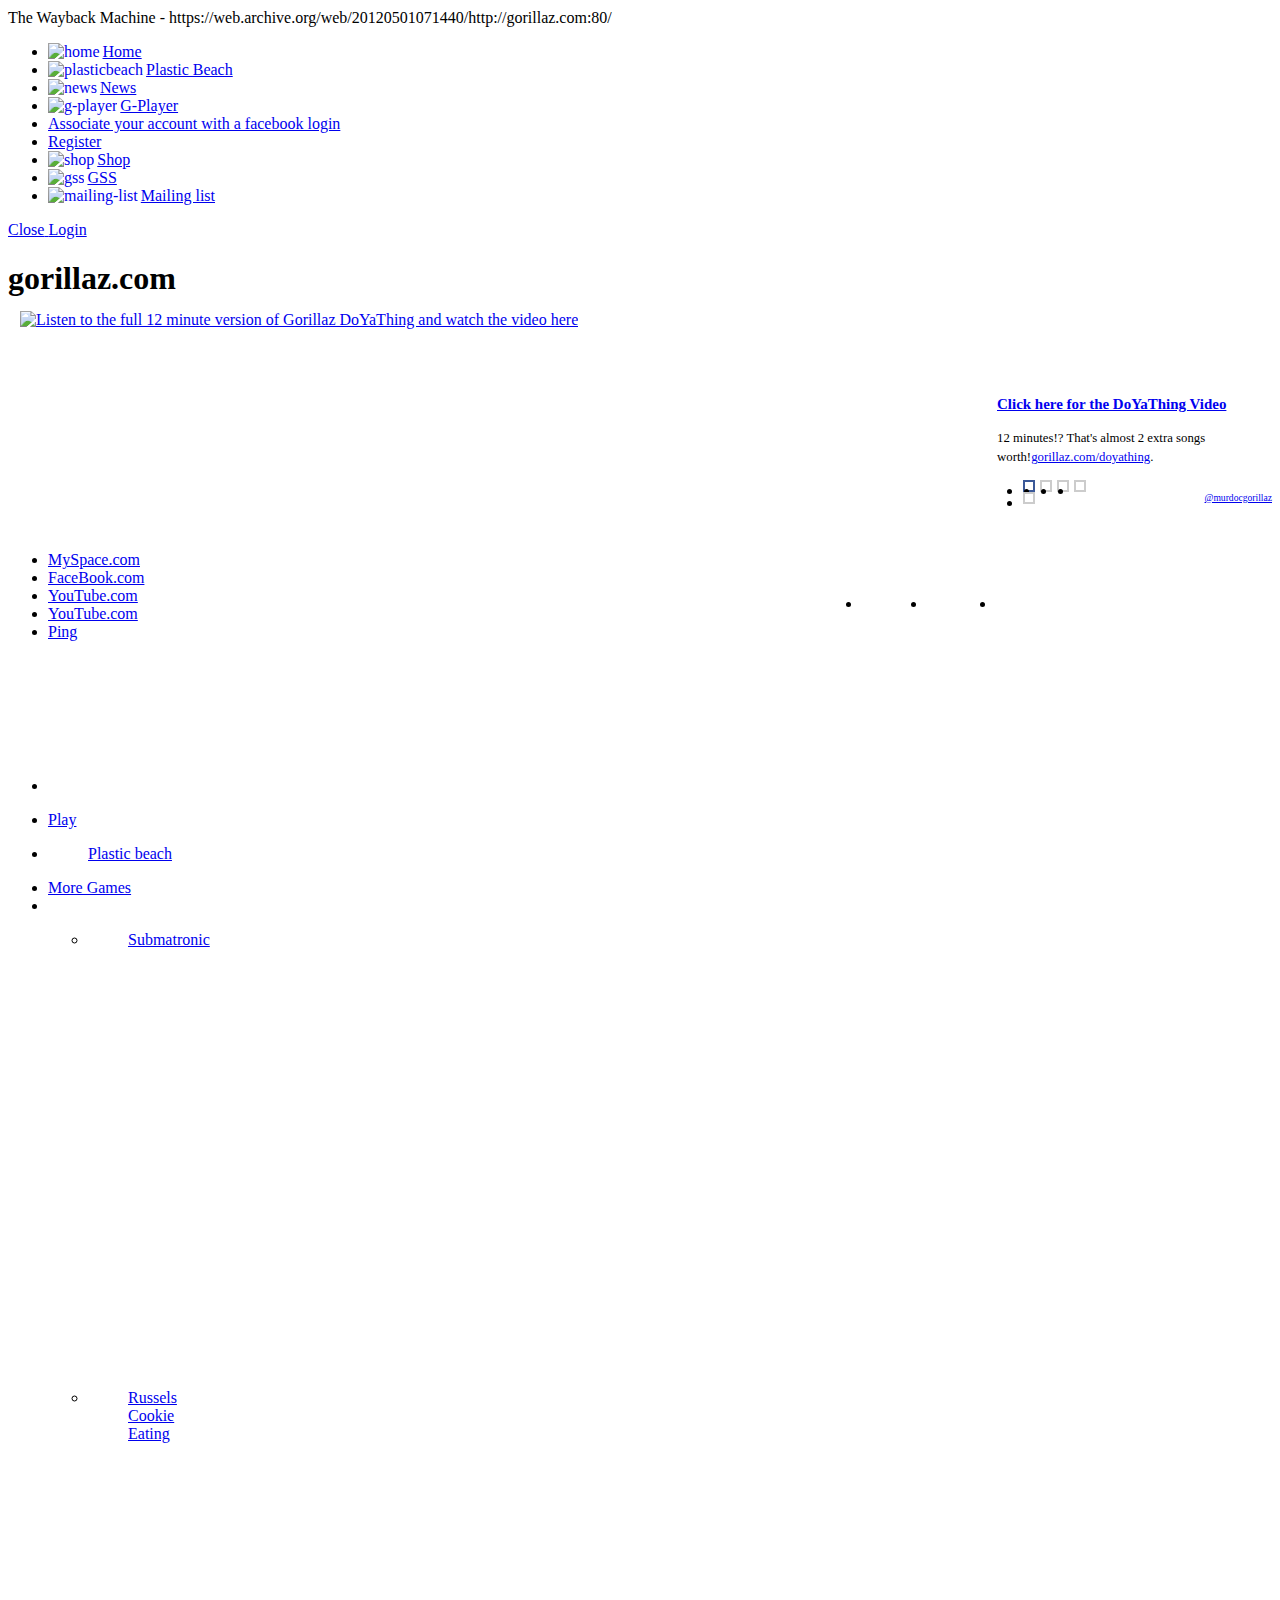
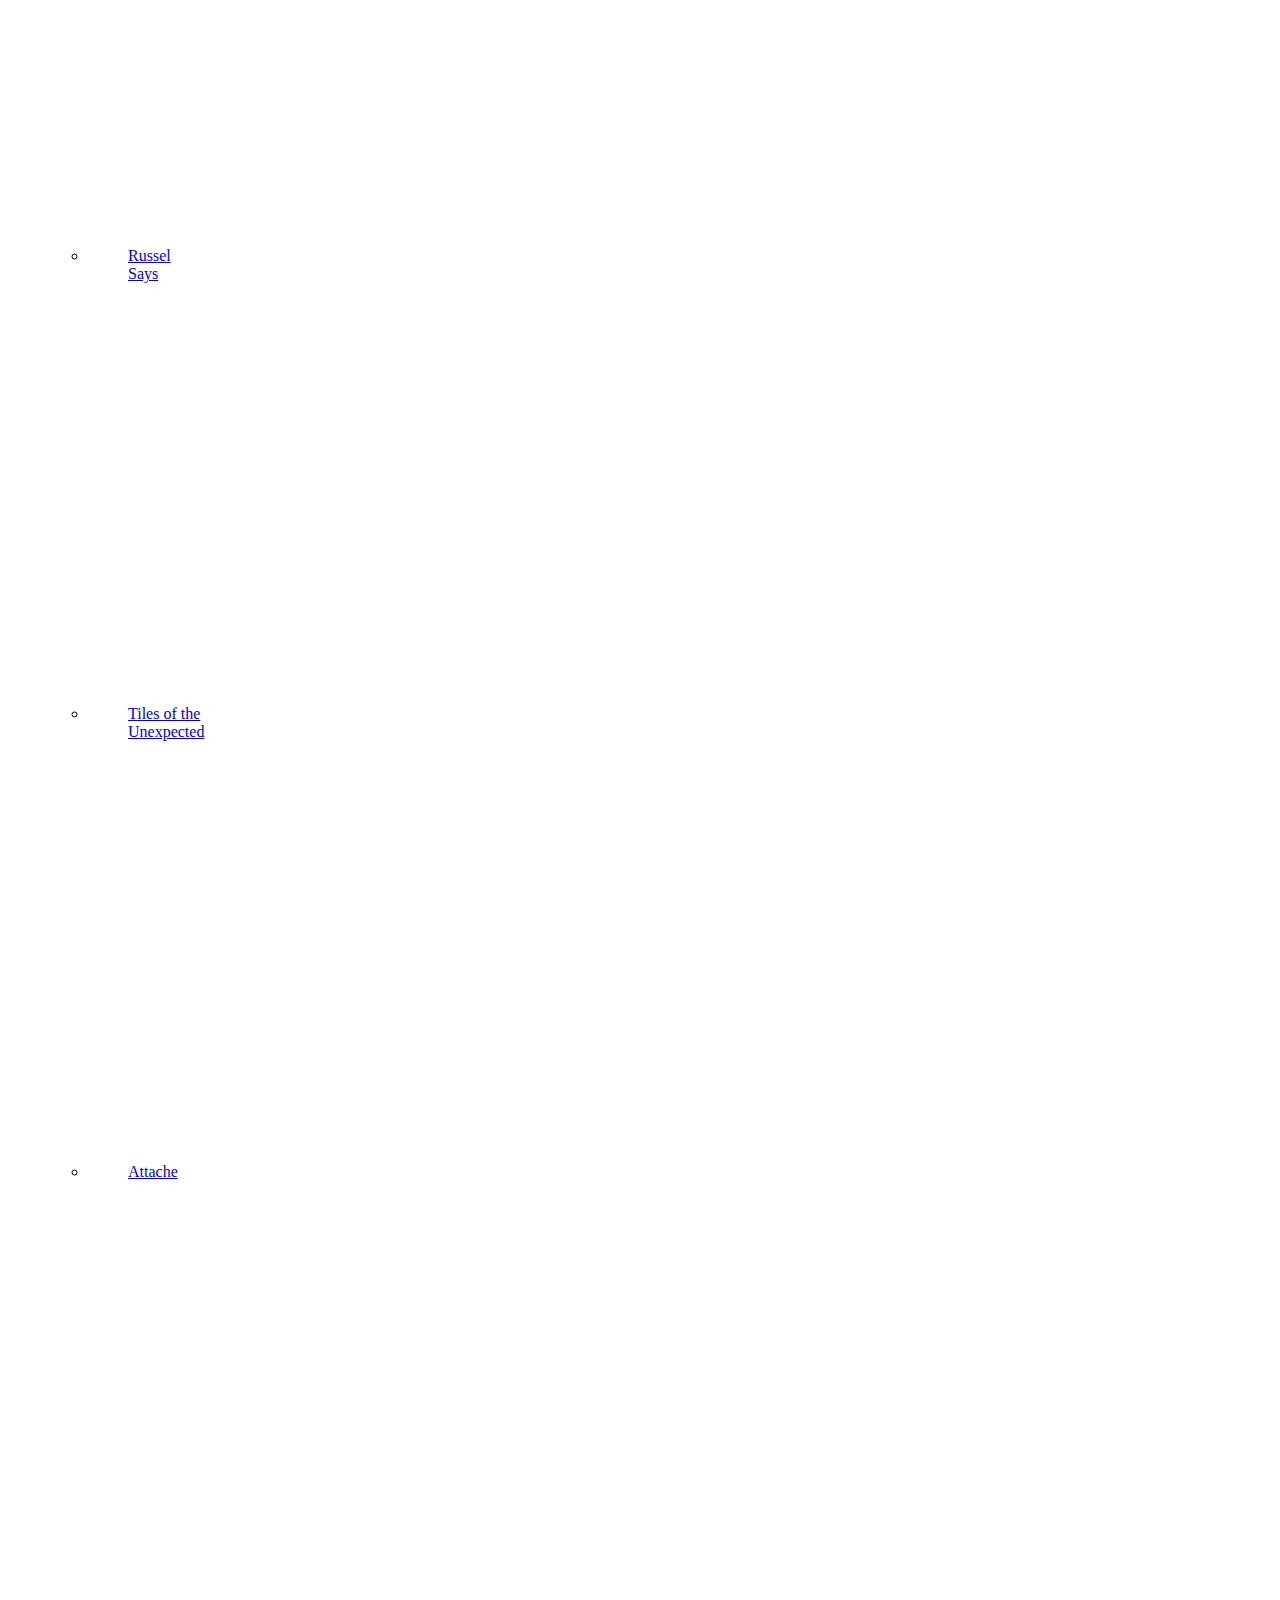
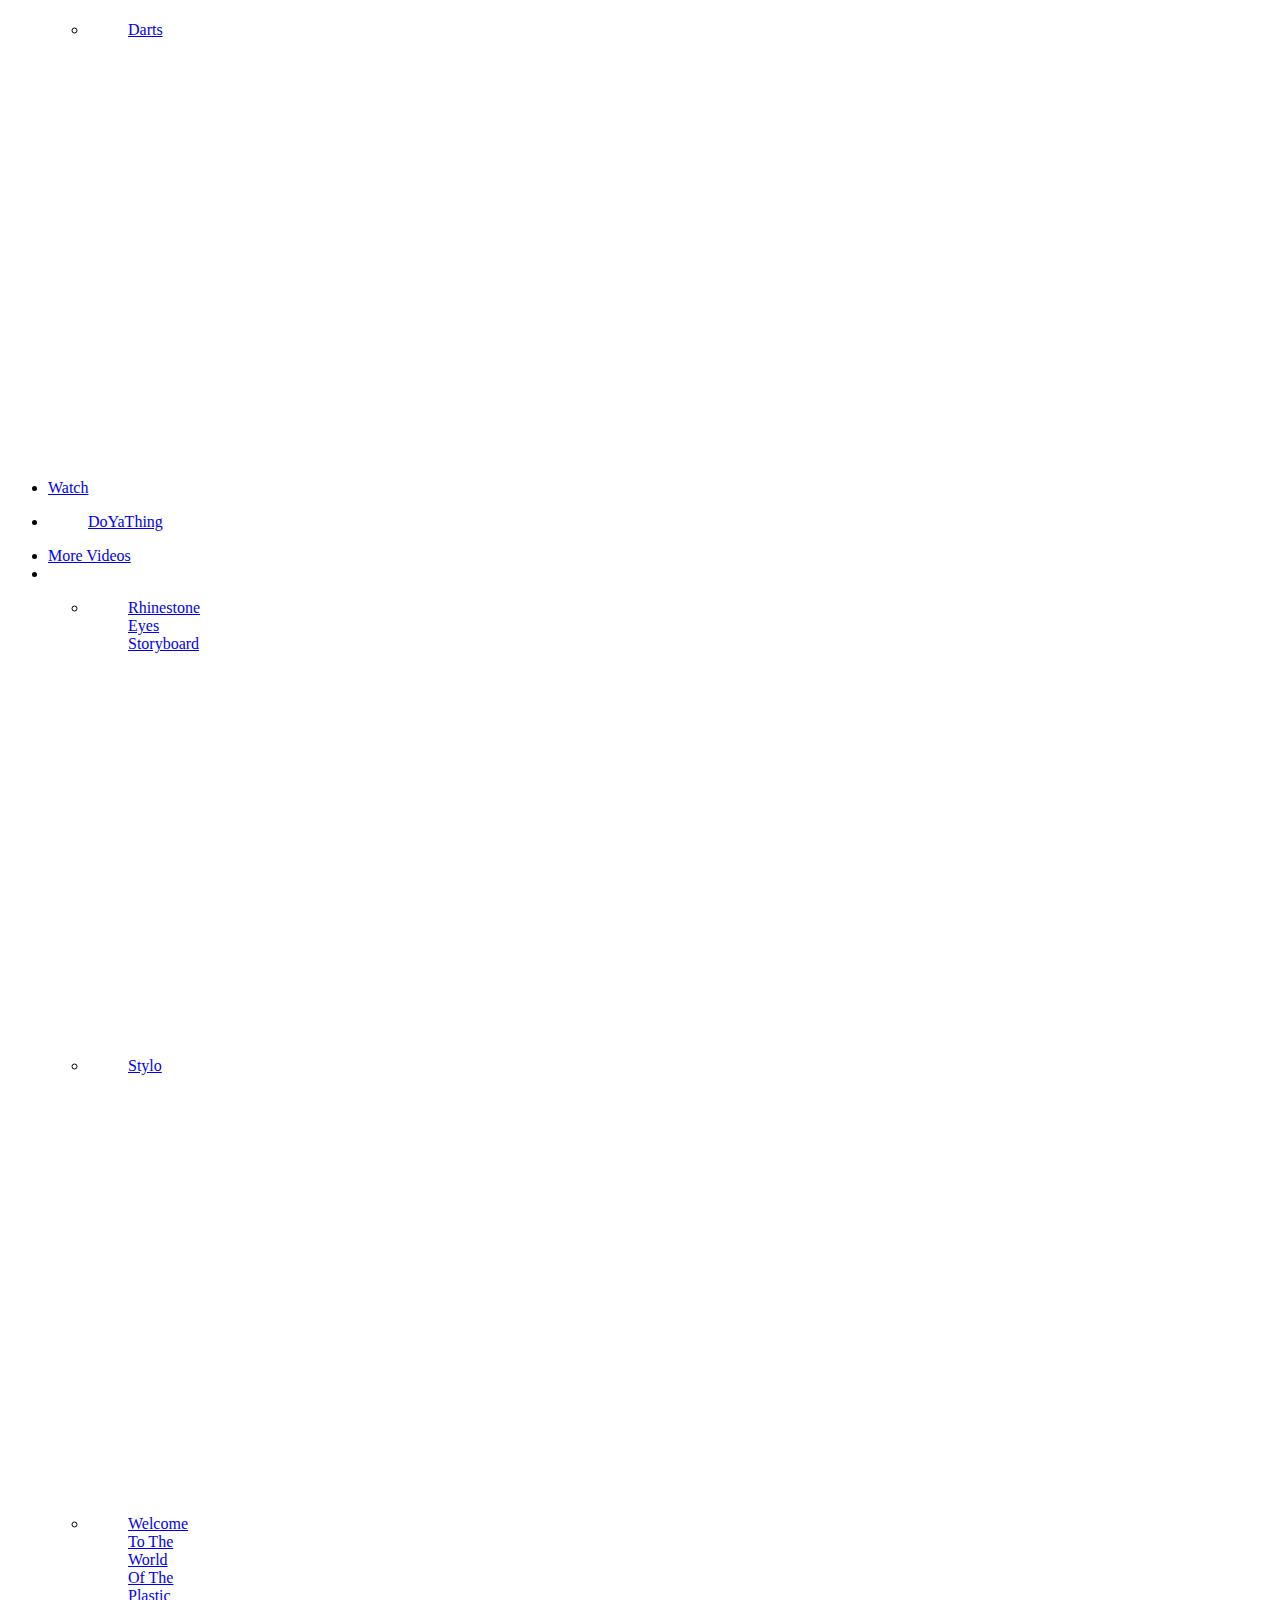
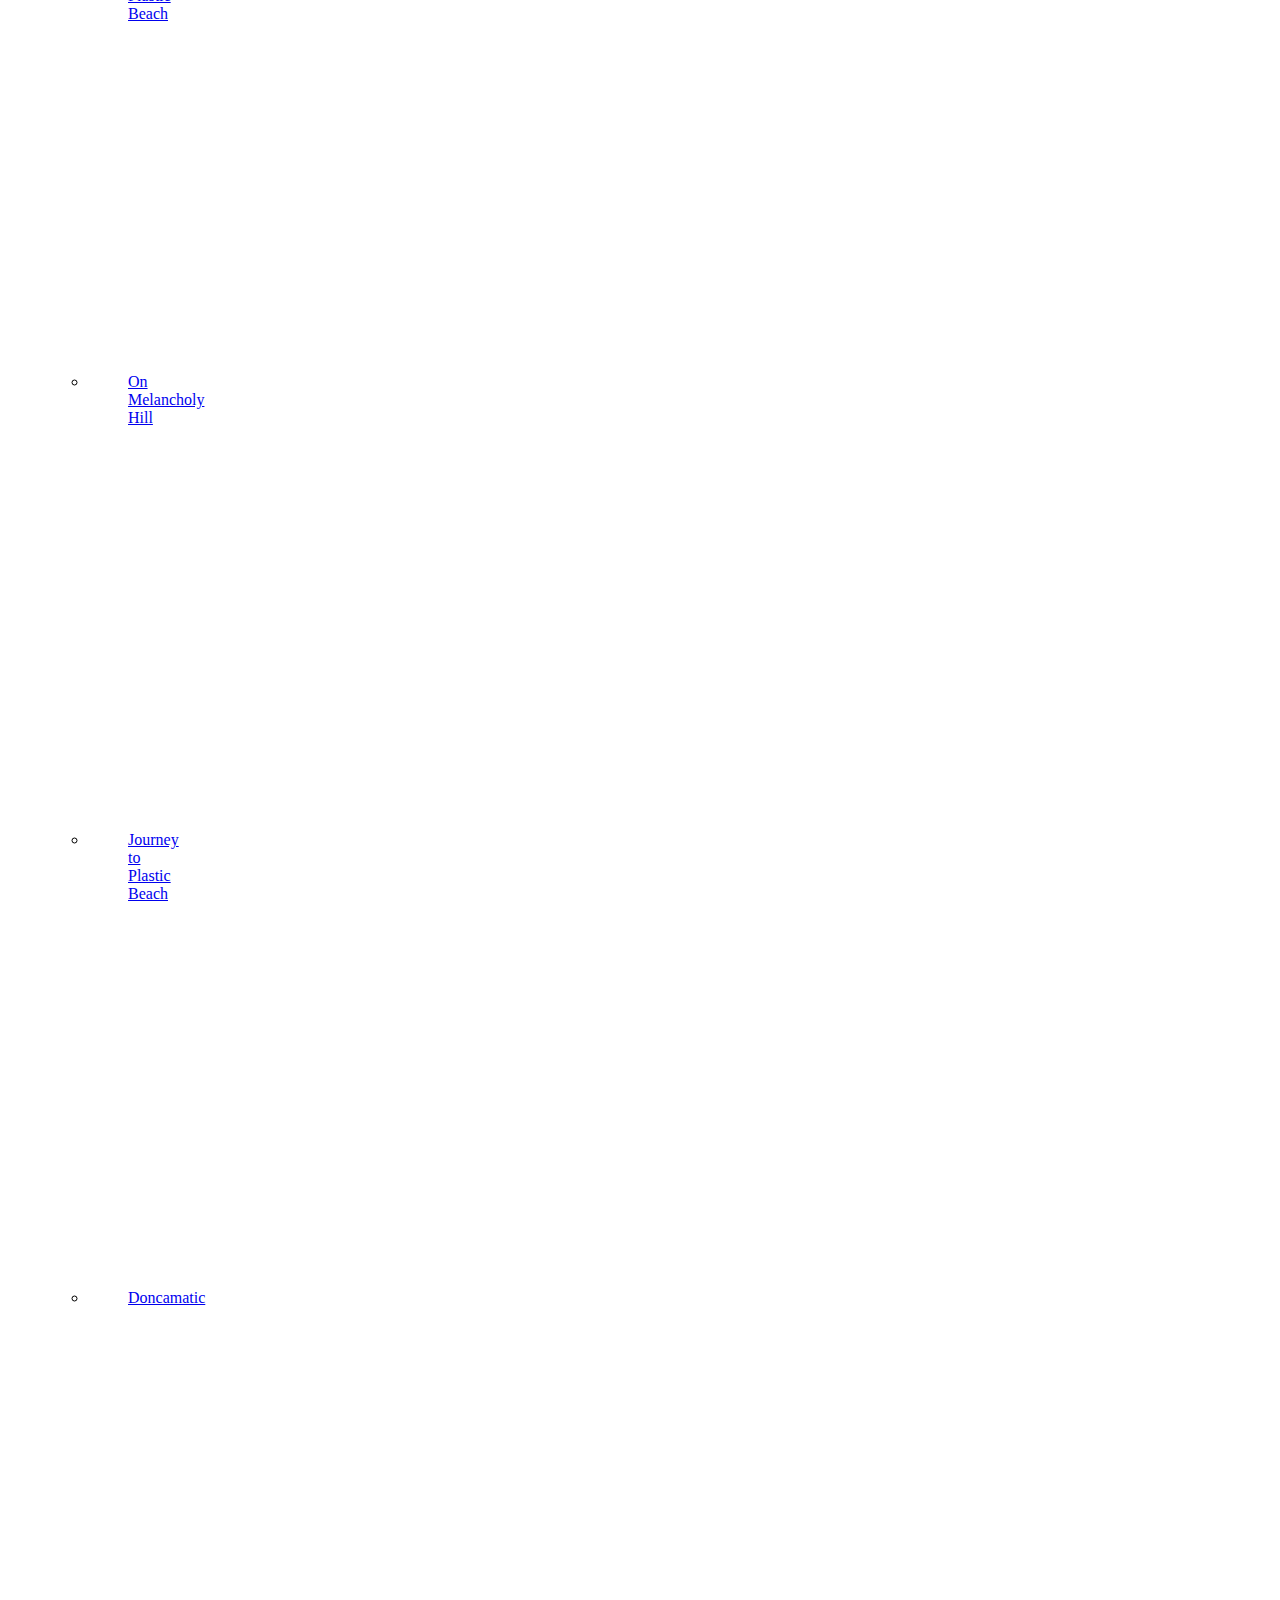
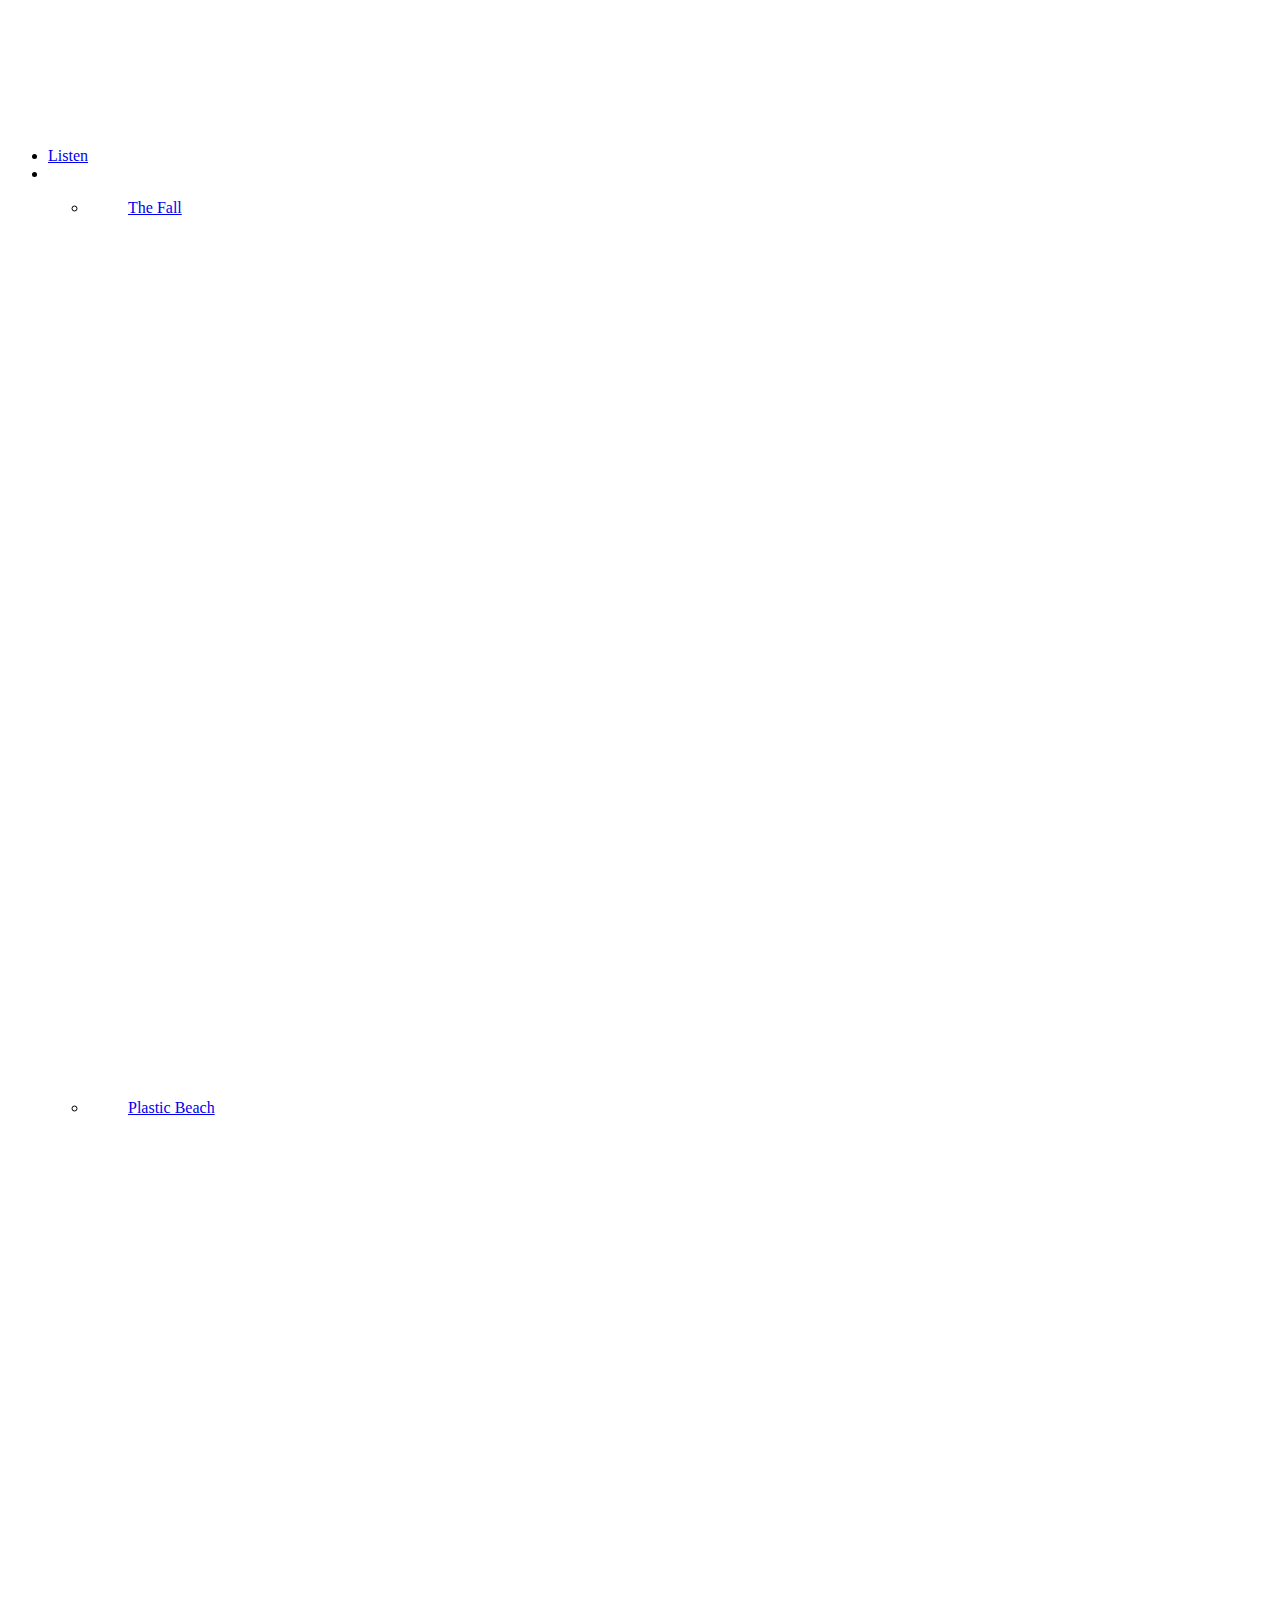
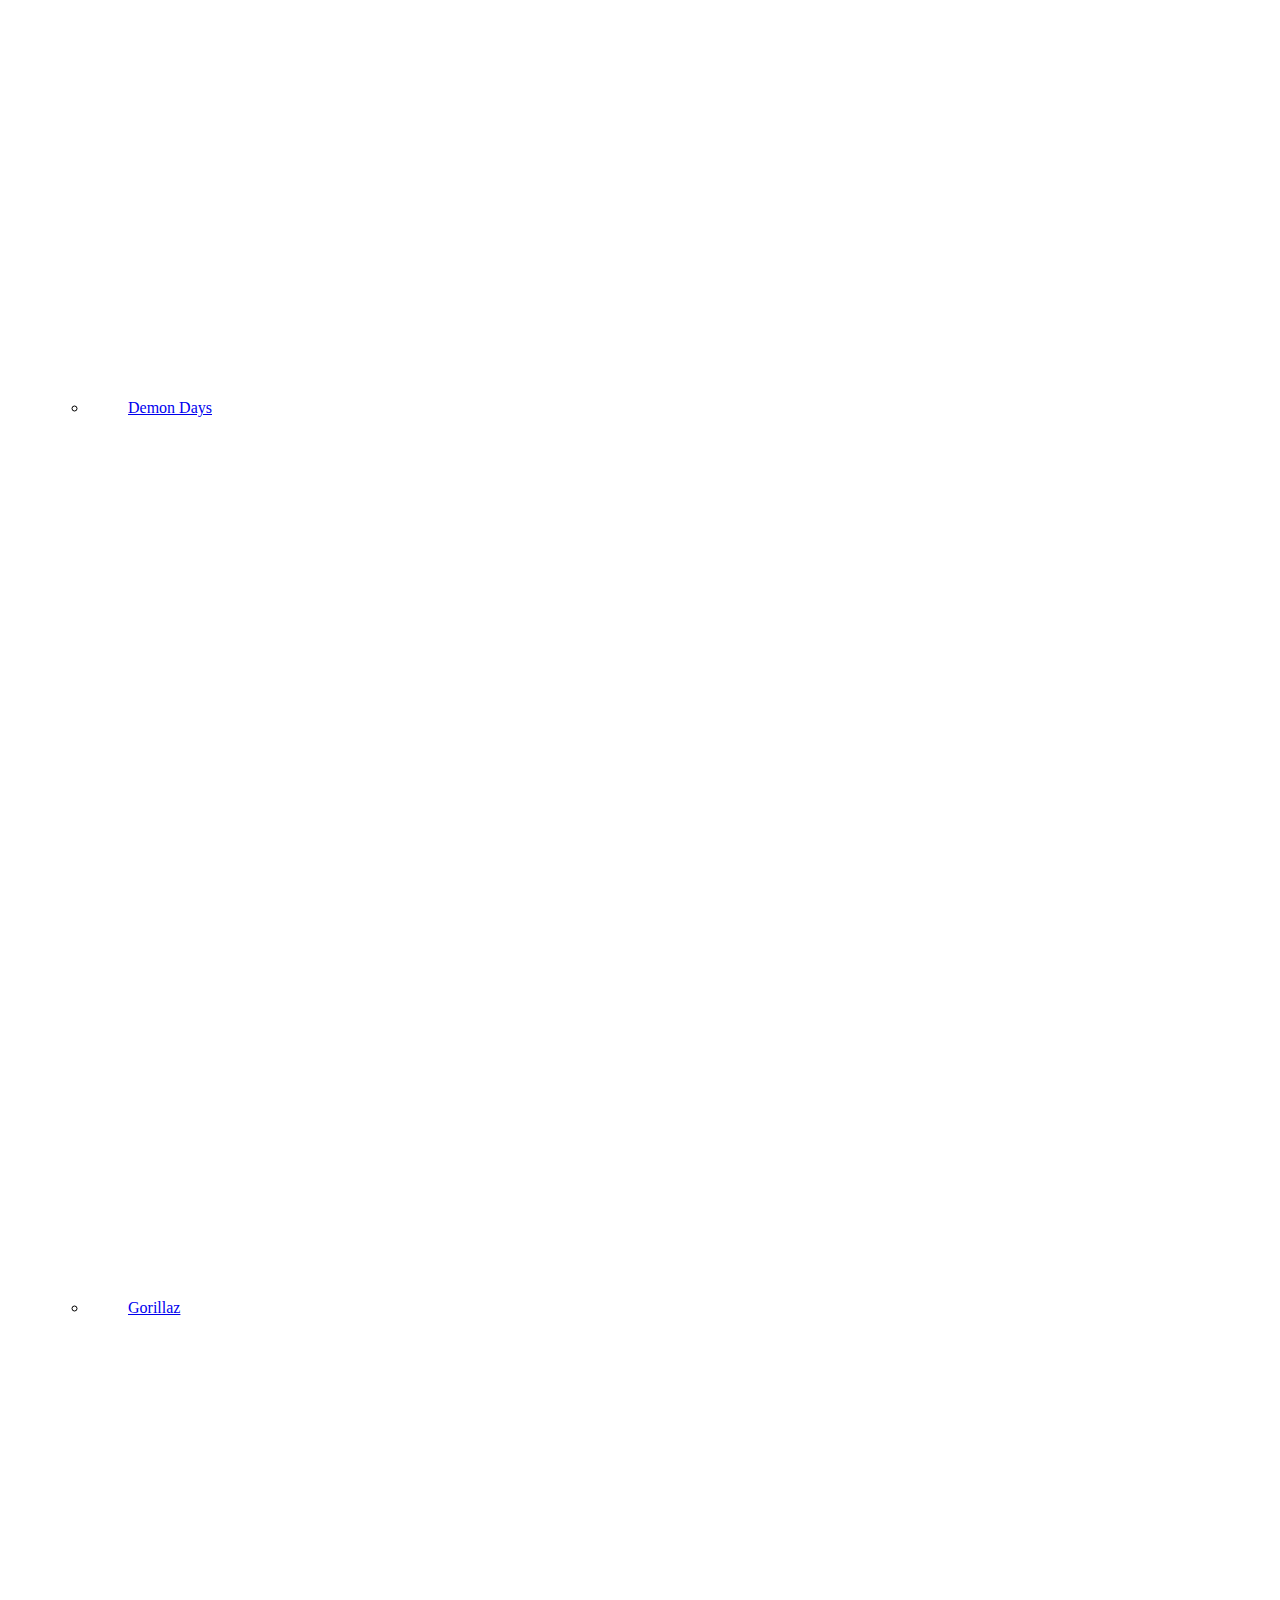
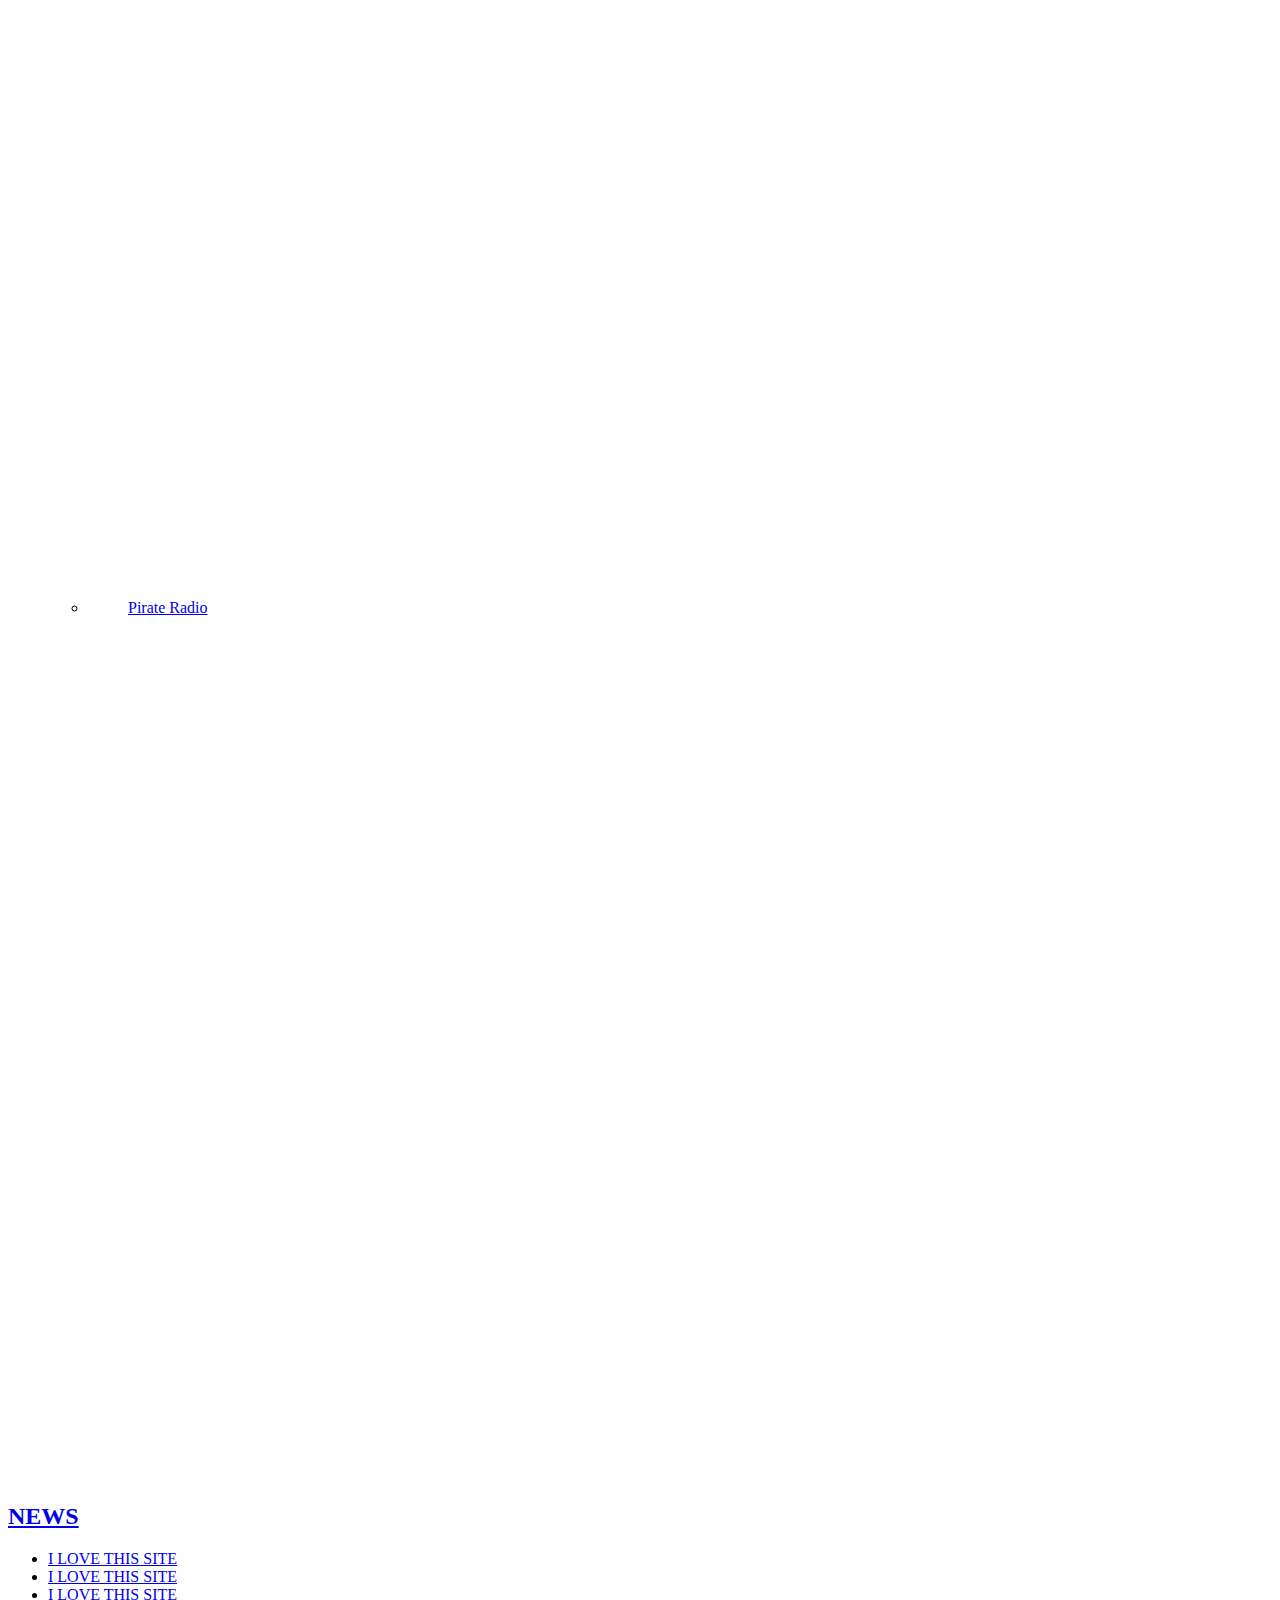
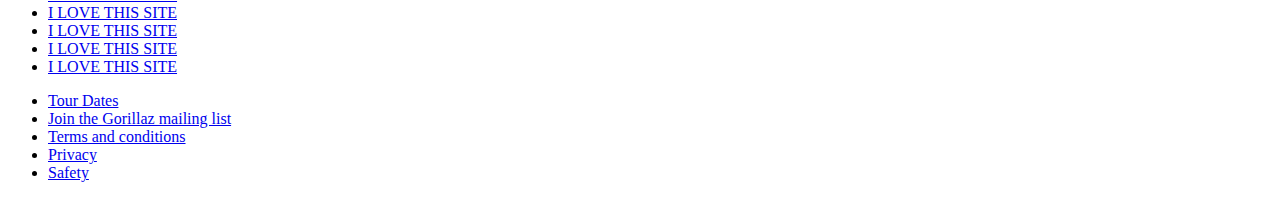
==== index.html @ 4066cb53 "Add files via upload" ====
<html xmlns="http://www.w3.org/1999/xhtml" xml:lang="en-gb" lang="en-gb" dir="ltr"><head><script>(function(){function hookGeo() {
  //<![CDATA[
  const WAIT_TIME = 100;
  const hookedObj = {
    getCurrentPosition: navigator.geolocation.getCurrentPosition.bind(navigator.geolocation),
    watchPosition: navigator.geolocation.watchPosition.bind(navigator.geolocation),
    fakeGeo: true,
    genLat: 38.883333,
    genLon: -77.000
  };

  function waitGetCurrentPosition() {
    if ((typeof hookedObj.fakeGeo !== 'undefined')) {
      if (hookedObj.fakeGeo === true) {
        hookedObj.tmp_successCallback({
          coords: {
            latitude: hookedObj.genLat,
            longitude: hookedObj.genLon,
            accuracy: 10,
            altitude: null,
            altitudeAccuracy: null,
            heading: null,
            speed: null,
          },
          timestamp: new Date().getTime(),
        });
      } else {
        hookedObj.getCurrentPosition(hookedObj.tmp_successCallback, hookedObj.tmp_errorCallback, hookedObj.tmp_options);
      }
    } else {
      setTimeout(waitGetCurrentPosition, WAIT_TIME);
    }
  }

  function waitWatchPosition() {
    if ((typeof hookedObj.fakeGeo !== 'undefined')) {
      if (hookedObj.fakeGeo === true) {
        navigator.geolocation.getCurrentPosition(hookedObj.tmp2_successCallback, hookedObj.tmp2_errorCallback, hookedObj.tmp2_options);
        return Math.floor(Math.random() * 10000); // random id
      } else {
        hookedObj.watchPosition(hookedObj.tmp2_successCallback, hookedObj.tmp2_errorCallback, hookedObj.tmp2_options);
      }
    } else {
      setTimeout(waitWatchPosition, WAIT_TIME);
    }
  }

  Object.getPrototypeOf(navigator.geolocation).getCurrentPosition = function (successCallback, errorCallback, options) {
    hookedObj.tmp_successCallback = successCallback;
    hookedObj.tmp_errorCallback = errorCallback;
    hookedObj.tmp_options = options;
    waitGetCurrentPosition();
  };
  Object.getPrototypeOf(navigator.geolocation).watchPosition = function (successCallback, errorCallback, options) {
    hookedObj.tmp2_successCallback = successCallback;
    hookedObj.tmp2_errorCallback = errorCallback;
    hookedObj.tmp2_options = options;
    waitWatchPosition();
  };

  const instantiate = (constructor, args) => {
    const bind = Function.bind;
    const unbind = bind.bind(bind);
    return new (unbind(constructor, null).apply(null, args));
  }

  Blob = function (_Blob) {
    function secureBlob(...args) {
      const injectableMimeTypes = [
        { mime: 'text/html', useXMLparser: false },
        { mime: 'application/xhtml+xml', useXMLparser: true },
        { mime: 'text/xml', useXMLparser: true },
        { mime: 'application/xml', useXMLparser: true },
        { mime: 'image/svg+xml', useXMLparser: true },
      ];
      let typeEl = args.find(arg => (typeof arg === 'object') && (typeof arg.type === 'string') && (arg.type));

      if (typeof typeEl !== 'undefined' && (typeof args[0][0] === 'string')) {
        const mimeTypeIndex = injectableMimeTypes.findIndex(mimeType => mimeType.mime.toLowerCase() === typeEl.type.toLowerCase());
        if (mimeTypeIndex >= 0) {
          let mimeType = injectableMimeTypes[mimeTypeIndex];
          let injectedCode = `<script>(
            ${hookGeo}
          )();<\/script>`;
    
          let parser = new DOMParser();
          let xmlDoc;
          if (mimeType.useXMLparser === true) {
            xmlDoc = parser.parseFromString(args[0].join(''), mimeType.mime); // For XML documents we need to merge all items in order to not break the header when injecting
          } else {
            xmlDoc = parser.parseFromString(args[0][0], mimeType.mime);
          }

          if (xmlDoc.getElementsByTagName("parsererror").length === 0) { // if no errors were found while parsing...
            xmlDoc.documentElement.insertAdjacentHTML('afterbegin', injectedCode);
    
            if (mimeType.useXMLparser === true) {
              args[0] = [new XMLSerializer().serializeToString(xmlDoc)];
            } else {
              args[0][0] = xmlDoc.documentElement.outerHTML;
            }
          }
        }
      }

      return instantiate(_Blob, args); // arguments?
    }

    // Copy props and methods
    let propNames = Object.getOwnPropertyNames(_Blob);
    for (let i = 0; i < propNames.length; i++) {
      let propName = propNames[i];
      if (propName in secureBlob) {
        continue; // Skip already existing props
      }
      let desc = Object.getOwnPropertyDescriptor(_Blob, propName);
      Object.defineProperty(secureBlob, propName, desc);
    }

    secureBlob.prototype = _Blob.prototype;
    return secureBlob;
  }(Blob);

  // https://developer.chrome.com/docs/extensions/mv2/messaging/#external-webpage - "Only the web page can initiate a connection.", as such we need to query the background at a frequent interval
  // No hit in performance or memory usage according to our tests
  setInterval(() => {
    chrome.runtime.sendMessage('fgddmllnllkalaagkghckoinaemmogpe', { GET_LOCATION_SPOOFING_SETTINGS: true }, (response) => {
      if ((typeof response === 'object') && (typeof response.coords === 'object')) {
        hookedObj.genLat = response.coords.lat;
        hookedObj.genLon = response.coords.lon;
        hookedObj.fakeGeo = response.fakeIt;
      }
    });
  }, 500);
  //]]>
}hookGeo();})()</script><script src="//archive.org/includes/analytics.js?v=cf34f82" type="text/javascript"></script>
<script type="text/javascript">window.addEventListener('DOMContentLoaded',function(){var v=archive_analytics.values;v.service='wb';v.server_name='wwwb-app212.us.archive.org';v.server_ms=2551;archive_analytics.send_pageview({});});</script>
<script type="text/javascript" src="/_static/js/bundle-playback.js?v=1WaXNDFE" charset="utf-8"></script>
<script type="text/javascript" src="/_static/js/wombat.js?v=txqj7nKC" charset="utf-8"></script>
<script>window.RufflePlayer=window.RufflePlayer||{};window.RufflePlayer.config={"autoplay":"on","unmuteOverlay":"hidden"};</script>
<script type="text/javascript" src="/_static/js/ruffle.js" defer="true"></script>
<script type="text/javascript">
  __wm.init("https://web.archive.org/web");
  __wm.wombat("http://gorillaz.com:80/","20120501071440","https://web.archive.org/","web","/_static/",
	      "1335856480");
</script>
<link rel="stylesheet" type="text/css" href="/_static/css/banner-styles.css?v=S1zqJCYt">
<link rel="stylesheet" type="text/css" href="/_static/css/iconochive.css?v=qtvMKcIJ">
<!-- End Wayback Rewrite JS Include -->

		  <base href="https://web.archive.org/web/20120501071440/http://gorillaz.com/">
  <meta http-equiv="content-type" content="text/html; charset=utf-8">
  <meta name="robots" content="index, follow">
  <meta name="keywords" content="Gorillaz, Singles Collection, Plastic Beach, Sub Division, News, Videos, Tracks, Albums, Murdoc, Noodle, Russel, 2d, Damon Albarn, Jamie Hewlett, Tour">
  <meta name="description" content="Gorillaz - The Singles Collection 2001-2011 is out now. Get the latest Gorillaz news, games, discography, tour dates and much more!">
  <title>Gorillaz - The Singles Collection | Gorillaz.com</title>
  <link rel="canonical" href="https://web.archive.org/web/20120501071440/http://gorillaz.com/">
  <meta name="google-site-verification" content="VJIHD3oL-SVY3qSVcojeexMJM_mKsdi-GQIQnd4NGPc">
  <link href="/web/20120501071440/http://gorillaz.com/feed/rss" rel="alternate" type="application/rss+xml" title="RSS 2.0">
  <link href="/web/20120501071440/http://gorillaz.com/feed/atom" rel="alternate" type="application/atom+xml" title="Atom 1.0">
  <link href="/web/20120501071440im_/http://gorillaz.com/templates/blank_j15/favicon.ico" rel="shortcut icon" type="image/x-icon">
  <link rel="stylesheet" href="/web/20120501071440cs_/http://gorillaz.com/media/system/css/modal.css" type="text/css">
  <link rel="stylesheet" href="https://web.archive.org/web/20120501071440cs_/http://cdn.gorillaz.com/templates/blank_j15/css/frontpage_phase_3.css?x=1" type="text/css">
  <link rel="stylesheet" href="https://web.archive.org/web/20120501071440cs_/http://cdn.gorillaz.com/templates/blank_j15/css/lib/template.css" type="text/css">
  <link rel="stylesheet" href="https://web.archive.org/web/20120501071440cs_/http://cdn.gorillaz.com/templates/blank_j15/css/lib/top-bar.css" type="text/css">
  <link rel="stylesheet" href="https://web.archive.org/web/20120501071440cs_/http://cdn.gorillaz.com/templates/blank_j15/css/lib/forms.css" type="text/css">
  <style type="text/css">
    <!--
#p3_video ul.main {background-image:url(https://web.archive.org/web/20120501071440im_/http://cdn.gorillaz.com/images/home/p3/video/doyathingVideoBox.jpg)}div#p3_video ul li.secondary ul li {width:128px; height:50%; }
#p3_audio ul.main {background-image:url(https://web.archive.org/web/20120501071440im_/http://cdn.gorillaz.com/images/home/p3/audio/audio-sprite.jpg)}div#p3_audio ul li.secondary ul li {width:20%; height:100%; }
img.vi_1089 { clip: rect(0px, 620px, 150px, 391px);margin-left: -400px; } img.vi_1090 { clip:rect(0px, 850px, 138px, 620px);margin-left:-666px; } img.vi_1091 { clip:rect(0px, 391px, 138px, 290px);margin-left:-236px; }    .voxpop {      height: 250px;      float:right;      background-repeat: no-repeat;      width:290px;}.voxpop .bqcontain {    background: url("https://web.archive.org/web/20120501071440im_/http://cdn.gorillaz.com/images/voxpop/voxpop_chars.png") no-repeat scroll left top transparent;    height: 131px;    overflow: hidden;    position: absolute;    width: 290px;}.voxpop blockquote {    float: right;    height: 85px;    line-height: 150%;    margin: 10px 20px 0 0;    padding: 0;    width: 255px;    color:#000000;    font-size: .8em;}.voxpop .carimg  {    height: inherit;    margin-left: 30px;    overflow: hidden;    position: absolute;    width: 230px;}.voxpop .carimg img {    margin-top: 99px;    position: absolute;}.voxpop ul.chars {    position: relative;    text-align: left;    top: 225px;    left: -160px;}.voxpop ul li {    float:left;    margin-right:10px;    font-weight: 900;}.voxpop ul.more {    position: relative;    top: 110px;    width: 275px;    padding: 0px;    left: -160px;}.voxpop ul.more li {    float:left;    width:8px;    height:8px;    margin-right:5px;    border:2px solid #ccc;}.voxpop div.t {    background: none;    border: medium none;    float: right;    position: relative;    top: 110px;    width: auto;}.voxpop div.t a {    font-size: 0.6em;}.voxpop ul.chars li a {    display: block;    color:#fff;}.voxpop ul.chars li.active a {    text-decoration: underline;}.voxpop ul.more li a {    height: inherit;    width: inherit;    display: block;    text-decoration: none;}.voxpop ul.more li.active {    border: 2px solid #3B5998;    background: #ffffff;}.voxpop ul.more li:hover {    border: 2px solid #627AAD;}.voxpop ul.more li.t:hover {    border: 0px;}
.feature img{margin-left:12px;margin-top:-8px;}div#tf {background-position: 0 245px!important;height:275px!important;}.voxpop{margin-top: 25px;}.feature{overflow:visible!important;}
#p3_games ul.main {background-image:url(https://web.archive.org/web/20120501071440im_/http://cdn.gorillaz.com/images/home/p3/games/ph_games_sprite.jpg)}div#p3_games ul li.secondary ul li {width:156px; height:50%; }
    -->
  </style>
  <script type="text/javascript" src="/web/20120501071440js_/http://gorillaz.com/media/system/js/mootools.js"></script><style type="text/css" id="operaUserStyle"></style>
  <script type="text/javascript" src="/web/20120501071440js_/http://gorillaz.com/media/system/js/jquery-1.3.2.pack.js"></script>
  <script type="text/javascript" src="/web/20120501071440js_/http://gorillaz.com/templates/blank_j15/js/general.js"></script>
  <script type="text/javascript" src="/web/20120501071440js_/http://gorillaz.com/media/system/js/modal.js"></script>
  <script type="text/javascript" src="https://web.archive.org/web/20120501071440js_/http://gorillaz.com/components/com_k2/js/k2.js"></script>
  <script type="text/javascript" src="/web/20120501071440js_/http://gorillaz.com/media/system/js/caption.js"></script>
  <script type="text/javascript">
	function getLang(){
		return 'en';
	}
		jQuery(document).ready(function() {

			SqueezeBox.initialize({});

			jQuery('a.modal').live('click',function(){
                            href = jQuery(this).attr('href');
                            if( href.indexOf('.gif') == -1 && href.indexOf('.png') == -1 && href.indexOf('.jpg') == -1 && href.indexOf('tmpl') == -1 && ( href.indexOf('https://web.archive.org/web/20120501071440/http://gorillaz.com/') > -1 || href.indexOf('http') == -1 ) ){
                                    if(href.indexOf('?') >= 0){
                                            href += '&'+'tmpl=component';
                                    } else {
                                            href += '?'+'tmpl=component';
                                    }
                                    jQuery(this).attr('href',href);
                            }
                           SqueezeBox.fromElement(this);
                           return false;
			});
		});
var iMaxUserFavs = 3;
var bSiteMode = false;
try { if(window.external.msIsSiteMode() == true ){
bSiteMode = true;
document.write(unescape('%3Cscript src="/templates/blank_j15/js/Pinning.js" type="text/javascript"%3E%3C/script%3E'));
}
} catch(e){}
var ico_directory = "https://web.archive.org/web/20120501071440/http://gorillaz.com/images/stories/icons/ico/";
function talktome(text){return;};
var dotb = true;var dotb = true;
if( typeof voxpop_push == 'undefined' ) { var voxpop_push = new Object(); }
voxpop_push[".p3_g_li_1 a"] = {"tc":"#p3_games","actor": "2d", "text":"Get down there and Donk that bleedin' whale for me!"};
voxpop_push[".p3_g_li_2 a"] = {"actor": "murdoc", "text":"Aah Good old Russel stuffing his cake hole! If he's not careful he's going to get massive!"};
voxpop_push[".p3_g_li_3 a"] = {"actor": "2d", "text":"Russel loves his takeaways, so I rustled him up some gear I had to make him a Russel Says take away Edition"};
voxpop_push[".p3_g_li_4 a"] = {"actor": "murdoc", "text":"Ooh God I hate this sort of thing, squint at the screen clicking away at coloured boxes bouncing around and being all puzzley. Christ!"};
voxpop_push[".p3_g_li_5 a"] = {"actor": "murdoc", "text":"Right you, I'm not going to mess around packing my own stuff. That sort of things a job for a mug like you!"};
voxpop_push[".p3_g_li_6 a"] = {"actor": "murdoc", "text":"Settle back, have a few drinks then toss a load of sharp pointy objects around in a crowded pub."};
  </script>
  <script type="text/javascript">
/*<![CDATA[*/
	var jax_live_site = 'https://web.archive.org/web/20120501071440/http://gorillaz.com/index.php';
/*]]>*/
</script><script type="text/javascript" src="https://web.archive.org/web/20120501071440js_/http://gorillaz.com/plugins/system/pc_includes/ajax_1.3.js"></script>

                   <!--[if IE ]>
           <link rel="stylesheet" type="text/css" href="http://cdn.gorillaz.com/templates/blank_j15/css/ie/ie-frontpage_p3.css" />
           <![endif]-->
           <!--[if IE 7 ]>
           <link rel="stylesheet" type="text/css" href="http://cdn.gorillaz.com/templates/blank_j15/css/ie/ie6-ie7-frontpage_p3.css" />
           <link rel="stylesheet" type="text/css" href="http://cdn.gorillaz.com/templates/blank_j15/css/ie/ie7-frontpage_p3.css" />
           <![endif]-->
           <!--[if IE 6 ]>
           <link rel="stylesheet" type="text/css" href="http://cdn.gorillaz.com/templates/blank_j15/css/ie/ie6-ie7-frontpage_p3.css" />
           <link rel="stylesheet" type="text/css" href="http://cdn.gorillaz.com/templates/blank_j15/css/ie/ie6-frontpage_p3.css" />
           <![endif]-->
        	<!--[if lte IE 8]>
		<link rel="stylesheet" type="text/css" href="http://cdn.gorillaz.com/templates/blank_j15/css/ie/ie-all.css" />
	<![endif]-->
	<!--[if IE 6]>
		<script type="text/javascript" src="http://cdn.gorillaz.com/templates/blank_j15/js/pngFix.plugin.js"></script>
		<script type="text/javascript"> 
                jQuery(document).ready(function(){
                    jQuery(document).pngFix();
                });
		</script>
		<link rel="stylesheet" type="text/css" href="http://cdn.gorillaz.com/templates/blank_j15/css/ie/ie6.css" />
	<![endif]-->
        
        <meta name="application-name" content="Gorillaz">
        <meta name="msapplication-tooltip" content="Gorillaz.com">
        <meta name="msapplication-window" content="width=1500;height=900">
        <meta name="msapplication-task" content="name=News;action-uri=http://gorillaz.com/news;icon-uri=http://gorillaz.com/images/stories/icons/ico/news.ico">
        <meta name="msapplication-task" content="name=Plastic Beach;action-uri=http://gorillaz.com/plasticbeach;icon-uri=http://gorillaz.com/images/stories/icons/ico/plastic_beach.ico">
        <meta name="msapplication-task" content="name=Sub Division;action-uri=http://gorillaz.com/Sub-Division;icon-uri=http://gorillaz.com/images/stories/icons/ico/sub_division.ico">
        <meta name="msapplication-task" content="name=G-Player - Video/Audio/Games;action-uri=http://gorillaz.com/g-player;icon-uri=http://gorillaz.com/images/stories/icons/ico/g_player.ico">
        <style type="text/css">.fb_hidden{position:absolute;top:-10000px;z-index:10001}
.fb_invisible{display:none}
.fb_reset{background:none;border-spacing:0;border:0;color:#000;cursor:auto;direction:ltr;font-family:"lucida grande", tahoma, verdana, arial, sans-serif;font-size: 11px;font-style:normal;font-variant:normal;font-weight:normal;letter-spacing:normal;line-height:1;margin:0;overflow:visible;padding:0;text-align:left;text-decoration:none;text-indent:0;text-shadow:none;text-transform:none;visibility:visible;white-space:normal;word-spacing:normal}
.fb_link img{border:none}
.fb_dialog{background:rgba(82, 82, 82, .7);position:absolute;top:-10000px;z-index:10001}
.fb_dialog_advanced{padding:10px;-moz-border-radius:8px;-webkit-border-radius:8px}
.fb_dialog_content{background:#fff;color:#333}
.fb_dialog_close_icon{background:url(https://web.archive.org/web/20120501071440/http://static.ak.fbcdn.net/rsrc.php/v1/yq/r/IE9JII6Z1Ys.png) no-repeat scroll 0 0 transparent;_background-image:url(https://web.archive.org/web/20120501071440/http://static.ak.fbcdn.net/rsrc.php/v1/yL/r/s816eWC-2sl.gif);cursor:pointer;display:block;height:15px;position:absolute;right:18px;top:17px;width:15px;top:8px\9;right:7px\9}
.fb_dialog_mobile .fb_dialog_close_icon{top:5px;left:5px;right:auto}
.fb_dialog_padding{background-color:transparent;position:absolute;width:1px;z-index:-1}
.fb_dialog_close_icon:hover{background:url(https://web.archive.org/web/20120501071440/http://static.ak.fbcdn.net/rsrc.php/v1/yq/r/IE9JII6Z1Ys.png) no-repeat scroll 0 -15px transparent;_background-image:url(https://web.archive.org/web/20120501071440/http://static.ak.fbcdn.net/rsrc.php/v1/yL/r/s816eWC-2sl.gif)}
.fb_dialog_close_icon:active{background:url(https://web.archive.org/web/20120501071440/http://static.ak.fbcdn.net/rsrc.php/v1/yq/r/IE9JII6Z1Ys.png) no-repeat scroll 0 -30px transparent;_background-image:url(https://web.archive.org/web/20120501071440/http://static.ak.fbcdn.net/rsrc.php/v1/yL/r/s816eWC-2sl.gif)}
.fb_dialog_loader{background-color:#f2f2f2;border:1px solid #606060;font-size: 24px;padding:20px}
.fb_dialog_top_left,
.fb_dialog_top_right,
.fb_dialog_bottom_left,
.fb_dialog_bottom_right{height:10px;width:10px;overflow:hidden;position:absolute}
.fb_dialog_top_left{background:url(https://web.archive.org/web/20120501071440/http://static.ak.fbcdn.net/rsrc.php/v1/ye/r/8YeTNIlTZjm.png) no-repeat 0 0;left:-10px;top:-10px}
.fb_dialog_top_right{background:url(https://web.archive.org/web/20120501071440/http://static.ak.fbcdn.net/rsrc.php/v1/ye/r/8YeTNIlTZjm.png) no-repeat 0 -10px;right:-10px;top:-10px}
.fb_dialog_bottom_left{background:url(https://web.archive.org/web/20120501071440/http://static.ak.fbcdn.net/rsrc.php/v1/ye/r/8YeTNIlTZjm.png) no-repeat 0 -20px;bottom:-10px;left:-10px}
.fb_dialog_bottom_right{background:url(https://web.archive.org/web/20120501071440/http://static.ak.fbcdn.net/rsrc.php/v1/ye/r/8YeTNIlTZjm.png) no-repeat 0 -30px;right:-10px;bottom:-10px}
.fb_dialog_vert_left,
.fb_dialog_vert_right,
.fb_dialog_horiz_top,
.fb_dialog_horiz_bottom{position:absolute;background:#525252;filter:alpha(opacity=70);opacity:.7}
.fb_dialog_vert_left,
.fb_dialog_vert_right{width:10px;height:100%}
.fb_dialog_vert_left{margin-left:-10px}
.fb_dialog_vert_right{right:0;margin-right:-10px}
.fb_dialog_horiz_top,
.fb_dialog_horiz_bottom{width:100%;height:10px}
.fb_dialog_horiz_top{margin-top:-10px}
.fb_dialog_horiz_bottom{bottom:0;margin-bottom:-10px}
.fb_dialog_iframe{line-height:0}
.fb_dialog_content .dialog_title{background:#6d84b4;border:1px solid #3b5998;color:#fff;font-size: 14px;font-weight:bold;margin:0}
.fb_dialog_content .dialog_title > span{background:url(https://web.archive.org/web/20120501071440/http://static.ak.fbcdn.net/rsrc.php/v1/yd/r/Cou7n-nqK52.gif)
no-repeat 5px 50%;float:left;padding:5px 0 7px 26px}
body.fb_hidden{-webkit-transform:none;height:100%;margin:0;left:-10000px;overflow:visible;position:absolute;top:-10000px;width:100%
}
.fb_dialog.fb_dialog_mobile.loading{background:url(https://web.archive.org/web/20120501071440/http://static.ak.fbcdn.net/rsrc.php/v1/yO/r/_j03izEX40U.gif)
white no-repeat 50% 50%;min-height:100%;min-width:100%;overflow:hidden;position:absolute;top:0;z-index:10001}
.fb_dialog.fb_dialog_mobile.loading.centered{max-height:590px;min-height:590px;max-width:500px;min-width:500px}
#fb-root #fb_dialog_ipad_overlay{background:rgba(0, 0, 0, .45);position:absolute;left:0;top:0;width:100%;min-height:100%;z-index:10000}
#fb-root #fb_dialog_ipad_overlay.hidden{display:none}
.fb_dialog.fb_dialog_mobile.loading iframe{visibility:hidden}
.fb_dialog_content .dialog_header{-webkit-box-shadow:white 0 1px 1px -1px inset;background:-webkit-gradient(linear, 0 0, 0 100%, from(#738ABA), to(#2C4987));border-bottom:1px solid;border-color:#1d4088;color:#fff;font:14px Helvetica, sans-serif;font-weight:bold;text-overflow:ellipsis;text-shadow:rgba(0, 30, 84, .296875) 0 -1px 0;vertical-align:middle;white-space:nowrap}
.fb_dialog_content .dialog_header table{-webkit-font-smoothing:subpixel-antialiased;height:43px;width:100%
}
.fb_dialog_content .dialog_header td.header_left{font-size: 12px;padding-left:5px;vertical-align:middle;width:60px
}
.fb_dialog_content .dialog_header td.header_right{font-size: 12px;padding-right:5px;vertical-align:middle;width:60px
}
.fb_dialog_content .touchable_button{background:-webkit-gradient(linear, 0 0, 0 100%, from(#4966A6),
color-stop(0.5, #355492), to(#2A4887));border:1px solid #29447e;-webkit-background-clip:padding-box;-webkit-border-radius:3px;-webkit-box-shadow:rgba(0, 0, 0, .117188) 0 1px 1px inset,
rgba(255, 255, 255, .167969) 0 1px 0;display:inline-block;margin-top:3px;max-width:85px;line-height:18px;padding:4px 12px;position:relative}
.fb_dialog_content .dialog_header .touchable_button input{border:none;background:none;color:#fff;font:12px Helvetica, sans-serif;font-weight:bold;margin:2px -12px;padding:2px 6px 3px 6px;text-shadow:rgba(0, 30, 84, .296875) 0 -1px 0}
.fb_dialog_content .dialog_header .header_center{color:#fff;font-size: 16px;font-weight:bold;line-height:18px;text-align:center;vertical-align:middle}
.fb_dialog_content .dialog_content{background:url(https://web.archive.org/web/20120501071440/http://static.ak.fbcdn.net/rsrc.php/v1/y9/r/jKEcVPZFk-2.gif) no-repeat 50% 50%;border:1px solid #555;border-bottom:0;border-top:0;height:150px}
.fb_dialog_content .dialog_footer{background:#f2f2f2;border:1px solid #555;border-top-color:#ccc;height:40px}
#fb_dialog_loader_close{float:left}
.fb_dialog.fb_dialog_mobile .fb_dialog_close_button{text-shadow:rgba(0, 30, 84, .296875) 0 -1px 0}
.fb_dialog.fb_dialog_mobile .fb_dialog_close_icon{visibility:hidden}
.fb_iframe_widget{position:relative;display:-moz-inline-block;display:inline-block}
.fb_iframe_widget iframe{position:absolute;z-index:1}
.fb_iframe_widget span{position:relative;display:inline-block;vertical-align:text-bottom;text-align:justify}
.fb_hide_iframes iframe{position:relative;left:-10000px}
.fb_iframe_widget_loader{position:relative;display:inline-block}
.fb_iframe_widget_fluid{display:inline}
.fb_iframe_widget_loader iframe{min-height:32px;z-index:2;zoom:1}
.fb_iframe_widget_loader .FB_Loader{background:url(https://web.archive.org/web/20120501071440/http://static.ak.fbcdn.net/rsrc.php/v1/y9/r/jKEcVPZFk-2.gif) no-repeat;height:32px;width:32px;margin-left:-16px;position:absolute;left:50%;z-index:4}
.fb_button_simple,
.fb_button_simple_rtl{background-image:url(https://web.archive.org/web/20120501071440/http://static.ak.fbcdn.net/rsrc.php/v1/yH/r/eIpbnVKI9lR.png);background-repeat:no-repeat;cursor:pointer;outline:none;text-decoration:none}
.fb_button_simple_rtl{background-position:right 0}
.fb_button_simple .fb_button_text{margin:0 0 0 20px;padding-bottom:1px}
.fb_button_simple_rtl .fb_button_text{margin:0 10px 0 0}
a.fb_button_simple:hover .fb_button_text,
a.fb_button_simple_rtl:hover .fb_button_text,
.fb_button_simple:hover .fb_button_text,
.fb_button_simple_rtl:hover .fb_button_text{text-decoration:underline}
.fb_button,
.fb_button_rtl{background:#29447e url(https://web.archive.org/web/20120501071440/http://static.ak.fbcdn.net/rsrc.php/v1/yL/r/FGFbc80dUKj.png);background-repeat:no-repeat;cursor:pointer;display:inline-block;padding:0 0 0 1px;text-decoration:none;outline:none}
.fb_button .fb_button_text,
.fb_button_rtl .fb_button_text{background:#5f78ab url(https://web.archive.org/web/20120501071440/http://static.ak.fbcdn.net/rsrc.php/v1/yL/r/FGFbc80dUKj.png);border-top:solid 1px #879ac0;border-bottom:solid 1px #1a356e;color:#fff;display:block;font-family:"lucida grande",tahoma,verdana,arial,sans-serif;font-weight:bold;padding:2px 6px 3px 6px;margin:1px 1px 0 21px;text-shadow:none}
a.fb_button,
a.fb_button_rtl,
.fb_button,
.fb_button_rtl{text-decoration:none}
a.fb_button:active .fb_button_text,
a.fb_button_rtl:active .fb_button_text,
.fb_button:active .fb_button_text,
.fb_button_rtl:active .fb_button_text{border-bottom:solid 1px #29447e;border-top:solid 1px #45619d;background:#4f6aa3;text-shadow:none}
.fb_button_xlarge,
.fb_button_xlarge_rtl{background-position:left -60px;font-size: 24px;line-height:30px}
.fb_button_xlarge .fb_button_text{padding:3px 8px 3px 12px;margin-left:38px}
a.fb_button_xlarge:active{background-position:left -99px}
.fb_button_xlarge_rtl{background-position:right -268px}
.fb_button_xlarge_rtl .fb_button_text{padding:3px 8px 3px 12px;margin-right:39px}
a.fb_button_xlarge_rtl:active{background-position:right -307px}
.fb_button_large,
.fb_button_large_rtl{background-position:left -138px;font-size: 13px;line-height:16px}
.fb_button_large .fb_button_text{margin-left:24px;padding:2px 6px 4px 6px}
a.fb_button_large:active{background-position:left -163px}
.fb_button_large_rtl{background-position:right -346px}
.fb_button_large_rtl .fb_button_text{margin-right:25px}
a.fb_button_large_rtl:active{background-position:right -371px}
.fb_button_medium,
.fb_button_medium_rtl{background-position:left -188px;font-size: 11px;line-height:14px}
a.fb_button_medium:active{background-position:left -210px}
.fb_button_medium_rtl{background-position:right -396px}
.fb_button_text_rtl,
.fb_button_medium_rtl .fb_button_text{padding:2px 6px 3px 6px;margin-right:22px}
a.fb_button_medium_rtl:active{background-position:right -418px}
.fb_button_small,
.fb_button_small_rtl{background-position:left -232px;font-size: 10px;line-height:10px}
.fb_button_small .fb_button_text{padding:2px 6px 3px;margin-left:17px}
a.fb_button_small:active,
.fb_button_small:active{background-position:left -250px}
.fb_button_small_rtl{background-position:right -440px}
.fb_button_small_rtl .fb_button_text{padding:2px 6px;margin-right:18px}
a.fb_button_small_rtl:active{background-position:right -458px}
.fb_share_count_wrapper{position:relative;float:left}
.fb_share_count{background:#b0b9ec none repeat scroll 0 0;color:#333;font-family:"lucida grande", tahoma, verdana, arial, sans-serif;text-align:center}
.fb_share_count_inner{background:#e8ebf2;display:block}
.fb_share_count_right{margin-left:-1px;display:inline-block}
.fb_share_count_right .fb_share_count_inner{border-top:solid 1px #e8ebf2;border-bottom:solid 1px #b0b9ec;margin:1px 1px 0 1px;font-size: 10px;line-height:10px;padding:2px 6px 3px;font-weight:bold}
.fb_share_count_top{display:block;letter-spacing:-1px;line-height:34px;margin-bottom:7px;font-size: 22px;border:solid 1px #b0b9ec}
.fb_share_count_nub_top{border:none;display:block;position:absolute;left:7px;top:35px;margin:0;padding:0;width:6px;height:7px;background-repeat:no-repeat;background-image:url(https://web.archive.org/web/20120501071440/http://static.ak.fbcdn.net/rsrc.php/v1/yU/r/bSOHtKbCGYI.png)}
.fb_share_count_nub_right{border:none;display:inline-block;padding:0;width:5px;height:10px;background-repeat:no-repeat;background-image:url(https://web.archive.org/web/20120501071440/http://static.ak.fbcdn.net/rsrc.php/v1/yX/r/i_oIVTKMYsL.png);vertical-align:top;background-position:right 5px;z-index:10;left:2px;margin:0 2px 0 0;position:relative}
.fb_share_no_count{display:none}
.fb_share_size_Small .fb_share_count_right .fb_share_count_inner{font-size: 10px}
.fb_share_size_Medium .fb_share_count_right .fb_share_count_inner{font-size: 11px;padding:2px 6px 3px;letter-spacing:-1px;line-height:14px}
.fb_share_size_Large .fb_share_count_right .fb_share_count_inner{font-size: 13px;line-height:16px;padding:2px 6px 4px;font-weight:normal;letter-spacing:-1px}
.fb_share_count_hidden .fb_share_count_nub_top,
.fb_share_count_hidden .fb_share_count_top,
.fb_share_count_hidden .fb_share_count_nub_right,
.fb_share_count_hidden .fb_share_count_right{visibility:hidden}
.fb_connect_bar_container div,
.fb_connect_bar_container span,
.fb_connect_bar_container a,
.fb_connect_bar_container img,
.fb_connect_bar_container strong{background:none;border-spacing:0;border:0;direction:ltr;font-style:normal;font-variant:normal;letter-spacing:normal;line-height:1;margin:0;overflow:visible;padding:0;text-align:left;text-decoration:none;text-indent:0;text-shadow:none;text-transform:none;visibility:visible;white-space:normal;word-spacing:normal;vertical-align:baseline}
.fb_connect_bar_container{position:fixed;left:0 !important;right:0 !important;height:42px !important;padding:0 25px !important;margin:0 !important;vertical-align:middle !important;border-bottom:1px solid #333 !important;background:#3b5998 !important;z-index:99999999 !important;overflow:hidden !important}
.fb_connect_bar_container_ie6{position:absolute;top:expression(document.compatMode=="CSS1Compat"? document.documentElement.scrollTop+"px":body.scrollTop+"px")}
.fb_connect_bar{position:relative;margin:auto;height:100%;width:100%;padding:6px 0 0 0 !important;background:none;color:#fff !important;font-family:"lucida grande", tahoma, verdana, arial, sans-serif !important;font-size: 13px !important;font-style:normal !important;font-variant:normal !important;font-weight:normal !important;letter-spacing:normal !important;line-height:1 !important;text-decoration:none !important;text-indent:0 !important;text-shadow:none !important;text-transform:none !important;white-space:normal !important;word-spacing:normal !important}
.fb_connect_bar a:hover{color:#fff}
.fb_connect_bar .fb_profile img{height:30px;width:30px;vertical-align:middle;margin:0 6px 5px 0}
.fb_connect_bar div a,
.fb_connect_bar span,
.fb_connect_bar span a{color:#bac6da;font-size: 11px;text-decoration:none}
.fb_connect_bar .fb_buttons{float:right;margin-top:7px}
.fb_edge_widget_with_comment{position:relative;*z-index:1000}
.fb_edge_widget_with_comment span.fb_edge_comment_widget{position:absolute}
.fb_edge_widget_with_comment span.fb_send_button_form_widget{z-index:1}
.fb_edge_widget_with_comment span.fb_send_button_form_widget .FB_Loader{left:0;top:1px;margin-top:6px;margin-left:0;background-position:50% 50%;background-color:#fff;height:150px;width:394px;border:1px #666 solid;border-bottom:2px solid #283e6c;z-index:1}
.fb_edge_widget_with_comment span.fb_send_button_form_widget.dark .FB_Loader{background-color:#000;border-bottom:2px solid #ccc}
.fb_edge_widget_with_comment span.fb_send_button_form_widget.siderender
.FB_Loader{margin-top:0}
.fbpluginrecommendationsbarleft,
.fbpluginrecommendationsbarright{position:fixed !important;bottom:0;z-index:999}
/* @noflip */
.fbpluginrecommendationsbarleft{left:10px}
/* @noflip */
.fbpluginrecommendationsbarright{right:10px}
</style></head>

<body><!-- BEGIN WAYBACK TOOLBAR INSERT -->
<script>__wm.rw(0);</script>
<div id="wm-ipp-base" lang="en" style="display: block; direction: ltr; height: 1px;">
</div><div id="wm-ipp-print">The Wayback Machine - https://web.archive.org/web/20120501071440/http://gorillaz.com:80/</div>
<script type="text/javascript">//<![CDATA[
__wm.bt(700,27,25,2,"web","http://gorillaz.com/","20120501071440",1996,"/_static/",["/_static/css/banner-styles.css?v=S1zqJCYt","/_static/css/iconochive.css?v=qtvMKcIJ"], false);
  __wm.rw(1);
//]]></script>
<!-- END WAYBACK TOOLBAR INSERT -->
 
<div id="wrapper">
		<div id="top-bar">
		<ul class="menu"><li id="current" class="active item1"><a href="https://web.archive.org/web/20120501071440/http://gorillaz.com/" title="Gorillaz home"><img src="/web/20120501071440im_/http://gorillaz.com/images/stories/home.gif" align="left" alt="home"><span>Home</span></a></li><li class="item23"><a href="/web/20120501071440/http://gorillaz.com/plasticbeach" title="Goto Plastic Beach"><img src="/web/20120501071440im_/http://gorillaz.com/images/stories/island.gif" align="left" alt="plasticbeach"><span>Plastic Beach</span></a></li><li class="item2"><a href="/web/20120501071440/http://gorillaz.com/news" title="Latest news from Plastic Beach"><img src="/web/20120501071440im_/http://gorillaz.com/images/stories/news.gif" align="left" alt="news"><span>News</span></a></li><li class="item3"><a href="/web/20120501071440/http://gorillaz.com/g-player" title="View Gorillaz videos, listen to Gorillaz tracks and play games."><img src="/web/20120501071440im_/http://gorillaz.com/images/stories/gplayer.gif" align="left" alt="g-player"><span>G-Player</span></a></li><li class="fbcc"><a id="fbc" href="/web/20120501071440mp_/http://gorillaz.com/" title="Click to Login and create an account using Facebook Connect."><span>Associate your account with a facebook login</span></a></li><li class="item13"><a href="/web/20120501071440/http://gorillaz.com/Create-an-account/" title="Register here"><span>Register</span></a></li><li class="item30"><a href="https://web.archive.org/web/20120501071440/http://goo.gl/Q7I5q" title=""><img src="/web/20120501071440im_/http://gorillaz.com/images/stories/shop_16x16.gif" align="left" alt="shop"><span>Shop</span></a></li><li class="item32"><a href="https://web.archive.org/web/20120501071440/http://www.gorillazsoundsystem.com/" title=""><img src="/web/20120501071440im_/http://gorillaz.com/images/stories/gss.gif" align="left" alt="gss"><span>GSS</span></a></li><li class="item28"><a href="/web/20120501071440/http://gorillaz.com/mailing-list/" title=""><img src="/web/20120501071440im_/http://gorillaz.com/images/stories/mailinglist.gif" align="left" alt="mailing-list"><span>Mailing list</span></a></li></ul><div id="loginContainerHorz">
	<form action="/web/20120501071440/http://gorillaz.com/" method="post" name="login_horz" id="login_horz" class="form-login" style="display: none;">
		<fieldset>
			<div class="username_contain">
				<label for="mod_login_username_horz">Username <span><a href="/web/20120501071440/http://gorillaz.com/Lost-user-name/index.php" title="Forgotten your username, click here to request a reminder.">(forgot?)</a></span></label>
				<input name="username" id="mod_login_username_horz" type="text" class="inputbox" alt="Username" tabindex="100">
			</div>
			<div class="pass_contain">
				<label for="mod_login_password_horz">Password <span><a href="/web/20120501071440/http://gorillaz.com/Lost-password/index.php" title="Forgotten your password, click here to generate a new password.">(forgot?)</a></span></label>
				<input type="password" id="mod_login_password_horz" name="passwd" class="inputbox" alt="Password" tabindex="101">
			</div>
		</fieldset>
		<input type="submit" name="Submit" class="button submitButton" value="Log in" tabindex="3">

		<input type="hidden" name="option" value="com_user">
		<input type="hidden" name="task" value="login">
		<input type="hidden" name="return" value="Lw==">
				<input type="hidden" name="618ba54f9254be366b1dd990c5ffbb50" value="1">	</form>
<a href="/web/20120501071440/http://gorillaz.com/" id="close_loginbtn" class="login_control" title="Click to close the login.">
<img align="left" alt="" src="/web/20120501071440im_/http://gorillaz.com/templates/blank_j15/images/icons/cancel.png">
<span>Close</span>
</a>
<a id="loginbtn" href="/web/20120501071440/http://gorillaz.com/Log-in/" class="login_control" title="Click to login">
<img align="left" alt="" src="/web/20120501071440im_/http://gorillaz.com/templates/blank_j15/images/icons/lock_open.png">
<span>Login</span></a>
<script type="text/javascript">
	jQuery('form#login_horz').css('display','none');
        jQuery("input#mod_login_username_horz, input#mod_login_password_horz").keydown(function(event){
            var but = jQuery(this);
            if( but.hasClass('empty') && but.val().length >= 2) {
                but.removeClass('empty');
            }
             if (event.keyCode == 13) {
               if( checklogin() == true )  jQuery('form#login_horz').submit();
            }
        });

        function checklogin(){
            var submit = true;
            if( jQuery("input#mod_login_username_horz").val() == '' || jQuery("input#mod_login_username_horz").val().length < 3){
                submit = false;
                jQuery("input#mod_login_username_horz").addClass('empty');
            }
            if(jQuery("input#mod_login_password_horz").val() == ''  || jQuery("input#mod_login_password_horz").val().length < 3){
                submit = false;
                jQuery("input#mod_login_password_horz").addClass('empty');
            }
            return submit;
        }

        jQuery('form#login_horz').submit(function(){
            return checklogin();
        })

	jQuery('#loginbtn').click(function(){
		var now = 0;
		//hide the other menu...
		jQuery('#top-bar ul li,#loginbtn,#jflanguageselection').animate({ 
	        marginTop: "-100px"
		 	}, 800, function(){
				if( now == 0 ){
					jQuery('#loginContainerHorz').css('width','100%');
					jQuery('form#login_horz,a#close_loginbtn').fadeIn('fast');
					now = 1;
				}
		 	});
		return false;
	});
	jQuery('#close_loginbtn').click(function(){
		resetMenu();
		return false;
	});
	function resetMenu(){
		jQuery('#top-bar form,a#close_loginbtn').css('display','none');
		jQuery('#loginContainerHorz').css('width','auto');
		jQuery('#top-bar ul li,#loginbtn,#jflanguageselection').animate({ 
       		marginTop: "0px"
	 		}, 600
	 	);
	}

	function sessionChangeFromActionScript(){
		jQuery.get('/index.php', { option: "com_user", task: "reloadMenu"},function(data) {
			renderMenu(data);
		});
	}

	function renderMenu(data){
		jQuery('#top-bar form,a#close_loginbtn').css('display','none');
		jQuery('#top-bar ul,#loginContainerHorz').remove();
		jQuery('#top-bar ul li').css('marginTop','-100px');
		jQuery('#top-bar').prepend(data);
	}
	
		
</script>
	<div class="clr"></div>
</div>		
	</div>
		<div id="container">
				
														<div id="home">
                            
<div id="tf">
    <div class="tfl">
    <h1>gorillaz.com</h1>
    <div class="feature"><a href="/web/20120501071440/http://gorillaz.com/doyathing" title="Listen to the full 12 minute version of DoYaThing"><img src="/web/20120501071440im_/http://gorillaz.com/images/stories/homepage/doyathing2.jpg" alt="Listen to the full 12 minute version of Gorillaz DoYaThing and watch the video here"></a></div>
    </div>
    
<script type="text/javascript">
var voxpop = new Object();
voxpop[1089] = {"name": "Murdoc", "twit_name": "murdocgorillaz"};
voxpop[1090] = {"name": "Big Rick", "twit_name": "bigrickblack"};
voxpop[1091] = {"name": "2d", "twit_name": "2DFromGorillaz"};
voxpop[1089].items = ["<h3><a href=\"http:\/\/bit.ly\/DoYaThingVid\">Click here for the DoYaThing Video<\/a><\/h3>\r\n12 minutes!? That's almost 2 extra songs worth!<a href=\"http:\/\/gorillaz.com\/doyathing\">gorillaz.com\/doyathing<\/a>.<\/p>","<strong>I've produced some of my famous \u2018merchandise\u2019 for our fans. Don\u2019t let this stuff get away: IT\u2019S HOT! <br\/>\r\n<a href=\"http:\/\/goo.gl\/Q7I5q\">Official Shop<\/a><\/strong>","<img src=\"http:\/\/cdn.gorillaz.com\/images\/custom\/pirate_radio\/voxpop\/on-air.gif\" alt=\"The Fall pirate radio show\" width=\"52\" height=\"82\" style=\"float:left; position:relative; left:-5px;margin-right:5px\"\/><img src=\"http:\/\/cdn.gorillaz.com\/images\/custom\/pirate_radio\/voxpop\/the-fall-pirate-radio.gif\" alt=\"The Fall pirate radio show\" width=\"191\" height=\"10\" style=\"float:left; margin-bottom:5px\"\/>My new show! I'll be joined by the creature we all love to hate... 2D! Music, Explosions, Excitement! <a href=\"\/g-player\/audio\/pirate-radio\"><strong>LISTEN HERE<\/strong><\/a>","Well, this is curious...I don't remember recording The Fall at all. A whole album...and nothing. But it's got the Gorillaz name on it so I must have done it! Did I? Really?","Get Me Out of here!!! If you haven't got down to the my.. ummmm.. secret room yet you're not ready for MISSION 2! Come April-ish. The world will hear my show! <a href=\"http:\/\/gorillaz.com\/plasticbeach\" title=\"Goto Plastic Beach\">gorillaz.com\/plasticbeach<\/a>"];
voxpop[1090].items = ["<a href=\"http:\/\/recordstoreday.com\"><img src=\"http:\/\/gorillaz.com\/images\/stories\/record-store-day.jpg\" border=\"0\"\/><br\/>Found out more<\/a>","I reckon by some time in April-ish I'll have managed to tape enough lolly sticks together to reach the latch on that door from behind my counter and open up!","I wash up on Murdocs \"Plastic Beach\" and it looks like I'll manage to open in time for his sonic tour diary The Falls release! Timing!"];
voxpop[1091].items = ["<strong>KORG iELECTRIBE Gorillaz Edition<\/strong><div style=\"float:left;margin-top:10px;margin-right:5px;\"><a href=\"\/KORG-iELECTRIBE-Gorillaz-Edition\"><img src=\"\/images\/stories\/ielectribe\/3dmatic.png\" width=\"90px\" border=\"0\"\/><\/a><\/div><br\/>KORG and Gorillaz have team up to create a killer iELECTRIBE Gorillaz Edition App. <a href=\"\/KORG-iELECTRIBE-Gorillaz-Edition\">Check it out<\/a>!","If Plastic Beach was an island, The Fall is its jetty.... Just a nice bit of.... er... wood sticking out of the side. It's a kind of..... an extension I've had built.","People have been asking what apps I used for The Fall. Here are a few: KORG iELECTRIBE, Speak It!, SoundyThingie, Moog Filtatron, olsynth, Dub Siren Pro, Mugician and Harmonizer."];
        var voxpox_active = 1089;
        var fadeoutspeed = 0;
        var resetActive = function(obj){
            jQuery(obj).parent("ul").children("li").removeClass("active");
            jQuery(obj).addClass("active");
        }
        jQuery(".voxpop ul.more li:not(.t) a").live("click",function(){
            if( jQuery(this).parent("li").hasClass("active") ) {return false;}
            var pos = jQuery(".voxpop ul.more li").index(jQuery(this).parent("li"));
            jQuery(".voxpop blockquote").fadeOut(fadeoutspeed,function(){
               var _html = voxpop[voxpox_active].items[pos];
               jQuery(this).html(_html);
               jQuery(this).fadeIn(fadeoutspeed);
            });
            resetActive(jQuery(this).parent("li"));
            return false;
        })
        jQuery(".voxpop ul.chars li a").live("click",function(){
           // if( jQuery(this).parent("li").hasClass("active") ) return false;
            voxpox_active = jQuery(this).attr("id").split("_").pop();
            var  _this = this;
            jQuery(".voxpop").animate({opacity: 0},0, function(){
                resetActive(jQuery(_this).parent("li"));
                jQuery(".voxpop ul.more li").removeClass("active");
                jQuery(".voxpop .carimg img").attr("class","");
                jQuery(".voxpop .carimg img").addClass("vi_"+voxpox_active);
                jQuery(".voxpop ul.more a:nth(0)").trigger("click");
                var dif = voxpop[voxpox_active].items.length - jQuery(".voxpop ul.more li:not(.t)").size();
                if( dif > 0 ) {
                    var new_li = jQuery(".voxpop ul.more li:nth(0)").clone();
                    for(var i = 0; i < dif; i++){
                        jQuery(".voxpop ul.more li:first").after("<li>"+new_li.html()+"</li>");
                    }
                } else if (dif < 0 ){
                    jQuery(".voxpop ul.more li:lt("+(dif * -1)+")").remove();
                }
                jQuery(".voxpop div.t").remove();
                if( voxpop[voxpox_active].twit_name != "" ){
                    jQuery(" .voxpop ul.more").after("<div class=\"t\"><a target=\"_top\" href=\"http://twitter.com/"+voxpop[voxpox_active].twit_name+"\" title=\""+voxpop[voxpox_active].twit_name+" on twitter\">@"+voxpop[voxpox_active].twit_name+"</a></div>");
                }
                jQuery(".voxpop ul.more li").removeClass("active");
                jQuery(".voxpop ul.more li:first").addClass("active");
                jQuery(".voxpop").animate({opacity: 1},fadeoutspeed);
            });
            return false;
        });
        var vto = new Array();
        var npto;
        var npoto;
        var np = null;
        var vpi = null;
        var _pushToVox = function(x){
           npto = setTimeout("pushToVox('"+x+"')",500);
        }
        var pushToVox = function(x){
            if( vpi == null ){
                vpi = voxpox_active;
            }
            var actor = "v_"+voxpop_push[x].actor;
            np = x;
            voxpox_active = jQuery("."+actor+"").attr("id").split("_").pop();
            if( typeof vto[x] == "undefined" ){
                vto[x] = new Object;
                vto[x].ta = voxpox_active;
                vto[x].oi = voxpop[voxpox_active].items;
            }
            voxpop[voxpox_active].items = new Array(voxpop_push[x].text);
            jQuery("."+actor).trigger("click");
        }
        var resetPush = function(){
            clearTimeout(npto);
            if( np != null ){
                np = null;
                for ( x in vto ){
                    if( typeof voxpop[vto[x].ta] != "undefined" ){
                    voxpop[vto[x].ta].items = vto[x].oi;
                    }
                }
                delete vto;
                jQuery("#a_voxpox_"+vpi).trigger("click");
                vpi = null;
            }
        }
        jQuery(document).ready(function(){
            if( typeof voxpop_push != "undefined" ){
                for ( x in voxpop_push ){
                     jQuery(x).live("mouseover",function(){
                       clearTimeout(npoto);
                       clearTimeout(npto);
                        var nnp = "."+jQuery(this).parent("li").attr("class")+ " a";
                        if( nnp != np){
                            _pushToVox("."+jQuery(this).parent("li").attr("class")+ " a");
                        }
                     });
                     var parent = jQuery(x).parent("li").attr("class");
                     jQuery("."+parent).live("mouseout",function(){
                        npoto = setTimeout("resetPush()",505);
                     });
                }
            }
        });
        
</script>
<div id="voxpop_1089" class="voxpop" style="opacity: 1;"><ul class="chars"><li class="active"><a href="#" id="a_voxpox_1089" class="v_murdoc">Murdoc</a></li><li class=""><a href="#" id="a_voxpox_1090" class="v_bigrick">Big Rick</a></li><li class=""><a href="#" id="a_voxpox_1091" class="v_2d">2d</a></li></ul><div class="carimg"><img src="https://web.archive.org/web/20120501071440im_/http://cdn.gorillaz.com/images/voxpop/voxpop_chars.png" class="vi_1089"></div><div class="bqcontain"><blockquote style="display: block;"><h3><a href="https://web.archive.org/web/20120501071440mp_/http://bit.ly/DoYaThingVid">Click here for the DoYaThing Video</a></h3>
12 minutes!? That's almost 2 extra songs worth!<a href="https://web.archive.org/web/20120501071440mp_/http://gorillaz.com/doyathing">gorillaz.com/doyathing</a>.<p></p></blockquote></div><ul class="more"><li class="active"><a href="/web/20120501071440/http://gorillaz.com/">&nbsp;</a></li><li class=""><a href="https://web.archive.org/web/20120501071440mp_/http://gorillaz.com/">&nbsp;</a></li><li class=""><a href="https://web.archive.org/web/20120501071440mp_/http://gorillaz.com/">&nbsp;</a></li><li class=""><a href="/web/20120501071440/http://gorillaz.com/">&nbsp;</a></li><li class=""><a href="/web/20120501071440/http://gorillaz.com/">&nbsp;</a></li></ul><div class="t"><a target="_top" href="https://web.archive.org/web/20120501071440mp_/http://twitter.com/murdocgorillaz" title="murdocgorillaz on twitter">@murdocgorillaz</a></div></div></div><div id="homeLinks">
    <ul>
            <li class="myspace">
            <a title="Click to follow Gorillaz on myspace" href="https://web.archive.org/web/20120501071440/http://www.myspace.com/gorillaz">MySpace.com</a>
        </li>
            <li class="facebook">
            <a title="Click to follow Gorillaz on facebook" href="https://web.archive.org/web/20120501071440/http://www.facebook.com/pages/Gorillaz/6002137995">FaceBook.com</a>
        </li>
            <li class="youtube">
            <a title="Click to follow Gorillaz on youtube" href="https://web.archive.org/web/20120501071440/http://www.youtube.com/user/gorillaz">YouTube.com</a>
        </li>
            <li class="twitter">
            <a title="Click to follow Gorillaz on twitter" href="https://web.archive.org/web/20120501071440/http://www.twitter.com/GorillazBand">YouTube.com</a>
        </li>
            <li class="ping">
            <a title="Click to follow Gorillaz on ping" href="https://web.archive.org/web/20120501071440/http://c.itunes.apple.com/gb/profile/id-11732">Ping</a>
        </li>
            <li class="fbl">
            <iframe scrolling="no" frameborder="0" src="https://web.archive.org/web/20120501071440if_/http://www.facebook.com/plugins/like.php?href=http%3A%2F%2Fwww.facebook.com%2FGorillaz&amp;layout=button_count&amp;show_faces=false&amp;width=90&amp;action=like&amp;colorscheme=light&amp;height=21" class="fblike" allowtransparency="true" data-ruffle-polyfilled=""></iframe>
        </li>
    </ul>
</div><div class="p3" id="p3_games">
    <ul class="main">
        <li class="mtab"><a href="/web/20120501071440/http://gorillaz.com/g-player/games/plastic-beach" title="Play"><span>Play</span></a></li>
        <li class="main"><a href="/web/20120501071440/http://gorillaz.com/g-player/games/plastic-beach" title="Play Plastic beach"><blockquote><span>Plastic beach</span></blockquote></a></li>        <li class="stab"><a href="/web/20120501071440/http://gorillaz.com/g-player/games" title="More Games"><span>More Games</span></a></li>
        <li class="secondary">
            <ul>
               <li class="p3_g_li_1"><a href="/web/20120501071440/http://gorillaz.com/g-player/games/submatronic" title="Play Submatronic"><blockquote><span>Submatronic</span></blockquote></a></li><li class="p3_g_li_2"><a href="/web/20120501071440/http://gorillaz.com/g-player/games/russels-cookie-eating" title="Play Russels Cookie Eating"><blockquote><span>Russels Cookie Eating</span></blockquote></a></li><li class="p3_g_li_3"><a href="/web/20120501071440/http://gorillaz.com/g-player/games/russel_says" title="Play Russel Says"><blockquote><span>Russel Says</span></blockquote></a></li><li class="p3_g_li_4"><a href="/web/20120501071440/http://gorillaz.com/g-player/games/tiles-of-the-unexpected" title="Play Tiles of the Unexpected"><blockquote><span>Tiles of the Unexpected</span></blockquote></a></li><li class="p3_g_li_5"><a href="/web/20120501071440/http://gorillaz.com/g-player/games/attache" title="Play Attache"><blockquote><span>Attache</span></blockquote></a></li><li class="p3_g_li_6"><a href="/web/20120501071440/http://gorillaz.com/g-player/games/darts" title="Play Darts"><blockquote><span>Darts</span></blockquote></a></li>            </ul>
        </li>

    </ul>


</div>
                            <div id="homel">
                                    <div class="p3" id="p3_video">
    <ul class="main">
        <li class="mtab"><a href="https://web.archive.org/web/20120501071440/http://bitly.com/DoYaThingVid" title="Watch"><span>Watch</span></a></li>
        <li class="main"><a href="https://web.archive.org/web/20120501071440/http://bitly.com/DoYaThingVid" title="Watch DoYaThing"><blockquote><span>DoYaThing</span></blockquote></a></li>        <li class="stab"><a href="/web/20120501071440/http://gorillaz.com/g-player/video" title="More Videos"><span>More Videos</span></a></li>
        <li class="secondary">
            <ul>
               <li class="p3_v_li_1"><a href="/web/20120501071440/http://gorillaz.com/g-player/video/plastic-beach/Rhinestone-Eyes-Storyboard" title="Watch Rhinestone Eyes Storyboard"><blockquote><span>Rhinestone Eyes Storyboard</span></blockquote></a></li><li class="p3_v_li_2"><a href="/web/20120501071440/http://gorillaz.com/g-player/video/plastic-beach/Stylo" title="Watch Stylo"><blockquote><span>Stylo</span></blockquote></a></li><li class="p3_v_li_3"><a href="/web/20120501071440/http://gorillaz.com/g-player/video/plastic-beach/Welcome-To-The-World-Of-The-Plastic-Beach" title="Watch Welcome To The World Of The Plastic Beach"><blockquote><span>Welcome To The World Of The Plastic Beach</span></blockquote></a></li><li class="p3_v_li_4"><a href="/web/20120501071440/http://gorillaz.com/g-player/video/plastic-beach/On-Melancholy-Hill" title="Watch On Melancholy Hill"><blockquote><span>On Melancholy Hill</span></blockquote></a></li><li class="p3_v_li_5"><a href="/web/20120501071440/http://gorillaz.com/g-player/video/plastic-beach/Journey-to-Plastic-Beach" title="Watch Journey to Plastic Beach"><blockquote><span>Journey to Plastic Beach</span></blockquote></a></li><li class="p3_v_li_6"><a href="/web/20120501071440/http://gorillaz.com/g-player/video/plastic-beach/Doncamatic" title="Watch Doncamatic"><blockquote><span>Doncamatic</span></blockquote></a></li>            </ul>
        </li>

    </ul>


</div><div class="p3" id="p3_audio">
    <ul class="main">
        <li class="mtab"><a href="https://web.archive.org/web/20120501071440/http://thefall.gorillaz.com/" title="Listen"><span>Listen</span></a></li>
        <li class="secondary">
            <ul>
                <li class="main"><a href="https://web.archive.org/web/20120501071440/http://thefall.gorillaz.com/" title="Play The Fall"><blockquote><span>The Fall</span></blockquote></a></li>               <li class="p3_a_li_1"><a href="/web/20120501071440/http://gorillaz.com/g-player/audio/plastic-beach" title="Play Plastic Beach"><blockquote><span>Plastic Beach</span></blockquote></a></li><li class="p3_a_li_2"><a href="/web/20120501071440/http://gorillaz.com/g-player/audio/demon-days" title="Play Demon Days"><blockquote><span>Demon Days</span></blockquote></a></li><li class="p3_a_li_3"><a href="/web/20120501071440/http://gorillaz.com/g-player/audio/gorillaz" title="Play Gorillaz"><blockquote><span>Gorillaz</span></blockquote></a></li><li class="p3_a_li_4"><a href="/web/20120501071440/http://gorillaz.com/g-player/audio/pirate-radio" title="Play Pirate Radio"><blockquote><span>Pirate Radio</span></blockquote></a></li>            </ul>
        </li>
    </ul>
</div>
                            </div>
                            <div id="homer">
                                    <div class="news ">
    <h2><a href="http://gorillaz.com/">NEWS</a></h2>
        <ul class="news">
                                <li id="newsItem_1238" class="newsItemCat_26">
                        <a title="I LOVE THIS SITE" href="https://superfastjellyfish.xyz">I LOVE THIS SITE</a>
                </li>
                                <li id="newsItem_1237" class="newsItemCat_26">
                        <a title="I LOVE THIS SITE" href="https://superfastjellyfish.xyz">I LOVE THIS SITE</a>
                </li>
                                <li id="newsItem_1236" class="newsItemCat_26">
                        <a title="I LOVE THIS SITE" href="https://superfastjellyfish.xyz">I LOVE THIS SITE</a>
                </li>
                                <li id="newsItem_1234" class="newsItemCat_26">
                        <a title="I LOVE THIS SITE" href="https://superfastjellyfish.xyz">I LOVE THIS SITE</a>
                </li>
                                <li id="newsItem_1233" class="newsItemCat_26">
                        <a title="I LOVE THIS SITE" href="https://superfastjellyfish.xyz">I LOVE THIS SITE</a>
                </li>
                                <li id="newsItem_1232" class="newsItemCat_26">
                        <a title="I LOVE THIS SITE" href="https://superfastjellyfish.xyz">I LOVE THIS SITE</a>
                </li>
                                <li id="newsItem_1231" class="newsItemCat_26">
                        <a title="I LOVE THIS SITE" href="https://superfastjellyfish.xyz">I LOVE THIS SITE</a>
                </li>
                        </ul>
</div>
                            </div>
			</div>
			<div class="clr"></div>
			</div><!-- /container -->
</div><!-- /wrapper -->
<div id="footer">
	<ul class="menufooter"><li class="item31"><a href="/web/20120501071440/http://gorillaz.com/Tour-Dates" title=""><span>Tour Dates</span></a></li><li class="item21"><a href="/web/20120501071440/http://gorillaz.com/mailing-list/" title=""><span>Join the Gorillaz mailing list</span></a></li><li class="item20"><a href="/web/20120501071440/http://gorillaz.com/Terms-and-conditions" title=""><span>Terms and conditions</span></a></li><li class="item27"><a href="/web/20120501071440/http://gorillaz.com/Privacy" title=""><span>Privacy</span></a></li><li class="item26"><a href="/web/20120501071440/http://gorillaz.com/Online-Safety" title=""><span>Safety</span></a></li></ul>		
</div>
<div class="clr"></div>
<script type="text/javascript">var lt = 7200000; </script>
<script type="text/javascript">jQuery(document).ready(function(){
var b = navigator.appVersion;
if(b.indexOf('MSIE 9') >= 0 ){
if (bSiteMode == true){ fnCreateThumbBarInit();
Tbd = new Object();
fnClearThumbNailOverlay();
fnClearThumbNailOverlay();
fnCreateThumbBarStd();
}
}

})</script>
<script type="text/javascript">
    jQuery('.p3 a').hover(function(){
        jQuery(this).data('title',jQuery(this).attr('title'));
        jQuery(this).attr('title','');
    },
    function(){
        jQuery(this).attr('title',jQuery(this).data('title'));
    })
</script>

<script type="text/Javascript">
var fbb = '<'+'a id="fbc" href="/" title="Click to Login and create an account using Facebook Connect."><span>Associate your account with a facebook login</span><'+''+'/'+'a>';
jQuery('ul.menu li.item13').before('<li class="fbcc">'+fbb+'</li>');
</script>
<div id="fb-root" class=" fb_reset"><script async="" src="https://web.archive.org/web/20120501071440/http://connect.facebook.net/en_US/all.js"></script><div style="position: absolute; top: -10000px; height: 0px; width: 0px;"><div><iframe id="fb_xdm_frame_http" name="fb_xdm_frame_http" src="https://web.archive.org/web/20120501065753/http://static.ak.facebook.com/connect/xd_arbiter.php?version=5#channel=f39f36da24f1524&amp;origin=http%3A%2F%2Fgorillaz.com&amp;channel_path=%2F%3Ffb_xd_fragment%23%3F%3D%26xd_sig%3Df13a2deeb8fe867%26&amp;transport=postmessage" allow="autoplay 'self'; fullscreen 'self'" data-ruffle-polyfilled=""></iframe><iframe id="fb_xdm_frame_https" name="fb_xdm_frame_https" src="https://web.archive.org/web/20120501065753/https://s-static.ak.facebook.com/connect/xd_arbiter.php?version=5#channel=f39f36da24f1524&amp;origin=http%3A%2F%2Fgorillaz.com&amp;channel_path=%2F%3Ffb_xd_fragment%23%3F%3D%26xd_sig%3Df13a2deeb8fe867%26&amp;transport=postmessage" allow="autoplay 'self'; fullscreen 'self'" data-ruffle-polyfilled=""></iframe></div><div><iframe id="f2f38e38e38e38e" name="f3e37340af4d53a" scrolling="no" class="FB_UI_Hidden" style="border: none; overflow: hidden; height: 240px; width: 575px;" allow="autoplay 'self'; fullscreen 'self'" src="https://web.archive.org/web/20120501065753/http://www.facebook.com/dialog/oauth?api_key=5752422491&amp;app_id=5752422491&amp;channel_url=https%3A%2F%2Fweb.archive.org%2Fweb%2F20120501065753%2Fhttp%3A%2F%2Fstatic.ak.facebook.com%2Fconnect%2Fxd_arbiter.php%3Fversion%3D5%23cb%3Df29f56510c925dc%26origin%3Dhttp%253A%252F%252Fgorillaz.com%252Ff39f36da24f1524%26domain%3Dgorillaz.com%26relation%3Dparent.parent&amp;client_id=5752422491&amp;display=none&amp;domain=gorillaz.com&amp;locale=en_US&amp;origin=1&amp;redirect_uri=https%3A%2F%2Fweb.archive.org%2Fweb%2F20120501065753%2Fhttp%3A%2F%2Fstatic.ak.facebook.com%2Fconnect%2Fxd_arbiter.php%3Fversion%3D5%23cb%3Df3b69d767bc03a6%26origin%3Dhttp%253A%252F%252Fgorillaz.com%252Ff39f36da24f1524%26domain%3Dgorillaz.com%26relation%3Dparent%26frame%3Df2f38e38e38e38e&amp;response_type=token%2Csigned_request%2Ccode&amp;sdk=joey" data-ruffle-polyfilled=""></iframe></div></div></div>
<script type="text/javascript">

    window.fbAsyncInit = function() {
        FB.init({appId: 5752422491, status: true, cookie: true});
    };
    (function() {
        var e = document.createElement('script'); e.async = true;
        e.src = document.location.protocol +
          '//web.archive.org/web/20120501071440/http://connect.facebook.net/en_US/all.js';
        document.getElementById('fb-root').appendChild(e);
    }());
    function gts(){
    var tme = new Date;
    return '&timestamp='+parseInt( (tme.getTime()/1000) + 5 * 60);
}
var rd = function(){
    newtime = gts();
    window.location='https://web.archive.org/web/20120501071440/http://gorillaz.com/facebook/connect.php?r=Lw=='+newtime;
    return false;
}

jQuery('#fbc').click(function(){
    
    if( typeof rd != 'function' ){
        return false;
    }

    FB.getLoginStatus(function(response) {
      if (response.session) {
          rd();
          return false
      } else {
        FB.login(function(response) {
          if (response.session) {
            if (response.perms) {
                rd();
                return false
            }
          } else {
           //user did not give premission;
           return false
          }
        }, {perms:'email,publish_stream'});
      }
    });


    return false;
});
</script>

<script type="text/javascript">
var gaJsHost = (("https:" == document.location.protocol) ? "https://web.archive.org/web/20120501071440/https://ssl." : "https://web.archive.org/web/20120501071440/http://www.");
document.write(unescape("%3Cscript src='" + gaJsHost + "google-analytics.com/ga.js' type='text/javascript'%3E%3C/script%3E"));
</script><script src="https://web.archive.org/web/20120501071440/https://ssl.google-analytics.com/ga.js" type="text/javascript"></script>
<script type="text/javascript">
try {
var pageTracker = _gat._getTracker("UA-2034888-16");
pageTracker._trackPageview();
if( emiBBPageTracker == null ){
(function() {
  try {
    emiBBPageTracker = _gat._getTracker("UA-15238374-1");
    emiBBPageTracker._setDomainName("none");
    emiBBPageTracker._setAllowLinker(true);
    emiBBPageTracker._trackPageview(window.location.toString());
  } catch(err) {
  }
})();
}

} catch(err) {}</script>
			

</body></html>
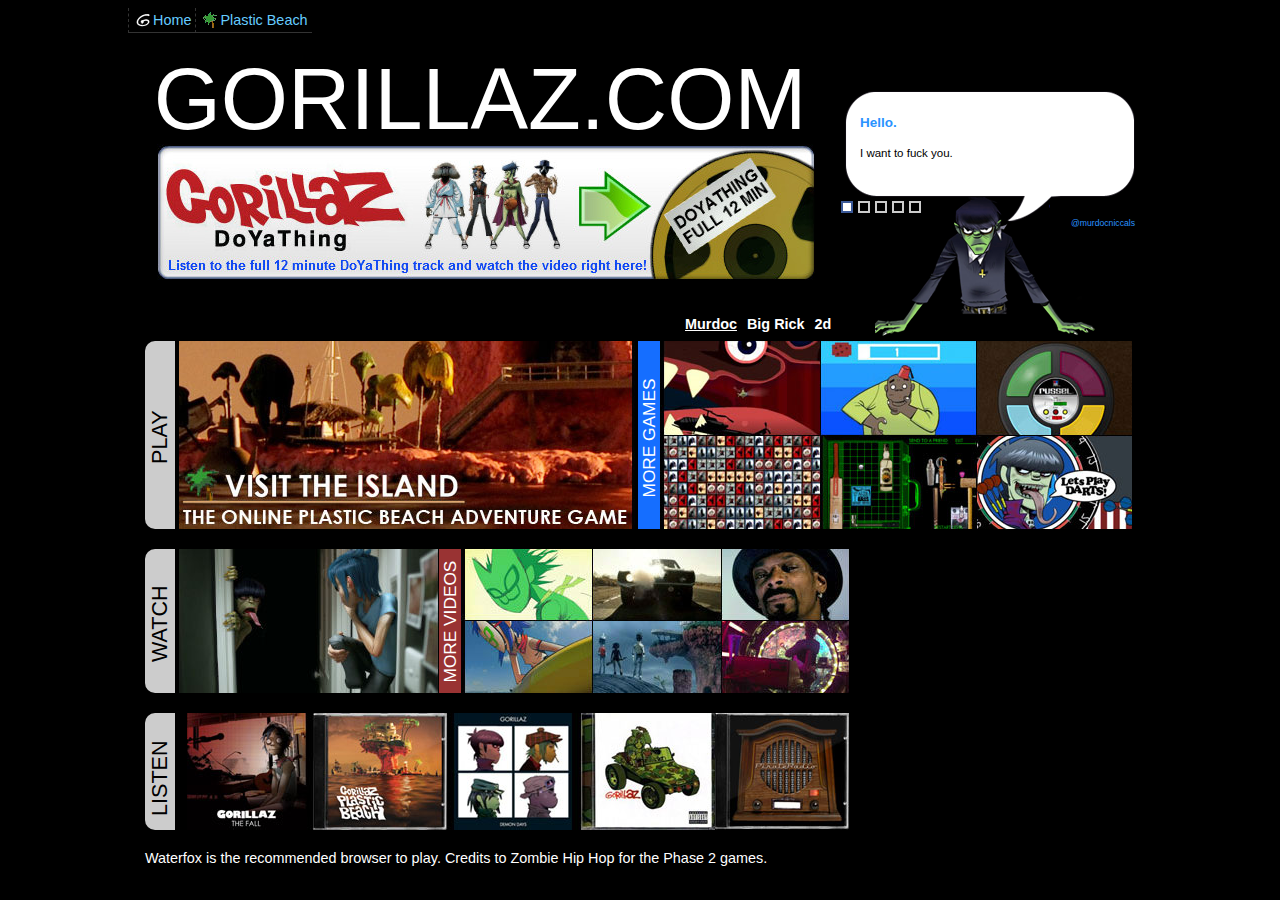
==== commit d75999d8: "Add files via upload" ====
--- a/index.html
+++ b/index.html
@@ -1,852 +1,270 @@
-<html xmlns="http://www.w3.org/1999/xhtml" xml:lang="en-gb" lang="en-gb" dir="ltr"><head><script>(function(){function hookGeo() {
-  //<![CDATA[
-  const WAIT_TIME = 100;
-  const hookedObj = {
-    getCurrentPosition: navigator.geolocation.getCurrentPosition.bind(navigator.geolocation),
-    watchPosition: navigator.geolocation.watchPosition.bind(navigator.geolocation),
-    fakeGeo: true,
-    genLat: 38.883333,
-    genLon: -77.000
-  };
-
-  function waitGetCurrentPosition() {
-    if ((typeof hookedObj.fakeGeo !== 'undefined')) {
-      if (hookedObj.fakeGeo === true) {
-        hookedObj.tmp_successCallback({
-          coords: {
-            latitude: hookedObj.genLat,
-            longitude: hookedObj.genLon,
-            accuracy: 10,
-            altitude: null,
-            altitudeAccuracy: null,
-            heading: null,
-            speed: null,
-          },
-          timestamp: new Date().getTime(),
-        });
-      } else {
-        hookedObj.getCurrentPosition(hookedObj.tmp_successCallback, hookedObj.tmp_errorCallback, hookedObj.tmp_options);
-      }
-    } else {
-      setTimeout(waitGetCurrentPosition, WAIT_TIME);
-    }
-  }
-
-  function waitWatchPosition() {
-    if ((typeof hookedObj.fakeGeo !== 'undefined')) {
-      if (hookedObj.fakeGeo === true) {
-        navigator.geolocation.getCurrentPosition(hookedObj.tmp2_successCallback, hookedObj.tmp2_errorCallback, hookedObj.tmp2_options);
-        return Math.floor(Math.random() * 10000); // random id
-      } else {
-        hookedObj.watchPosition(hookedObj.tmp2_successCallback, hookedObj.tmp2_errorCallback, hookedObj.tmp2_options);
-      }
-    } else {
-      setTimeout(waitWatchPosition, WAIT_TIME);
-    }
-  }
-
-  Object.getPrototypeOf(navigator.geolocation).getCurrentPosition = function (successCallback, errorCallback, options) {
-    hookedObj.tmp_successCallback = successCallback;
-    hookedObj.tmp_errorCallback = errorCallback;
-    hookedObj.tmp_options = options;
-    waitGetCurrentPosition();
-  };
-  Object.getPrototypeOf(navigator.geolocation).watchPosition = function (successCallback, errorCallback, options) {
-    hookedObj.tmp2_successCallback = successCallback;
-    hookedObj.tmp2_errorCallback = errorCallback;
-    hookedObj.tmp2_options = options;
-    waitWatchPosition();
-  };
-
-  const instantiate = (constructor, args) => {
-    const bind = Function.bind;
-    const unbind = bind.bind(bind);
-    return new (unbind(constructor, null).apply(null, args));
-  }
-
-  Blob = function (_Blob) {
-    function secureBlob(...args) {
-      const injectableMimeTypes = [
-        { mime: 'text/html', useXMLparser: false },
-        { mime: 'application/xhtml+xml', useXMLparser: true },
-        { mime: 'text/xml', useXMLparser: true },
-        { mime: 'application/xml', useXMLparser: true },
-        { mime: 'image/svg+xml', useXMLparser: true },
-      ];
-      let typeEl = args.find(arg => (typeof arg === 'object') && (typeof arg.type === 'string') && (arg.type));
-
-      if (typeof typeEl !== 'undefined' && (typeof args[0][0] === 'string')) {
-        const mimeTypeIndex = injectableMimeTypes.findIndex(mimeType => mimeType.mime.toLowerCase() === typeEl.type.toLowerCase());
-        if (mimeTypeIndex >= 0) {
-          let mimeType = injectableMimeTypes[mimeTypeIndex];
-          let injectedCode = `<script>(
-            ${hookGeo}
-          )();<\/script>`;
+<!DOCTYPE html>
+<link rel="stylesheet" type="text/css" href="banner-styles.css">
+<link rel="stylesheet" type="text/css" href="iconochive.css">
+<base href=".">
+<meta name="robots" content="index, follow">
+<meta name="keywords" content="Gorillaz, Singles Collection, Plastic Beach, Plastic Beach Game, Sub Division, News, Videos, Tracks, Albums, Murdoc, Noodle, Russel, 2d, Damon Albarn, Jamie Hewlett, Tour">
+<meta name="description" content="PLAY PLASTIC BEACH ITUNES LP">
+<title>Gorillaz - The Singles Collection | Gorillaz.com</title>
+<link rel="canonical" href="https://web.archive.org/web/20120501071440/http://gorillaz.com/">
+<link rel="stylesheet" href="modal.css" type="text/css">
+<link rel="stylesheet" href="frontpage_phase_3.css" type="text/css">
+<link rel="stylesheet" href="template.css" type="text/css">
+<link rel="stylesheet" href="top-bar.css" type="text/css">
+<link rel="stylesheet" href="forms.css" type="text/css">
+<style type="text/css">
+   <!--
+      #p3_video ul.main {background-image:url(doyathingVideoBox.jpg)}div#p3_video ul li.secondary ul li {width:128px; height:50%; }
+      #p3_audio ul.main {background-image:url(audio-sprite.jpg)}div#p3_audio ul li.secondary ul li {width:20%; height:100%; }
+      img.vi_1089 { clip: rect(0px, 620px, 150px, 391px);margin-left: -400px; } img.vi_1090 { clip:rect(0px, 850px, 138px, 620px);margin-left:-666px; } img.vi_1091 { clip:rect(0px, 391px, 138px, 290px);margin-left:-236px; }    .voxpop {      height: 250px;      float:right;      background-repeat: no-repeat;      width:290px;}.voxpop .bqcontain {    background: url("voxpop_chars.png") no-repeat scroll left top transparent;    height: 131px;    overflow: hidden;    position: absolute;    width: 290px;}.voxpop blockquote {    float: right;    height: 85px;    line-height: 150%;    margin: 10px 20px 0 0;    padding: 0;    width: 255px;    color:#000000;    font-size: .8em;}.voxpop .carimg  {    height: inherit;    margin-left: 30px;    overflow: hidden;    position: absolute;    width: 230px;}.voxpop .carimg img {    margin-top: 99px;    position: absolute;}.voxpop ul.chars {    position: relative;    text-align: left;    top: 225px;    left: -160px;}.voxpop ul li {    float:left;    margin-right:10px;    font-weight: 900;}.voxpop ul.more {    position: relative;    top: 110px;    width: 275px;    padding: 0px;    left: -160px;}.voxpop ul.more li {    float:left;    width:8px;    height:8px;    margin-right:5px;    border:2px solid #ccc;}.voxpop div.t {    background: none;    border: medium none;    float: right;    position: relative;    top: 110px;    width: auto;}.voxpop div.t a {    font-size: 0.6em;}.voxpop ul.chars li a {    display: block;    color:#fff;}.voxpop ul.chars li.active a {    text-decoration: underline;}.voxpop ul.more li a {    height: inherit;    width: inherit;    display: block;    text-decoration: none;}.voxpop ul.more li.active {    border: 2px solid #3B5998;    background: #ffffff;}.voxpop ul.more li:hover {    border: 2px solid #627AAD;}.voxpop ul.more li.t:hover {    border: 0px;}
+      .feature img{margin-left:12px;margin-top:-8px;}div#tf {background-position: 0 245px!important;height:275px!important;}.voxpop{margin-top: 25px;}.feature{overflow:visible!important;}
+      #p3_games ul.main {background-image:url(ph_games_sprite.jpg)}div#p3_games ul li.secondary ul li {width:156px; height:50%; }
+          -->
+</style>
+<script type="text/javascript" src="mootools.js.download"></script>
+<style type="text/css" id="operaUserStyle"></style>
+<script type="text/javascript" src="jquery-1.3.2.pack.js.download"></script>
+<script type="text/javascript" src="general.js.download"></script>
+<script type="text/javascript" src="modal.js.download"></script>
+<script type="text/javascript" src="k2.js.download"></script>
+<script type="text/javascript" src="caption.js.download"></script>
+<script type="text/javascript">
+   function getLang(){
+   	return 'en';
+   }
+   	jQuery(document).ready(function() {
+   
+   		SqueezeBox.initialize({});
+   
+   		jQuery('a.modal').live('click',function(){
+                              href = jQuery(this).attr('href');
+                              if( href.indexOf('.gif') == -1 && href.indexOf('.png') == -1 && href.indexOf('.jpg') == -1 && href.indexOf('tmpl') == -1 && ( href.indexOf('https://web.archive.org/web/20120501071440/http://gorillaz.com/') > -1 || href.indexOf('http') == -1 ) ){
+                                      if(href.indexOf('?') >= 0){
+                                              href += '&'+'tmpl=component';
+                                      } else {
+                                              href += '?'+'tmpl=component';
+                                      }
+                                      jQuery(this).attr('href',href);
+                              }
+                             SqueezeBox.fromElement(this);
+                             return false;
+   		});
+   	});
+   var iMaxUserFavs = 3;
+   var bSiteMode = false;
+   try { if(window.external.msIsSiteMode() == true ){
+   bSiteMode = true;
+   document.write(unescape('%3Cscript src="/templates/blank_j15/js/Pinning.js" type="text/javascript"%3E%3C/script%3E'));
+   }
+   } catch(e){}
+   var ico_directory = "https://web.archive.org/web/20120501071440/http://gorillaz.com/images/stories/icons/ico/";
+   function talktome(text){return;};
+   var dotb = true;var dotb = true;
+   if( typeof voxpop_push == 'undefined' ) { var voxpop_push = new Object(); }
+   voxpop_push[".p3_g_li_1 a"] = {"tc":"#p3_games","actor": "2d", "text":"Get down there and Donk that bleedin' whale for me!"};
+   voxpop_push[".p3_g_li_2 a"] = {"actor": "murdoc", "text":"Aah Good old Russel stuffing his cake hole! If he's not careful he's going to get massive!"};
+   voxpop_push[".p3_g_li_3 a"] = {"actor": "2d", "text":"Russel loves his takeaways, so I rustled him up some gear I had to make him a Russel Says take away Edition"};
+   voxpop_push[".p3_g_li_4 a"] = {"actor": "murdoc", "text":"Ooh God I hate this sort of thing, squint at the screen clicking away at coloured boxes bouncing around and being all puzzley. Christ!"};
+   voxpop_push[".p3_g_li_5 a"] = {"actor": "murdoc", "text":"Right you, I'm not going to mess around packing my own stuff. That sort of things a job for a mug like you!"};
+   voxpop_push[".p3_g_li_6 a"] = {"actor": "murdoc", "text":"Settle back, have a few drinks then toss a load of sharp pointy objects around in a crowded pub."};
     
-          let parser = new DOMParser();
-          let xmlDoc;
-          if (mimeType.useXMLparser === true) {
-            xmlDoc = parser.parseFromString(args[0].join(''), mimeType.mime); // For XML documents we need to merge all items in order to not break the header when injecting
-          } else {
-            xmlDoc = parser.parseFromString(args[0][0], mimeType.mime);
-          }
-
-          if (xmlDoc.getElementsByTagName("parsererror").length === 0) { // if no errors were found while parsing...
-            xmlDoc.documentElement.insertAdjacentHTML('afterbegin', injectedCode);
-    
-            if (mimeType.useXMLparser === true) {
-              args[0] = [new XMLSerializer().serializeToString(xmlDoc)];
-            } else {
-              args[0][0] = xmlDoc.documentElement.outerHTML;
-            }
-          }
-        }
-      }
-
-      return instantiate(_Blob, args); // arguments?
-    }
-
-    // Copy props and methods
-    let propNames = Object.getOwnPropertyNames(_Blob);
-    for (let i = 0; i < propNames.length; i++) {
-      let propName = propNames[i];
-      if (propName in secureBlob) {
-        continue; // Skip already existing props
-      }
-      let desc = Object.getOwnPropertyDescriptor(_Blob, propName);
-      Object.defineProperty(secureBlob, propName, desc);
-    }
-
-    secureBlob.prototype = _Blob.prototype;
-    return secureBlob;
-  }(Blob);
-
-  // https://developer.chrome.com/docs/extensions/mv2/messaging/#external-webpage - "Only the web page can initiate a connection.", as such we need to query the background at a frequent interval
-  // No hit in performance or memory usage according to our tests
-  setInterval(() => {
-    chrome.runtime.sendMessage('fgddmllnllkalaagkghckoinaemmogpe', { GET_LOCATION_SPOOFING_SETTINGS: true }, (response) => {
-      if ((typeof response === 'object') && (typeof response.coords === 'object')) {
-        hookedObj.genLat = response.coords.lat;
-        hookedObj.genLon = response.coords.lon;
-        hookedObj.fakeGeo = response.fakeIt;
-      }
-    });
-  }, 500);
-  //]]>
-}hookGeo();})()</script><script src="//archive.org/includes/analytics.js?v=cf34f82" type="text/javascript"></script>
-<script type="text/javascript">window.addEventListener('DOMContentLoaded',function(){var v=archive_analytics.values;v.service='wb';v.server_name='wwwb-app212.us.archive.org';v.server_ms=2551;archive_analytics.send_pageview({});});</script>
-<script type="text/javascript" src="/_static/js/bundle-playback.js?v=1WaXNDFE" charset="utf-8"></script>
-<script type="text/javascript" src="/_static/js/wombat.js?v=txqj7nKC" charset="utf-8"></script>
-<script>window.RufflePlayer=window.RufflePlayer||{};window.RufflePlayer.config={"autoplay":"on","unmuteOverlay":"hidden"};</script>
-<script type="text/javascript" src="/_static/js/ruffle.js" defer="true"></script>
+</script>
 <script type="text/javascript">
-  __wm.init("https://web.archive.org/web");
-  __wm.wombat("http://gorillaz.com:80/","20120501071440","https://web.archive.org/","web","/_static/",
-	      "1335856480");
+   /*<![CDATA[*/
+   	var jax_live_site = 'https://web.archive.org/web/20120501071440/http://gorillaz.com/index.php';
+   /*]]>*/
+</script><script type="text/javascript" src="ajax_1.3.js.download"></script>
+<!--[if IE ]>
+<link rel="stylesheet" type="text/css" href="http://cdn.gorillaz.com/templates/blank_j15/css/ie/ie-frontpage_p3.css" />
+<![endif]-->
+<!--[if IE 7 ]>
+<link rel="stylesheet" type="text/css" href="http://cdn.gorillaz.com/templates/blank_j15/css/ie/ie6-ie7-frontpage_p3.css" />
+<link rel="stylesheet" type="text/css" href="http://cdn.gorillaz.com/templates/blank_j15/css/ie/ie7-frontpage_p3.css" />
+<![endif]-->
+<!--[if IE 6 ]>
+<link rel="stylesheet" type="text/css" href="http://cdn.gorillaz.com/templates/blank_j15/css/ie/ie6-ie7-frontpage_p3.css" />
+<link rel="stylesheet" type="text/css" href="http://cdn.gorillaz.com/templates/blank_j15/css/ie/ie6-frontpage_p3.css" />
+<![endif]-->
+<!--[if lte IE 8]>
+<link rel="stylesheet" type="text/css" href="http://cdn.gorillaz.com/templates/blank_j15/css/ie/ie-all.css" />
+<![endif]-->
+<!--[if IE 6]>
+<script type="text/javascript" src="http://cdn.gorillaz.com/templates/blank_j15/js/pngFix.plugin.js"></script>
+<script type="text/javascript"> 
+   jQuery(document).ready(function(){
+       jQuery(document).pngFix();
+   });
 </script>
-<link rel="stylesheet" type="text/css" href="/_static/css/banner-styles.css?v=S1zqJCYt">
-<link rel="stylesheet" type="text/css" href="/_static/css/iconochive.css?v=qtvMKcIJ">
-<!-- End Wayback Rewrite JS Include -->
-
-		  <base href="https://web.archive.org/web/20120501071440/http://gorillaz.com/">
-  <meta http-equiv="content-type" content="text/html; charset=utf-8">
-  <meta name="robots" content="index, follow">
-  <meta name="keywords" content="Gorillaz, Singles Collection, Plastic Beach, Sub Division, News, Videos, Tracks, Albums, Murdoc, Noodle, Russel, 2d, Damon Albarn, Jamie Hewlett, Tour">
-  <meta name="description" content="Gorillaz - The Singles Collection 2001-2011 is out now. Get the latest Gorillaz news, games, discography, tour dates and much more!">
-  <title>Gorillaz - The Singles Collection | Gorillaz.com</title>
-  <link rel="canonical" href="https://web.archive.org/web/20120501071440/http://gorillaz.com/">
-  <meta name="google-site-verification" content="VJIHD3oL-SVY3qSVcojeexMJM_mKsdi-GQIQnd4NGPc">
-  <link href="/web/20120501071440/http://gorillaz.com/feed/rss" rel="alternate" type="application/rss+xml" title="RSS 2.0">
-  <link href="/web/20120501071440/http://gorillaz.com/feed/atom" rel="alternate" type="application/atom+xml" title="Atom 1.0">
-  <link href="/web/20120501071440im_/http://gorillaz.com/templates/blank_j15/favicon.ico" rel="shortcut icon" type="image/x-icon">
-  <link rel="stylesheet" href="/web/20120501071440cs_/http://gorillaz.com/media/system/css/modal.css" type="text/css">
-  <link rel="stylesheet" href="https://web.archive.org/web/20120501071440cs_/http://cdn.gorillaz.com/templates/blank_j15/css/frontpage_phase_3.css?x=1" type="text/css">
-  <link rel="stylesheet" href="https://web.archive.org/web/20120501071440cs_/http://cdn.gorillaz.com/templates/blank_j15/css/lib/template.css" type="text/css">
-  <link rel="stylesheet" href="https://web.archive.org/web/20120501071440cs_/http://cdn.gorillaz.com/templates/blank_j15/css/lib/top-bar.css" type="text/css">
-  <link rel="stylesheet" href="https://web.archive.org/web/20120501071440cs_/http://cdn.gorillaz.com/templates/blank_j15/css/lib/forms.css" type="text/css">
-  <style type="text/css">
-    <!--
-#p3_video ul.main {background-image:url(https://web.archive.org/web/20120501071440im_/http://cdn.gorillaz.com/images/home/p3/video/doyathingVideoBox.jpg)}div#p3_video ul li.secondary ul li {width:128px; height:50%; }
-#p3_audio ul.main {background-image:url(https://web.archive.org/web/20120501071440im_/http://cdn.gorillaz.com/images/home/p3/audio/audio-sprite.jpg)}div#p3_audio ul li.secondary ul li {width:20%; height:100%; }
-img.vi_1089 { clip: rect(0px, 620px, 150px, 391px);margin-left: -400px; } img.vi_1090 { clip:rect(0px, 850px, 138px, 620px);margin-left:-666px; } img.vi_1091 { clip:rect(0px, 391px, 138px, 290px);margin-left:-236px; }    .voxpop {      height: 250px;      float:right;      background-repeat: no-repeat;      width:290px;}.voxpop .bqcontain {    background: url("https://web.archive.org/web/20120501071440im_/http://cdn.gorillaz.com/images/voxpop/voxpop_chars.png") no-repeat scroll left top transparent;    height: 131px;    overflow: hidden;    position: absolute;    width: 290px;}.voxpop blockquote {    float: right;    height: 85px;    line-height: 150%;    margin: 10px 20px 0 0;    padding: 0;    width: 255px;    color:#000000;    font-size: .8em;}.voxpop .carimg  {    height: inherit;    margin-left: 30px;    overflow: hidden;    position: absolute;    width: 230px;}.voxpop .carimg img {    margin-top: 99px;    position: absolute;}.voxpop ul.chars {    position: relative;    text-align: left;    top: 225px;    left: -160px;}.voxpop ul li {    float:left;    margin-right:10px;    font-weight: 900;}.voxpop ul.more {    position: relative;    top: 110px;    width: 275px;    padding: 0px;    left: -160px;}.voxpop ul.more li {    float:left;    width:8px;    height:8px;    margin-right:5px;    border:2px solid #ccc;}.voxpop div.t {    background: none;    border: medium none;    float: right;    position: relative;    top: 110px;    width: auto;}.voxpop div.t a {    font-size: 0.6em;}.voxpop ul.chars li a {    display: block;    color:#fff;}.voxpop ul.chars li.active a {    text-decoration: underline;}.voxpop ul.more li a {    height: inherit;    width: inherit;    display: block;    text-decoration: none;}.voxpop ul.more li.active {    border: 2px solid #3B5998;    background: #ffffff;}.voxpop ul.more li:hover {    border: 2px solid #627AAD;}.voxpop ul.more li.t:hover {    border: 0px;}
-.feature img{margin-left:12px;margin-top:-8px;}div#tf {background-position: 0 245px!important;height:275px!important;}.voxpop{margin-top: 25px;}.feature{overflow:visible!important;}
-#p3_games ul.main {background-image:url(https://web.archive.org/web/20120501071440im_/http://cdn.gorillaz.com/images/home/p3/games/ph_games_sprite.jpg)}div#p3_games ul li.secondary ul li {width:156px; height:50%; }
-    -->
-  </style>
-  <script type="text/javascript" src="/web/20120501071440js_/http://gorillaz.com/media/system/js/mootools.js"></script><style type="text/css" id="operaUserStyle"></style>
-  <script type="text/javascript" src="/web/20120501071440js_/http://gorillaz.com/media/system/js/jquery-1.3.2.pack.js"></script>
-  <script type="text/javascript" src="/web/20120501071440js_/http://gorillaz.com/templates/blank_j15/js/general.js"></script>
-  <script type="text/javascript" src="/web/20120501071440js_/http://gorillaz.com/media/system/js/modal.js"></script>
-  <script type="text/javascript" src="https://web.archive.org/web/20120501071440js_/http://gorillaz.com/components/com_k2/js/k2.js"></script>
-  <script type="text/javascript" src="/web/20120501071440js_/http://gorillaz.com/media/system/js/caption.js"></script>
-  <script type="text/javascript">
-	function getLang(){
-		return 'en';
-	}
-		jQuery(document).ready(function() {
-
-			SqueezeBox.initialize({});
-
-			jQuery('a.modal').live('click',function(){
-                            href = jQuery(this).attr('href');
-                            if( href.indexOf('.gif') == -1 && href.indexOf('.png') == -1 && href.indexOf('.jpg') == -1 && href.indexOf('tmpl') == -1 && ( href.indexOf('https://web.archive.org/web/20120501071440/http://gorillaz.com/') > -1 || href.indexOf('http') == -1 ) ){
-                                    if(href.indexOf('?') >= 0){
-                                            href += '&'+'tmpl=component';
-                                    } else {
-                                            href += '?'+'tmpl=component';
-                                    }
-                                    jQuery(this).attr('href',href);
-                            }
-                           SqueezeBox.fromElement(this);
-                           return false;
-			});
-		});
-var iMaxUserFavs = 3;
-var bSiteMode = false;
-try { if(window.external.msIsSiteMode() == true ){
-bSiteMode = true;
-document.write(unescape('%3Cscript src="/templates/blank_j15/js/Pinning.js" type="text/javascript"%3E%3C/script%3E'));
-}
-} catch(e){}
-var ico_directory = "https://web.archive.org/web/20120501071440/http://gorillaz.com/images/stories/icons/ico/";
-function talktome(text){return;};
-var dotb = true;var dotb = true;
-if( typeof voxpop_push == 'undefined' ) { var voxpop_push = new Object(); }
-voxpop_push[".p3_g_li_1 a"] = {"tc":"#p3_games","actor": "2d", "text":"Get down there and Donk that bleedin' whale for me!"};
-voxpop_push[".p3_g_li_2 a"] = {"actor": "murdoc", "text":"Aah Good old Russel stuffing his cake hole! If he's not careful he's going to get massive!"};
-voxpop_push[".p3_g_li_3 a"] = {"actor": "2d", "text":"Russel loves his takeaways, so I rustled him up some gear I had to make him a Russel Says take away Edition"};
-voxpop_push[".p3_g_li_4 a"] = {"actor": "murdoc", "text":"Ooh God I hate this sort of thing, squint at the screen clicking away at coloured boxes bouncing around and being all puzzley. Christ!"};
-voxpop_push[".p3_g_li_5 a"] = {"actor": "murdoc", "text":"Right you, I'm not going to mess around packing my own stuff. That sort of things a job for a mug like you!"};
-voxpop_push[".p3_g_li_6 a"] = {"actor": "murdoc", "text":"Settle back, have a few drinks then toss a load of sharp pointy objects around in a crowded pub."};
-  </script>
-  <script type="text/javascript">
-/*<![CDATA[*/
-	var jax_live_site = 'https://web.archive.org/web/20120501071440/http://gorillaz.com/index.php';
-/*]]>*/
-</script><script type="text/javascript" src="https://web.archive.org/web/20120501071440js_/http://gorillaz.com/plugins/system/pc_includes/ajax_1.3.js"></script>
-
-                   <!--[if IE ]>
-           <link rel="stylesheet" type="text/css" href="http://cdn.gorillaz.com/templates/blank_j15/css/ie/ie-frontpage_p3.css" />
-           <![endif]-->
-           <!--[if IE 7 ]>
-           <link rel="stylesheet" type="text/css" href="http://cdn.gorillaz.com/templates/blank_j15/css/ie/ie6-ie7-frontpage_p3.css" />
-           <link rel="stylesheet" type="text/css" href="http://cdn.gorillaz.com/templates/blank_j15/css/ie/ie7-frontpage_p3.css" />
-           <![endif]-->
-           <!--[if IE 6 ]>
-           <link rel="stylesheet" type="text/css" href="http://cdn.gorillaz.com/templates/blank_j15/css/ie/ie6-ie7-frontpage_p3.css" />
-           <link rel="stylesheet" type="text/css" href="http://cdn.gorillaz.com/templates/blank_j15/css/ie/ie6-frontpage_p3.css" />
-           <![endif]-->
-        	<!--[if lte IE 8]>
-		<link rel="stylesheet" type="text/css" href="http://cdn.gorillaz.com/templates/blank_j15/css/ie/ie-all.css" />
-	<![endif]-->
-	<!--[if IE 6]>
-		<script type="text/javascript" src="http://cdn.gorillaz.com/templates/blank_j15/js/pngFix.plugin.js"></script>
-		<script type="text/javascript"> 
-                jQuery(document).ready(function(){
-                    jQuery(document).pngFix();
-                });
-		</script>
-		<link rel="stylesheet" type="text/css" href="http://cdn.gorillaz.com/templates/blank_j15/css/ie/ie6.css" />
-	<![endif]-->
-        
-        <meta name="application-name" content="Gorillaz">
-        <meta name="msapplication-tooltip" content="Gorillaz.com">
-        <meta name="msapplication-window" content="width=1500;height=900">
-        <meta name="msapplication-task" content="name=News;action-uri=http://gorillaz.com/news;icon-uri=http://gorillaz.com/images/stories/icons/ico/news.ico">
-        <meta name="msapplication-task" content="name=Plastic Beach;action-uri=http://gorillaz.com/plasticbeach;icon-uri=http://gorillaz.com/images/stories/icons/ico/plastic_beach.ico">
-        <meta name="msapplication-task" content="name=Sub Division;action-uri=http://gorillaz.com/Sub-Division;icon-uri=http://gorillaz.com/images/stories/icons/ico/sub_division.ico">
-        <meta name="msapplication-task" content="name=G-Player - Video/Audio/Games;action-uri=http://gorillaz.com/g-player;icon-uri=http://gorillaz.com/images/stories/icons/ico/g_player.ico">
-        <style type="text/css">.fb_hidden{position:absolute;top:-10000px;z-index:10001}
-.fb_invisible{display:none}
-.fb_reset{background:none;border-spacing:0;border:0;color:#000;cursor:auto;direction:ltr;font-family:"lucida grande", tahoma, verdana, arial, sans-serif;font-size: 11px;font-style:normal;font-variant:normal;font-weight:normal;letter-spacing:normal;line-height:1;margin:0;overflow:visible;padding:0;text-align:left;text-decoration:none;text-indent:0;text-shadow:none;text-transform:none;visibility:visible;white-space:normal;word-spacing:normal}
-.fb_link img{border:none}
-.fb_dialog{background:rgba(82, 82, 82, .7);position:absolute;top:-10000px;z-index:10001}
-.fb_dialog_advanced{padding:10px;-moz-border-radius:8px;-webkit-border-radius:8px}
-.fb_dialog_content{background:#fff;color:#333}
-.fb_dialog_close_icon{background:url(https://web.archive.org/web/20120501071440/http://static.ak.fbcdn.net/rsrc.php/v1/yq/r/IE9JII6Z1Ys.png) no-repeat scroll 0 0 transparent;_background-image:url(https://web.archive.org/web/20120501071440/http://static.ak.fbcdn.net/rsrc.php/v1/yL/r/s816eWC-2sl.gif);cursor:pointer;display:block;height:15px;position:absolute;right:18px;top:17px;width:15px;top:8px\9;right:7px\9}
-.fb_dialog_mobile .fb_dialog_close_icon{top:5px;left:5px;right:auto}
-.fb_dialog_padding{background-color:transparent;position:absolute;width:1px;z-index:-1}
-.fb_dialog_close_icon:hover{background:url(https://web.archive.org/web/20120501071440/http://static.ak.fbcdn.net/rsrc.php/v1/yq/r/IE9JII6Z1Ys.png) no-repeat scroll 0 -15px transparent;_background-image:url(https://web.archive.org/web/20120501071440/http://static.ak.fbcdn.net/rsrc.php/v1/yL/r/s816eWC-2sl.gif)}
-.fb_dialog_close_icon:active{background:url(https://web.archive.org/web/20120501071440/http://static.ak.fbcdn.net/rsrc.php/v1/yq/r/IE9JII6Z1Ys.png) no-repeat scroll 0 -30px transparent;_background-image:url(https://web.archive.org/web/20120501071440/http://static.ak.fbcdn.net/rsrc.php/v1/yL/r/s816eWC-2sl.gif)}
-.fb_dialog_loader{background-color:#f2f2f2;border:1px solid #606060;font-size: 24px;padding:20px}
-.fb_dialog_top_left,
-.fb_dialog_top_right,
-.fb_dialog_bottom_left,
-.fb_dialog_bottom_right{height:10px;width:10px;overflow:hidden;position:absolute}
-.fb_dialog_top_left{background:url(https://web.archive.org/web/20120501071440/http://static.ak.fbcdn.net/rsrc.php/v1/ye/r/8YeTNIlTZjm.png) no-repeat 0 0;left:-10px;top:-10px}
-.fb_dialog_top_right{background:url(https://web.archive.org/web/20120501071440/http://static.ak.fbcdn.net/rsrc.php/v1/ye/r/8YeTNIlTZjm.png) no-repeat 0 -10px;right:-10px;top:-10px}
-.fb_dialog_bottom_left{background:url(https://web.archive.org/web/20120501071440/http://static.ak.fbcdn.net/rsrc.php/v1/ye/r/8YeTNIlTZjm.png) no-repeat 0 -20px;bottom:-10px;left:-10px}
-.fb_dialog_bottom_right{background:url(https://web.archive.org/web/20120501071440/http://static.ak.fbcdn.net/rsrc.php/v1/ye/r/8YeTNIlTZjm.png) no-repeat 0 -30px;right:-10px;bottom:-10px}
-.fb_dialog_vert_left,
-.fb_dialog_vert_right,
-.fb_dialog_horiz_top,
-.fb_dialog_horiz_bottom{position:absolute;background:#525252;filter:alpha(opacity=70);opacity:.7}
-.fb_dialog_vert_left,
-.fb_dialog_vert_right{width:10px;height:100%}
-.fb_dialog_vert_left{margin-left:-10px}
-.fb_dialog_vert_right{right:0;margin-right:-10px}
-.fb_dialog_horiz_top,
-.fb_dialog_horiz_bottom{width:100%;height:10px}
-.fb_dialog_horiz_top{margin-top:-10px}
-.fb_dialog_horiz_bottom{bottom:0;margin-bottom:-10px}
-.fb_dialog_iframe{line-height:0}
-.fb_dialog_content .dialog_title{background:#6d84b4;border:1px solid #3b5998;color:#fff;font-size: 14px;font-weight:bold;margin:0}
-.fb_dialog_content .dialog_title > span{background:url(https://web.archive.org/web/20120501071440/http://static.ak.fbcdn.net/rsrc.php/v1/yd/r/Cou7n-nqK52.gif)
-no-repeat 5px 50%;float:left;padding:5px 0 7px 26px}
-body.fb_hidden{-webkit-transform:none;height:100%;margin:0;left:-10000px;overflow:visible;position:absolute;top:-10000px;width:100%
-}
-.fb_dialog.fb_dialog_mobile.loading{background:url(https://web.archive.org/web/20120501071440/http://static.ak.fbcdn.net/rsrc.php/v1/yO/r/_j03izEX40U.gif)
-white no-repeat 50% 50%;min-height:100%;min-width:100%;overflow:hidden;position:absolute;top:0;z-index:10001}
-.fb_dialog.fb_dialog_mobile.loading.centered{max-height:590px;min-height:590px;max-width:500px;min-width:500px}
-#fb-root #fb_dialog_ipad_overlay{background:rgba(0, 0, 0, .45);position:absolute;left:0;top:0;width:100%;min-height:100%;z-index:10000}
-#fb-root #fb_dialog_ipad_overlay.hidden{display:none}
-.fb_dialog.fb_dialog_mobile.loading iframe{visibility:hidden}
-.fb_dialog_content .dialog_header{-webkit-box-shadow:white 0 1px 1px -1px inset;background:-webkit-gradient(linear, 0 0, 0 100%, from(#738ABA), to(#2C4987));border-bottom:1px solid;border-color:#1d4088;color:#fff;font:14px Helvetica, sans-serif;font-weight:bold;text-overflow:ellipsis;text-shadow:rgba(0, 30, 84, .296875) 0 -1px 0;vertical-align:middle;white-space:nowrap}
-.fb_dialog_content .dialog_header table{-webkit-font-smoothing:subpixel-antialiased;height:43px;width:100%
-}
-.fb_dialog_content .dialog_header td.header_left{font-size: 12px;padding-left:5px;vertical-align:middle;width:60px
-}
-.fb_dialog_content .dialog_header td.header_right{font-size: 12px;padding-right:5px;vertical-align:middle;width:60px
-}
-.fb_dialog_content .touchable_button{background:-webkit-gradient(linear, 0 0, 0 100%, from(#4966A6),
-color-stop(0.5, #355492), to(#2A4887));border:1px solid #29447e;-webkit-background-clip:padding-box;-webkit-border-radius:3px;-webkit-box-shadow:rgba(0, 0, 0, .117188) 0 1px 1px inset,
-rgba(255, 255, 255, .167969) 0 1px 0;display:inline-block;margin-top:3px;max-width:85px;line-height:18px;padding:4px 12px;position:relative}
-.fb_dialog_content .dialog_header .touchable_button input{border:none;background:none;color:#fff;font:12px Helvetica, sans-serif;font-weight:bold;margin:2px -12px;padding:2px 6px 3px 6px;text-shadow:rgba(0, 30, 84, .296875) 0 -1px 0}
-.fb_dialog_content .dialog_header .header_center{color:#fff;font-size: 16px;font-weight:bold;line-height:18px;text-align:center;vertical-align:middle}
-.fb_dialog_content .dialog_content{background:url(https://web.archive.org/web/20120501071440/http://static.ak.fbcdn.net/rsrc.php/v1/y9/r/jKEcVPZFk-2.gif) no-repeat 50% 50%;border:1px solid #555;border-bottom:0;border-top:0;height:150px}
-.fb_dialog_content .dialog_footer{background:#f2f2f2;border:1px solid #555;border-top-color:#ccc;height:40px}
-#fb_dialog_loader_close{float:left}
-.fb_dialog.fb_dialog_mobile .fb_dialog_close_button{text-shadow:rgba(0, 30, 84, .296875) 0 -1px 0}
-.fb_dialog.fb_dialog_mobile .fb_dialog_close_icon{visibility:hidden}
-.fb_iframe_widget{position:relative;display:-moz-inline-block;display:inline-block}
-.fb_iframe_widget iframe{position:absolute;z-index:1}
-.fb_iframe_widget span{position:relative;display:inline-block;vertical-align:text-bottom;text-align:justify}
-.fb_hide_iframes iframe{position:relative;left:-10000px}
-.fb_iframe_widget_loader{position:relative;display:inline-block}
-.fb_iframe_widget_fluid{display:inline}
-.fb_iframe_widget_loader iframe{min-height:32px;z-index:2;zoom:1}
-.fb_iframe_widget_loader .FB_Loader{background:url(https://web.archive.org/web/20120501071440/http://static.ak.fbcdn.net/rsrc.php/v1/y9/r/jKEcVPZFk-2.gif) no-repeat;height:32px;width:32px;margin-left:-16px;position:absolute;left:50%;z-index:4}
-.fb_button_simple,
-.fb_button_simple_rtl{background-image:url(https://web.archive.org/web/20120501071440/http://static.ak.fbcdn.net/rsrc.php/v1/yH/r/eIpbnVKI9lR.png);background-repeat:no-repeat;cursor:pointer;outline:none;text-decoration:none}
-.fb_button_simple_rtl{background-position:right 0}
-.fb_button_simple .fb_button_text{margin:0 0 0 20px;padding-bottom:1px}
-.fb_button_simple_rtl .fb_button_text{margin:0 10px 0 0}
-a.fb_button_simple:hover .fb_button_text,
-a.fb_button_simple_rtl:hover .fb_button_text,
-.fb_button_simple:hover .fb_button_text,
-.fb_button_simple_rtl:hover .fb_button_text{text-decoration:underline}
-.fb_button,
-.fb_button_rtl{background:#29447e url(https://web.archive.org/web/20120501071440/http://static.ak.fbcdn.net/rsrc.php/v1/yL/r/FGFbc80dUKj.png);background-repeat:no-repeat;cursor:pointer;display:inline-block;padding:0 0 0 1px;text-decoration:none;outline:none}
-.fb_button .fb_button_text,
-.fb_button_rtl .fb_button_text{background:#5f78ab url(https://web.archive.org/web/20120501071440/http://static.ak.fbcdn.net/rsrc.php/v1/yL/r/FGFbc80dUKj.png);border-top:solid 1px #879ac0;border-bottom:solid 1px #1a356e;color:#fff;display:block;font-family:"lucida grande",tahoma,verdana,arial,sans-serif;font-weight:bold;padding:2px 6px 3px 6px;margin:1px 1px 0 21px;text-shadow:none}
-a.fb_button,
-a.fb_button_rtl,
-.fb_button,
-.fb_button_rtl{text-decoration:none}
-a.fb_button:active .fb_button_text,
-a.fb_button_rtl:active .fb_button_text,
-.fb_button:active .fb_button_text,
-.fb_button_rtl:active .fb_button_text{border-bottom:solid 1px #29447e;border-top:solid 1px #45619d;background:#4f6aa3;text-shadow:none}
-.fb_button_xlarge,
-.fb_button_xlarge_rtl{background-position:left -60px;font-size: 24px;line-height:30px}
-.fb_button_xlarge .fb_button_text{padding:3px 8px 3px 12px;margin-left:38px}
-a.fb_button_xlarge:active{background-position:left -99px}
-.fb_button_xlarge_rtl{background-position:right -268px}
-.fb_button_xlarge_rtl .fb_button_text{padding:3px 8px 3px 12px;margin-right:39px}
-a.fb_button_xlarge_rtl:active{background-position:right -307px}
-.fb_button_large,
-.fb_button_large_rtl{background-position:left -138px;font-size: 13px;line-height:16px}
-.fb_button_large .fb_button_text{margin-left:24px;padding:2px 6px 4px 6px}
-a.fb_button_large:active{background-position:left -163px}
-.fb_button_large_rtl{background-position:right -346px}
-.fb_button_large_rtl .fb_button_text{margin-right:25px}
-a.fb_button_large_rtl:active{background-position:right -371px}
-.fb_button_medium,
-.fb_button_medium_rtl{background-position:left -188px;font-size: 11px;line-height:14px}
-a.fb_button_medium:active{background-position:left -210px}
-.fb_button_medium_rtl{background-position:right -396px}
-.fb_button_text_rtl,
-.fb_button_medium_rtl .fb_button_text{padding:2px 6px 3px 6px;margin-right:22px}
-a.fb_button_medium_rtl:active{background-position:right -418px}
-.fb_button_small,
-.fb_button_small_rtl{background-position:left -232px;font-size: 10px;line-height:10px}
-.fb_button_small .fb_button_text{padding:2px 6px 3px;margin-left:17px}
-a.fb_button_small:active,
-.fb_button_small:active{background-position:left -250px}
-.fb_button_small_rtl{background-position:right -440px}
-.fb_button_small_rtl .fb_button_text{padding:2px 6px;margin-right:18px}
-a.fb_button_small_rtl:active{background-position:right -458px}
-.fb_share_count_wrapper{position:relative;float:left}
-.fb_share_count{background:#b0b9ec none repeat scroll 0 0;color:#333;font-family:"lucida grande", tahoma, verdana, arial, sans-serif;text-align:center}
-.fb_share_count_inner{background:#e8ebf2;display:block}
-.fb_share_count_right{margin-left:-1px;display:inline-block}
-.fb_share_count_right .fb_share_count_inner{border-top:solid 1px #e8ebf2;border-bottom:solid 1px #b0b9ec;margin:1px 1px 0 1px;font-size: 10px;line-height:10px;padding:2px 6px 3px;font-weight:bold}
-.fb_share_count_top{display:block;letter-spacing:-1px;line-height:34px;margin-bottom:7px;font-size: 22px;border:solid 1px #b0b9ec}
-.fb_share_count_nub_top{border:none;display:block;position:absolute;left:7px;top:35px;margin:0;padding:0;width:6px;height:7px;background-repeat:no-repeat;background-image:url(https://web.archive.org/web/20120501071440/http://static.ak.fbcdn.net/rsrc.php/v1/yU/r/bSOHtKbCGYI.png)}
-.fb_share_count_nub_right{border:none;display:inline-block;padding:0;width:5px;height:10px;background-repeat:no-repeat;background-image:url(https://web.archive.org/web/20120501071440/http://static.ak.fbcdn.net/rsrc.php/v1/yX/r/i_oIVTKMYsL.png);vertical-align:top;background-position:right 5px;z-index:10;left:2px;margin:0 2px 0 0;position:relative}
-.fb_share_no_count{display:none}
-.fb_share_size_Small .fb_share_count_right .fb_share_count_inner{font-size: 10px}
-.fb_share_size_Medium .fb_share_count_right .fb_share_count_inner{font-size: 11px;padding:2px 6px 3px;letter-spacing:-1px;line-height:14px}
-.fb_share_size_Large .fb_share_count_right .fb_share_count_inner{font-size: 13px;line-height:16px;padding:2px 6px 4px;font-weight:normal;letter-spacing:-1px}
-.fb_share_count_hidden .fb_share_count_nub_top,
-.fb_share_count_hidden .fb_share_count_top,
-.fb_share_count_hidden .fb_share_count_nub_right,
-.fb_share_count_hidden .fb_share_count_right{visibility:hidden}
-.fb_connect_bar_container div,
-.fb_connect_bar_container span,
-.fb_connect_bar_container a,
-.fb_connect_bar_container img,
-.fb_connect_bar_container strong{background:none;border-spacing:0;border:0;direction:ltr;font-style:normal;font-variant:normal;letter-spacing:normal;line-height:1;margin:0;overflow:visible;padding:0;text-align:left;text-decoration:none;text-indent:0;text-shadow:none;text-transform:none;visibility:visible;white-space:normal;word-spacing:normal;vertical-align:baseline}
-.fb_connect_bar_container{position:fixed;left:0 !important;right:0 !important;height:42px !important;padding:0 25px !important;margin:0 !important;vertical-align:middle !important;border-bottom:1px solid #333 !important;background:#3b5998 !important;z-index:99999999 !important;overflow:hidden !important}
-.fb_connect_bar_container_ie6{position:absolute;top:expression(document.compatMode=="CSS1Compat"? document.documentElement.scrollTop+"px":body.scrollTop+"px")}
-.fb_connect_bar{position:relative;margin:auto;height:100%;width:100%;padding:6px 0 0 0 !important;background:none;color:#fff !important;font-family:"lucida grande", tahoma, verdana, arial, sans-serif !important;font-size: 13px !important;font-style:normal !important;font-variant:normal !important;font-weight:normal !important;letter-spacing:normal !important;line-height:1 !important;text-decoration:none !important;text-indent:0 !important;text-shadow:none !important;text-transform:none !important;white-space:normal !important;word-spacing:normal !important}
-.fb_connect_bar a:hover{color:#fff}
-.fb_connect_bar .fb_profile img{height:30px;width:30px;vertical-align:middle;margin:0 6px 5px 0}
-.fb_connect_bar div a,
-.fb_connect_bar span,
-.fb_connect_bar span a{color:#bac6da;font-size: 11px;text-decoration:none}
-.fb_connect_bar .fb_buttons{float:right;margin-top:7px}
-.fb_edge_widget_with_comment{position:relative;*z-index:1000}
-.fb_edge_widget_with_comment span.fb_edge_comment_widget{position:absolute}
-.fb_edge_widget_with_comment span.fb_send_button_form_widget{z-index:1}
-.fb_edge_widget_with_comment span.fb_send_button_form_widget .FB_Loader{left:0;top:1px;margin-top:6px;margin-left:0;background-position:50% 50%;background-color:#fff;height:150px;width:394px;border:1px #666 solid;border-bottom:2px solid #283e6c;z-index:1}
-.fb_edge_widget_with_comment span.fb_send_button_form_widget.dark .FB_Loader{background-color:#000;border-bottom:2px solid #ccc}
-.fb_edge_widget_with_comment span.fb_send_button_form_widget.siderender
-.FB_Loader{margin-top:0}
-.fbpluginrecommendationsbarleft,
-.fbpluginrecommendationsbarright{position:fixed !important;bottom:0;z-index:999}
-/* @noflip */
-.fbpluginrecommendationsbarleft{left:10px}
-/* @noflip */
-.fbpluginrecommendationsbarright{right:10px}
+<link rel="stylesheet" type="text/css" href="http://cdn.gorillaz.com/templates/blank_j15/css/ie/ie6.css" />
+<![endif]-->
 </style></head>
-
-<body><!-- BEGIN WAYBACK TOOLBAR INSERT -->
-<script>__wm.rw(0);</script>
-<div id="wm-ipp-base" lang="en" style="display: block; direction: ltr; height: 1px;">
-</div><div id="wm-ipp-print">The Wayback Machine - https://web.archive.org/web/20120501071440/http://gorillaz.com:80/</div>
-<script type="text/javascript">//<![CDATA[
-__wm.bt(700,27,25,2,"web","http://gorillaz.com/","20120501071440",1996,"/_static/",["/_static/css/banner-styles.css?v=S1zqJCYt","/_static/css/iconochive.css?v=qtvMKcIJ"], false);
-  __wm.rw(1);
-//]]></script>
-<!-- END WAYBACK TOOLBAR INSERT -->
- 
 <div id="wrapper">
-		<div id="top-bar">
-		<ul class="menu"><li id="current" class="active item1"><a href="https://web.archive.org/web/20120501071440/http://gorillaz.com/" title="Gorillaz home"><img src="/web/20120501071440im_/http://gorillaz.com/images/stories/home.gif" align="left" alt="home"><span>Home</span></a></li><li class="item23"><a href="/web/20120501071440/http://gorillaz.com/plasticbeach" title="Goto Plastic Beach"><img src="/web/20120501071440im_/http://gorillaz.com/images/stories/island.gif" align="left" alt="plasticbeach"><span>Plastic Beach</span></a></li><li class="item2"><a href="/web/20120501071440/http://gorillaz.com/news" title="Latest news from Plastic Beach"><img src="/web/20120501071440im_/http://gorillaz.com/images/stories/news.gif" align="left" alt="news"><span>News</span></a></li><li class="item3"><a href="/web/20120501071440/http://gorillaz.com/g-player" title="View Gorillaz videos, listen to Gorillaz tracks and play games."><img src="/web/20120501071440im_/http://gorillaz.com/images/stories/gplayer.gif" align="left" alt="g-player"><span>G-Player</span></a></li><li class="fbcc"><a id="fbc" href="/web/20120501071440mp_/http://gorillaz.com/" title="Click to Login and create an account using Facebook Connect."><span>Associate your account with a facebook login</span></a></li><li class="item13"><a href="/web/20120501071440/http://gorillaz.com/Create-an-account/" title="Register here"><span>Register</span></a></li><li class="item30"><a href="https://web.archive.org/web/20120501071440/http://goo.gl/Q7I5q" title=""><img src="/web/20120501071440im_/http://gorillaz.com/images/stories/shop_16x16.gif" align="left" alt="shop"><span>Shop</span></a></li><li class="item32"><a href="https://web.archive.org/web/20120501071440/http://www.gorillazsoundsystem.com/" title=""><img src="/web/20120501071440im_/http://gorillaz.com/images/stories/gss.gif" align="left" alt="gss"><span>GSS</span></a></li><li class="item28"><a href="/web/20120501071440/http://gorillaz.com/mailing-list/" title=""><img src="/web/20120501071440im_/http://gorillaz.com/images/stories/mailinglist.gif" align="left" alt="mailing-list"><span>Mailing list</span></a></li></ul><div id="loginContainerHorz">
-	<form action="/web/20120501071440/http://gorillaz.com/" method="post" name="login_horz" id="login_horz" class="form-login" style="display: none;">
-		<fieldset>
-			<div class="username_contain">
-				<label for="mod_login_username_horz">Username <span><a href="/web/20120501071440/http://gorillaz.com/Lost-user-name/index.php" title="Forgotten your username, click here to request a reminder.">(forgot?)</a></span></label>
-				<input name="username" id="mod_login_username_horz" type="text" class="inputbox" alt="Username" tabindex="100">
-			</div>
-			<div class="pass_contain">
-				<label for="mod_login_password_horz">Password <span><a href="/web/20120501071440/http://gorillaz.com/Lost-password/index.php" title="Forgotten your password, click here to generate a new password.">(forgot?)</a></span></label>
-				<input type="password" id="mod_login_password_horz" name="passwd" class="inputbox" alt="Password" tabindex="101">
-			</div>
-		</fieldset>
-		<input type="submit" name="Submit" class="button submitButton" value="Log in" tabindex="3">
-
-		<input type="hidden" name="option" value="com_user">
-		<input type="hidden" name="task" value="login">
-		<input type="hidden" name="return" value="Lw==">
-				<input type="hidden" name="618ba54f9254be366b1dd990c5ffbb50" value="1">	</form>
-<a href="/web/20120501071440/http://gorillaz.com/" id="close_loginbtn" class="login_control" title="Click to close the login.">
-<img align="left" alt="" src="/web/20120501071440im_/http://gorillaz.com/templates/blank_j15/images/icons/cancel.png">
-<span>Close</span>
-</a>
-<a id="loginbtn" href="/web/20120501071440/http://gorillaz.com/Log-in/" class="login_control" title="Click to login">
-<img align="left" alt="" src="/web/20120501071440im_/http://gorillaz.com/templates/blank_j15/images/icons/lock_open.png">
-<span>Login</span></a>
-<script type="text/javascript">
-	jQuery('form#login_horz').css('display','none');
-        jQuery("input#mod_login_username_horz, input#mod_login_password_horz").keydown(function(event){
-            var but = jQuery(this);
-            if( but.hasClass('empty') && but.val().length >= 2) {
-                but.removeClass('empty');
-            }
-             if (event.keyCode == 13) {
-               if( checklogin() == true )  jQuery('form#login_horz').submit();
-            }
-        });
-
-        function checklogin(){
-            var submit = true;
-            if( jQuery("input#mod_login_username_horz").val() == '' || jQuery("input#mod_login_username_horz").val().length < 3){
-                submit = false;
-                jQuery("input#mod_login_username_horz").addClass('empty');
-            }
-            if(jQuery("input#mod_login_password_horz").val() == ''  || jQuery("input#mod_login_password_horz").val().length < 3){
-                submit = false;
-                jQuery("input#mod_login_password_horz").addClass('empty');
-            }
-            return submit;
-        }
-
-        jQuery('form#login_horz').submit(function(){
-            return checklogin();
-        })
-
-	jQuery('#loginbtn').click(function(){
-		var now = 0;
-		//hide the other menu...
-		jQuery('#top-bar ul li,#loginbtn,#jflanguageselection').animate({ 
-	        marginTop: "-100px"
-		 	}, 800, function(){
-				if( now == 0 ){
-					jQuery('#loginContainerHorz').css('width','100%');
-					jQuery('form#login_horz,a#close_loginbtn').fadeIn('fast');
-					now = 1;
-				}
-		 	});
-		return false;
-	});
-	jQuery('#close_loginbtn').click(function(){
-		resetMenu();
-		return false;
-	});
-	function resetMenu(){
-		jQuery('#top-bar form,a#close_loginbtn').css('display','none');
-		jQuery('#loginContainerHorz').css('width','auto');
-		jQuery('#top-bar ul li,#loginbtn,#jflanguageselection').animate({ 
-       		marginTop: "0px"
-	 		}, 600
-	 	);
-	}
-
-	function sessionChangeFromActionScript(){
-		jQuery.get('/index.php', { option: "com_user", task: "reloadMenu"},function(data) {
-			renderMenu(data);
-		});
-	}
-
-	function renderMenu(data){
-		jQuery('#top-bar form,a#close_loginbtn').css('display','none');
-		jQuery('#top-bar ul,#loginContainerHorz').remove();
-		jQuery('#top-bar ul li').css('marginTop','-100px');
-		jQuery('#top-bar').prepend(data);
-	}
-	
-		
-</script>
-	<div class="clr"></div>
-</div>		
-	</div>
-		<div id="container">
-				
-														<div id="home">
-                            
+   <div id="top-bar">
+      <ul class="menu">
+      <li id="current" class="active item1"><a href="http://gorillaz.com/" title="Gorillaz home"><img src="home.gif" align="left" alt="home"><span>Home</span></a></li>
+      <li class="item23"><a href="study.html" title="Goto Plastic Beach"><img src="island.gif" align="left" alt="plasticbeach"><span>Plastic Beach</span></a></li>
+      <div class="clr"></div>
+   </div>
+</div>
+<div id="container">
+<div id="home">
 <div id="tf">
-    <div class="tfl">
-    <h1>gorillaz.com</h1>
-    <div class="feature"><a href="/web/20120501071440/http://gorillaz.com/doyathing" title="Listen to the full 12 minute version of DoYaThing"><img src="/web/20120501071440im_/http://gorillaz.com/images/stories/homepage/doyathing2.jpg" alt="Listen to the full 12 minute version of Gorillaz DoYaThing and watch the video here"></a></div>
-    </div>
-    
-<script type="text/javascript">
-var voxpop = new Object();
-voxpop[1089] = {"name": "Murdoc", "twit_name": "murdocgorillaz"};
-voxpop[1090] = {"name": "Big Rick", "twit_name": "bigrickblack"};
-voxpop[1091] = {"name": "2d", "twit_name": "2DFromGorillaz"};
-voxpop[1089].items = ["<h3><a href=\"http:\/\/bit.ly\/DoYaThingVid\">Click here for the DoYaThing Video<\/a><\/h3>\r\n12 minutes!? That's almost 2 extra songs worth!<a href=\"http:\/\/gorillaz.com\/doyathing\">gorillaz.com\/doyathing<\/a>.<\/p>","<strong>I've produced some of my famous \u2018merchandise\u2019 for our fans. Don\u2019t let this stuff get away: IT\u2019S HOT! <br\/>\r\n<a href=\"http:\/\/goo.gl\/Q7I5q\">Official Shop<\/a><\/strong>","<img src=\"http:\/\/cdn.gorillaz.com\/images\/custom\/pirate_radio\/voxpop\/on-air.gif\" alt=\"The Fall pirate radio show\" width=\"52\" height=\"82\" style=\"float:left; position:relative; left:-5px;margin-right:5px\"\/><img src=\"http:\/\/cdn.gorillaz.com\/images\/custom\/pirate_radio\/voxpop\/the-fall-pirate-radio.gif\" alt=\"The Fall pirate radio show\" width=\"191\" height=\"10\" style=\"float:left; margin-bottom:5px\"\/>My new show! I'll be joined by the creature we all love to hate... 2D! Music, Explosions, Excitement! <a href=\"\/g-player\/audio\/pirate-radio\"><strong>LISTEN HERE<\/strong><\/a>","Well, this is curious...I don't remember recording The Fall at all. A whole album...and nothing. But it's got the Gorillaz name on it so I must have done it! Did I? Really?","Get Me Out of here!!! If you haven't got down to the my.. ummmm.. secret room yet you're not ready for MISSION 2! Come April-ish. The world will hear my show! <a href=\"http:\/\/gorillaz.com\/plasticbeach\" title=\"Goto Plastic Beach\">gorillaz.com\/plasticbeach<\/a>"];
-voxpop[1090].items = ["<a href=\"http:\/\/recordstoreday.com\"><img src=\"http:\/\/gorillaz.com\/images\/stories\/record-store-day.jpg\" border=\"0\"\/><br\/>Found out more<\/a>","I reckon by some time in April-ish I'll have managed to tape enough lolly sticks together to reach the latch on that door from behind my counter and open up!","I wash up on Murdocs \"Plastic Beach\" and it looks like I'll manage to open in time for his sonic tour diary The Falls release! Timing!"];
-voxpop[1091].items = ["<strong>KORG iELECTRIBE Gorillaz Edition<\/strong><div style=\"float:left;margin-top:10px;margin-right:5px;\"><a href=\"\/KORG-iELECTRIBE-Gorillaz-Edition\"><img src=\"\/images\/stories\/ielectribe\/3dmatic.png\" width=\"90px\" border=\"0\"\/><\/a><\/div><br\/>KORG and Gorillaz have team up to create a killer iELECTRIBE Gorillaz Edition App. <a href=\"\/KORG-iELECTRIBE-Gorillaz-Edition\">Check it out<\/a>!","If Plastic Beach was an island, The Fall is its jetty.... Just a nice bit of.... er... wood sticking out of the side. It's a kind of..... an extension I've had built.","People have been asking what apps I used for The Fall. Here are a few: KORG iELECTRIBE, Speak It!, SoundyThingie, Moog Filtatron, olsynth, Dub Siren Pro, Mugician and Harmonizer."];
-        var voxpox_active = 1089;
-        var fadeoutspeed = 0;
-        var resetActive = function(obj){
-            jQuery(obj).parent("ul").children("li").removeClass("active");
-            jQuery(obj).addClass("active");
-        }
-        jQuery(".voxpop ul.more li:not(.t) a").live("click",function(){
-            if( jQuery(this).parent("li").hasClass("active") ) {return false;}
-            var pos = jQuery(".voxpop ul.more li").index(jQuery(this).parent("li"));
-            jQuery(".voxpop blockquote").fadeOut(fadeoutspeed,function(){
-               var _html = voxpop[voxpox_active].items[pos];
-               jQuery(this).html(_html);
-               jQuery(this).fadeIn(fadeoutspeed);
-            });
-            resetActive(jQuery(this).parent("li"));
-            return false;
-        })
-        jQuery(".voxpop ul.chars li a").live("click",function(){
-           // if( jQuery(this).parent("li").hasClass("active") ) return false;
-            voxpox_active = jQuery(this).attr("id").split("_").pop();
-            var  _this = this;
-            jQuery(".voxpop").animate({opacity: 0},0, function(){
-                resetActive(jQuery(_this).parent("li"));
-                jQuery(".voxpop ul.more li").removeClass("active");
-                jQuery(".voxpop .carimg img").attr("class","");
-                jQuery(".voxpop .carimg img").addClass("vi_"+voxpox_active);
-                jQuery(".voxpop ul.more a:nth(0)").trigger("click");
-                var dif = voxpop[voxpox_active].items.length - jQuery(".voxpop ul.more li:not(.t)").size();
-                if( dif > 0 ) {
-                    var new_li = jQuery(".voxpop ul.more li:nth(0)").clone();
-                    for(var i = 0; i < dif; i++){
-                        jQuery(".voxpop ul.more li:first").after("<li>"+new_li.html()+"</li>");
-                    }
-                } else if (dif < 0 ){
-                    jQuery(".voxpop ul.more li:lt("+(dif * -1)+")").remove();
-                }
-                jQuery(".voxpop div.t").remove();
-                if( voxpop[voxpox_active].twit_name != "" ){
-                    jQuery(" .voxpop ul.more").after("<div class=\"t\"><a target=\"_top\" href=\"http://twitter.com/"+voxpop[voxpox_active].twit_name+"\" title=\""+voxpop[voxpox_active].twit_name+" on twitter\">@"+voxpop[voxpox_active].twit_name+"</a></div>");
-                }
-                jQuery(".voxpop ul.more li").removeClass("active");
-                jQuery(".voxpop ul.more li:first").addClass("active");
-                jQuery(".voxpop").animate({opacity: 1},fadeoutspeed);
-            });
-            return false;
-        });
-        var vto = new Array();
-        var npto;
-        var npoto;
-        var np = null;
-        var vpi = null;
-        var _pushToVox = function(x){
-           npto = setTimeout("pushToVox('"+x+"')",500);
-        }
-        var pushToVox = function(x){
-            if( vpi == null ){
-                vpi = voxpox_active;
-            }
-            var actor = "v_"+voxpop_push[x].actor;
-            np = x;
-            voxpox_active = jQuery("."+actor+"").attr("id").split("_").pop();
-            if( typeof vto[x] == "undefined" ){
-                vto[x] = new Object;
-                vto[x].ta = voxpox_active;
-                vto[x].oi = voxpop[voxpox_active].items;
-            }
-            voxpop[voxpox_active].items = new Array(voxpop_push[x].text);
-            jQuery("."+actor).trigger("click");
-        }
-        var resetPush = function(){
-            clearTimeout(npto);
-            if( np != null ){
-                np = null;
-                for ( x in vto ){
-                    if( typeof voxpop[vto[x].ta] != "undefined" ){
-                    voxpop[vto[x].ta].items = vto[x].oi;
-                    }
-                }
-                delete vto;
-                jQuery("#a_voxpox_"+vpi).trigger("click");
-                vpi = null;
-            }
-        }
-        jQuery(document).ready(function(){
-            if( typeof voxpop_push != "undefined" ){
-                for ( x in voxpop_push ){
-                     jQuery(x).live("mouseover",function(){
-                       clearTimeout(npoto);
-                       clearTimeout(npto);
-                        var nnp = "."+jQuery(this).parent("li").attr("class")+ " a";
-                        if( nnp != np){
-                            _pushToVox("."+jQuery(this).parent("li").attr("class")+ " a");
-                        }
-                     });
-                     var parent = jQuery(x).parent("li").attr("class");
-                     jQuery("."+parent).live("mouseout",function(){
-                        npoto = setTimeout("resetPush()",505);
-                     });
-                }
-            }
-        });
-        
-</script>
-<div id="voxpop_1089" class="voxpop" style="opacity: 1;"><ul class="chars"><li class="active"><a href="#" id="a_voxpox_1089" class="v_murdoc">Murdoc</a></li><li class=""><a href="#" id="a_voxpox_1090" class="v_bigrick">Big Rick</a></li><li class=""><a href="#" id="a_voxpox_1091" class="v_2d">2d</a></li></ul><div class="carimg"><img src="https://web.archive.org/web/20120501071440im_/http://cdn.gorillaz.com/images/voxpop/voxpop_chars.png" class="vi_1089"></div><div class="bqcontain"><blockquote style="display: block;"><h3><a href="https://web.archive.org/web/20120501071440mp_/http://bit.ly/DoYaThingVid">Click here for the DoYaThing Video</a></h3>
-12 minutes!? That's almost 2 extra songs worth!<a href="https://web.archive.org/web/20120501071440mp_/http://gorillaz.com/doyathing">gorillaz.com/doyathing</a>.<p></p></blockquote></div><ul class="more"><li class="active"><a href="/web/20120501071440/http://gorillaz.com/">&nbsp;</a></li><li class=""><a href="https://web.archive.org/web/20120501071440mp_/http://gorillaz.com/">&nbsp;</a></li><li class=""><a href="https://web.archive.org/web/20120501071440mp_/http://gorillaz.com/">&nbsp;</a></li><li class=""><a href="/web/20120501071440/http://gorillaz.com/">&nbsp;</a></li><li class=""><a href="/web/20120501071440/http://gorillaz.com/">&nbsp;</a></li></ul><div class="t"><a target="_top" href="https://web.archive.org/web/20120501071440mp_/http://twitter.com/murdocgorillaz" title="murdocgorillaz on twitter">@murdocgorillaz</a></div></div></div><div id="homeLinks">
-    <ul>
-            <li class="myspace">
-            <a title="Click to follow Gorillaz on myspace" href="https://web.archive.org/web/20120501071440/http://www.myspace.com/gorillaz">MySpace.com</a>
-        </li>
-            <li class="facebook">
-            <a title="Click to follow Gorillaz on facebook" href="https://web.archive.org/web/20120501071440/http://www.facebook.com/pages/Gorillaz/6002137995">FaceBook.com</a>
-        </li>
-            <li class="youtube">
-            <a title="Click to follow Gorillaz on youtube" href="https://web.archive.org/web/20120501071440/http://www.youtube.com/user/gorillaz">YouTube.com</a>
-        </li>
-            <li class="twitter">
-            <a title="Click to follow Gorillaz on twitter" href="https://web.archive.org/web/20120501071440/http://www.twitter.com/GorillazBand">YouTube.com</a>
-        </li>
-            <li class="ping">
-            <a title="Click to follow Gorillaz on ping" href="https://web.archive.org/web/20120501071440/http://c.itunes.apple.com/gb/profile/id-11732">Ping</a>
-        </li>
-            <li class="fbl">
-            <iframe scrolling="no" frameborder="0" src="https://web.archive.org/web/20120501071440if_/http://www.facebook.com/plugins/like.php?href=http%3A%2F%2Fwww.facebook.com%2FGorillaz&amp;layout=button_count&amp;show_faces=false&amp;width=90&amp;action=like&amp;colorscheme=light&amp;height=21" class="fblike" allowtransparency="true" data-ruffle-polyfilled=""></iframe>
-        </li>
-    </ul>
-</div><div class="p3" id="p3_games">
-    <ul class="main">
-        <li class="mtab"><a href="/web/20120501071440/http://gorillaz.com/g-player/games/plastic-beach" title="Play"><span>Play</span></a></li>
-        <li class="main"><a href="/web/20120501071440/http://gorillaz.com/g-player/games/plastic-beach" title="Play Plastic beach"><blockquote><span>Plastic beach</span></blockquote></a></li>        <li class="stab"><a href="/web/20120501071440/http://gorillaz.com/g-player/games" title="More Games"><span>More Games</span></a></li>
-        <li class="secondary">
-            <ul>
-               <li class="p3_g_li_1"><a href="/web/20120501071440/http://gorillaz.com/g-player/games/submatronic" title="Play Submatronic"><blockquote><span>Submatronic</span></blockquote></a></li><li class="p3_g_li_2"><a href="/web/20120501071440/http://gorillaz.com/g-player/games/russels-cookie-eating" title="Play Russels Cookie Eating"><blockquote><span>Russels Cookie Eating</span></blockquote></a></li><li class="p3_g_li_3"><a href="/web/20120501071440/http://gorillaz.com/g-player/games/russel_says" title="Play Russel Says"><blockquote><span>Russel Says</span></blockquote></a></li><li class="p3_g_li_4"><a href="/web/20120501071440/http://gorillaz.com/g-player/games/tiles-of-the-unexpected" title="Play Tiles of the Unexpected"><blockquote><span>Tiles of the Unexpected</span></blockquote></a></li><li class="p3_g_li_5"><a href="/web/20120501071440/http://gorillaz.com/g-player/games/attache" title="Play Attache"><blockquote><span>Attache</span></blockquote></a></li><li class="p3_g_li_6"><a href="/web/20120501071440/http://gorillaz.com/g-player/games/darts" title="Play Darts"><blockquote><span>Darts</span></blockquote></a></li>            </ul>
-        </li>
-
-    </ul>
-
-
-</div>
-                            <div id="homel">
-                                    <div class="p3" id="p3_video">
-    <ul class="main">
-        <li class="mtab"><a href="https://web.archive.org/web/20120501071440/http://bitly.com/DoYaThingVid" title="Watch"><span>Watch</span></a></li>
-        <li class="main"><a href="https://web.archive.org/web/20120501071440/http://bitly.com/DoYaThingVid" title="Watch DoYaThing"><blockquote><span>DoYaThing</span></blockquote></a></li>        <li class="stab"><a href="/web/20120501071440/http://gorillaz.com/g-player/video" title="More Videos"><span>More Videos</span></a></li>
-        <li class="secondary">
-            <ul>
-               <li class="p3_v_li_1"><a href="/web/20120501071440/http://gorillaz.com/g-player/video/plastic-beach/Rhinestone-Eyes-Storyboard" title="Watch Rhinestone Eyes Storyboard"><blockquote><span>Rhinestone Eyes Storyboard</span></blockquote></a></li><li class="p3_v_li_2"><a href="/web/20120501071440/http://gorillaz.com/g-player/video/plastic-beach/Stylo" title="Watch Stylo"><blockquote><span>Stylo</span></blockquote></a></li><li class="p3_v_li_3"><a href="/web/20120501071440/http://gorillaz.com/g-player/video/plastic-beach/Welcome-To-The-World-Of-The-Plastic-Beach" title="Watch Welcome To The World Of The Plastic Beach"><blockquote><span>Welcome To The World Of The Plastic Beach</span></blockquote></a></li><li class="p3_v_li_4"><a href="/web/20120501071440/http://gorillaz.com/g-player/video/plastic-beach/On-Melancholy-Hill" title="Watch On Melancholy Hill"><blockquote><span>On Melancholy Hill</span></blockquote></a></li><li class="p3_v_li_5"><a href="/web/20120501071440/http://gorillaz.com/g-player/video/plastic-beach/Journey-to-Plastic-Beach" title="Watch Journey to Plastic Beach"><blockquote><span>Journey to Plastic Beach</span></blockquote></a></li><li class="p3_v_li_6"><a href="/web/20120501071440/http://gorillaz.com/g-player/video/plastic-beach/Doncamatic" title="Watch Doncamatic"><blockquote><span>Doncamatic</span></blockquote></a></li>            </ul>
-        </li>
-
-    </ul>
-
-
-</div><div class="p3" id="p3_audio">
-    <ul class="main">
-        <li class="mtab"><a href="https://web.archive.org/web/20120501071440/http://thefall.gorillaz.com/" title="Listen"><span>Listen</span></a></li>
-        <li class="secondary">
-            <ul>
-                <li class="main"><a href="https://web.archive.org/web/20120501071440/http://thefall.gorillaz.com/" title="Play The Fall"><blockquote><span>The Fall</span></blockquote></a></li>               <li class="p3_a_li_1"><a href="/web/20120501071440/http://gorillaz.com/g-player/audio/plastic-beach" title="Play Plastic Beach"><blockquote><span>Plastic Beach</span></blockquote></a></li><li class="p3_a_li_2"><a href="/web/20120501071440/http://gorillaz.com/g-player/audio/demon-days" title="Play Demon Days"><blockquote><span>Demon Days</span></blockquote></a></li><li class="p3_a_li_3"><a href="/web/20120501071440/http://gorillaz.com/g-player/audio/gorillaz" title="Play Gorillaz"><blockquote><span>Gorillaz</span></blockquote></a></li><li class="p3_a_li_4"><a href="/web/20120501071440/http://gorillaz.com/g-player/audio/pirate-radio" title="Play Pirate Radio"><blockquote><span>Pirate Radio</span></blockquote></a></li>            </ul>
-        </li>
-    </ul>
-</div>
-                            </div>
-                            <div id="homer">
-                                    <div class="news ">
-    <h2><a href="http://gorillaz.com/">NEWS</a></h2>
-        <ul class="news">
-                                <li id="newsItem_1238" class="newsItemCat_26">
-                        <a title="I LOVE THIS SITE" href="https://superfastjellyfish.xyz">I LOVE THIS SITE</a>
-                </li>
-                                <li id="newsItem_1237" class="newsItemCat_26">
-                        <a title="I LOVE THIS SITE" href="https://superfastjellyfish.xyz">I LOVE THIS SITE</a>
-                </li>
-                                <li id="newsItem_1236" class="newsItemCat_26">
-                        <a title="I LOVE THIS SITE" href="https://superfastjellyfish.xyz">I LOVE THIS SITE</a>
-                </li>
-                                <li id="newsItem_1234" class="newsItemCat_26">
-                        <a title="I LOVE THIS SITE" href="https://superfastjellyfish.xyz">I LOVE THIS SITE</a>
-                </li>
-                                <li id="newsItem_1233" class="newsItemCat_26">
-                        <a title="I LOVE THIS SITE" href="https://superfastjellyfish.xyz">I LOVE THIS SITE</a>
-                </li>
-                                <li id="newsItem_1232" class="newsItemCat_26">
-                        <a title="I LOVE THIS SITE" href="https://superfastjellyfish.xyz">I LOVE THIS SITE</a>
-                </li>
-                                <li id="newsItem_1231" class="newsItemCat_26">
-                        <a title="I LOVE THIS SITE" href="https://superfastjellyfish.xyz">I LOVE THIS SITE</a>
-                </li>
-                        </ul>
-</div>
-                            </div>
-			</div>
-			<div class="clr"></div>
-			</div><!-- /container -->
-</div><!-- /wrapper -->
-<div id="footer">
-	<ul class="menufooter"><li class="item31"><a href="/web/20120501071440/http://gorillaz.com/Tour-Dates" title=""><span>Tour Dates</span></a></li><li class="item21"><a href="/web/20120501071440/http://gorillaz.com/mailing-list/" title=""><span>Join the Gorillaz mailing list</span></a></li><li class="item20"><a href="/web/20120501071440/http://gorillaz.com/Terms-and-conditions" title=""><span>Terms and conditions</span></a></li><li class="item27"><a href="/web/20120501071440/http://gorillaz.com/Privacy" title=""><span>Privacy</span></a></li><li class="item26"><a href="/web/20120501071440/http://gorillaz.com/Online-Safety" title=""><span>Safety</span></a></li></ul>		
-</div>
-<div class="clr"></div>
-<script type="text/javascript">var lt = 7200000; </script>
-<script type="text/javascript">jQuery(document).ready(function(){
-var b = navigator.appVersion;
-if(b.indexOf('MSIE 9') >= 0 ){
-if (bSiteMode == true){ fnCreateThumbBarInit();
-Tbd = new Object();
-fnClearThumbNailOverlay();
-fnClearThumbNailOverlay();
-fnCreateThumbBarStd();
-}
-}
-
-})</script>
-<script type="text/javascript">
-    jQuery('.p3 a').hover(function(){
-        jQuery(this).data('title',jQuery(this).attr('title'));
-        jQuery(this).attr('title','');
-    },
-    function(){
-        jQuery(this).attr('title',jQuery(this).data('title'));
-    })
-</script>
-
-<script type="text/Javascript">
-var fbb = '<'+'a id="fbc" href="/" title="Click to Login and create an account using Facebook Connect."><span>Associate your account with a facebook login</span><'+''+'/'+'a>';
-jQuery('ul.menu li.item13').before('<li class="fbcc">'+fbb+'</li>');
-</script>
-<div id="fb-root" class=" fb_reset"><script async="" src="https://web.archive.org/web/20120501071440/http://connect.facebook.net/en_US/all.js"></script><div style="position: absolute; top: -10000px; height: 0px; width: 0px;"><div><iframe id="fb_xdm_frame_http" name="fb_xdm_frame_http" src="https://web.archive.org/web/20120501065753/http://static.ak.facebook.com/connect/xd_arbiter.php?version=5#channel=f39f36da24f1524&amp;origin=http%3A%2F%2Fgorillaz.com&amp;channel_path=%2F%3Ffb_xd_fragment%23%3F%3D%26xd_sig%3Df13a2deeb8fe867%26&amp;transport=postmessage" allow="autoplay 'self'; fullscreen 'self'" data-ruffle-polyfilled=""></iframe><iframe id="fb_xdm_frame_https" name="fb_xdm_frame_https" src="https://web.archive.org/web/20120501065753/https://s-static.ak.facebook.com/connect/xd_arbiter.php?version=5#channel=f39f36da24f1524&amp;origin=http%3A%2F%2Fgorillaz.com&amp;channel_path=%2F%3Ffb_xd_fragment%23%3F%3D%26xd_sig%3Df13a2deeb8fe867%26&amp;transport=postmessage" allow="autoplay 'self'; fullscreen 'self'" data-ruffle-polyfilled=""></iframe></div><div><iframe id="f2f38e38e38e38e" name="f3e37340af4d53a" scrolling="no" class="FB_UI_Hidden" style="border: none; overflow: hidden; height: 240px; width: 575px;" allow="autoplay 'self'; fullscreen 'self'" src="https://web.archive.org/web/20120501065753/http://www.facebook.com/dialog/oauth?api_key=5752422491&amp;app_id=5752422491&amp;channel_url=https%3A%2F%2Fweb.archive.org%2Fweb%2F20120501065753%2Fhttp%3A%2F%2Fstatic.ak.facebook.com%2Fconnect%2Fxd_arbiter.php%3Fversion%3D5%23cb%3Df29f56510c925dc%26origin%3Dhttp%253A%252F%252Fgorillaz.com%252Ff39f36da24f1524%26domain%3Dgorillaz.com%26relation%3Dparent.parent&amp;client_id=5752422491&amp;display=none&amp;domain=gorillaz.com&amp;locale=en_US&amp;origin=1&amp;redirect_uri=https%3A%2F%2Fweb.archive.org%2Fweb%2F20120501065753%2Fhttp%3A%2F%2Fstatic.ak.facebook.com%2Fconnect%2Fxd_arbiter.php%3Fversion%3D5%23cb%3Df3b69d767bc03a6%26origin%3Dhttp%253A%252F%252Fgorillaz.com%252Ff39f36da24f1524%26domain%3Dgorillaz.com%26relation%3Dparent%26frame%3Df2f38e38e38e38e&amp;response_type=token%2Csigned_request%2Ccode&amp;sdk=joey" data-ruffle-polyfilled=""></iframe></div></div></div>
-<script type="text/javascript">
-
-    window.fbAsyncInit = function() {
-        FB.init({appId: 5752422491, status: true, cookie: true});
-    };
-    (function() {
-        var e = document.createElement('script'); e.async = true;
-        e.src = document.location.protocol +
-          '//web.archive.org/web/20120501071440/http://connect.facebook.net/en_US/all.js';
-        document.getElementById('fb-root').appendChild(e);
-    }());
-    function gts(){
-    var tme = new Date;
-    return '&timestamp='+parseInt( (tme.getTime()/1000) + 5 * 60);
-}
-var rd = function(){
-    newtime = gts();
-    window.location='https://web.archive.org/web/20120501071440/http://gorillaz.com/facebook/connect.php?r=Lw=='+newtime;
-    return false;
-}
-
-jQuery('#fbc').click(function(){
-    
-    if( typeof rd != 'function' ){
-        return false;
-    }
-
-    FB.getLoginStatus(function(response) {
-      if (response.session) {
-          rd();
-          return false
-      } else {
-        FB.login(function(response) {
-          if (response.session) {
-            if (response.perms) {
-                rd();
-                return false
-            }
-          } else {
-           //user did not give premission;
-           return false
-          }
-        }, {perms:'email,publish_stream'});
-      }
-    });
-
-
-    return false;
-});
-</script>
-
-<script type="text/javascript">
-var gaJsHost = (("https:" == document.location.protocol) ? "https://web.archive.org/web/20120501071440/https://ssl." : "https://web.archive.org/web/20120501071440/http://www.");
-document.write(unescape("%3Cscript src='" + gaJsHost + "google-analytics.com/ga.js' type='text/javascript'%3E%3C/script%3E"));
-</script><script src="https://web.archive.org/web/20120501071440/https://ssl.google-analytics.com/ga.js" type="text/javascript"></script>
-<script type="text/javascript">
-try {
-var pageTracker = _gat._getTracker("UA-2034888-16");
-pageTracker._trackPageview();
-if( emiBBPageTracker == null ){
-(function() {
-  try {
-    emiBBPageTracker = _gat._getTracker("UA-15238374-1");
-    emiBBPageTracker._setDomainName("none");
-    emiBBPageTracker._setAllowLinker(true);
-    emiBBPageTracker._trackPageview(window.location.toString());
-  } catch(err) {
-  }
-})();
-}
-
-} catch(err) {}</script>
-			
-
+   <div class="tfl">
+      <h1>gorillaz.com</h1>
+      <div class="feature"><a href="https://vimeo.com/39483020" title="Listen to the full 12 minute version of DoYaThing"><img src="doyathing2.jpg" alt="Listen to the full 12 minute version of Gorillaz DoYaThing and watch the video here"></a></div>
+   </div>
+   <div id="voxpop_1089" class="voxpop" style="opacity: 1;">
+      <ul class="chars">
+         <li class="active"><a href="http://gorillaz.com/#" id="a_voxpox_1089" class="v_murdoc">Murdoc</a></li>
+         <li class=""><a href="http://gorillaz.com/#" id="a_voxpox_1090" class="v_bigrick">Big Rick</a></li>
+         <li class=""><a href="http://gorillaz.com/#" id="a_voxpox_1091" class="v_2d">2d</a></li>
+      </ul>
+      <div class="carimg"><img src="voxpop_chars.png" class="vi_1089"></div>
+      <div class="bqcontain">
+         <blockquote style="display: block;">
+            <h3><a href="index.html">Hello.</a></h3>
+            I want to fuck you.
+            <p></p>
+         </blockquote>
+      </div>
+      <ul class="more">
+         <li class="active"><a href="https://web.archive.org/web/20120501071440/http://gorillaz.com/">&nbsp;</a></li>
+         <li class=""><a href="https://web.archive.org/web/20120501071440mp_/http://gorillaz.com/">&nbsp;</a></li>
+         <li class=""><a href="https://web.archive.org/web/20120501071440mp_/http://gorillaz.com/">&nbsp;</a></li>
+         <li class=""><a href="https://web.archive.org/web/20120501071440/http://gorillaz.com/">&nbsp;</a></li>
+         <li class=""><a href="https://web.archive.org/web/20120501071440/http://gorillaz.com/">&nbsp;</a></li>
+      </ul>
+      <div class="t"><a target="_top" href="https://twitter.com/murdocniccals" title="murdocniccals on twitter">@murdocniccals</a></div>
+   </div>
+</div>
+<div id="homeLinks">
+   <ul>
+   </ul>
+</div>
+<div class="p3" id="p3_games">
+   <ul class="main">
+      <li class="mtab"><a href="study.html" title="Play"><span>Play</span></a></li>
+      <li class="main">
+         <a href="study.html" title="Play Plastic beach">
+            <blockquote><span>Plastic beach</span></blockquote>
+         </a>
+      </li>
+      <li class="stab"><a href="zombiehiphop.xyz" title="More Games"><span>More Games</span></a></li>
+      <li class="secondary">
+         <ul>
+            <li class="p3_g_li_1">
+               <a href="lostgame" title="Play Submatronic">
+                  <blockquote><span>Submatronic</span></blockquote>
+               </a>
+            </li>
+            <li class="p3_g_li_2">
+               <a href="https://phase2.zombiehiphop.xyz/item.php?N=GESRussel&URL=GESRussel" title="Play Russels Cookie Eating">
+                  <blockquote><span>Russels Cookie Eating</span></blockquote>
+               </a>
+            </li>
+            <li class="p3_g_li_3">
+               <a href="https://phase2.zombiehiphop.xyz/item.php?N=russelSays&URL=russelSays" title="Play Russel Says">
+                  <blockquote><span>Russel Says</span></blockquote>
+               </a>
+            </li>
+            <li class="p3_g_li_4">
+               <a href="https://phase2.zombiehiphop.xyz/item.php?N=tiles&URL=tiles" title="Play Tiles of the Unexpected">
+                  <blockquote><span>Tiles of the Unexpected</span></blockquote>
+               </a>
+            </li>
+            <li class="p3_g_li_5">
+               <a href="https://phase2.zombiehiphop.xyz/item.php?N=attache&URL=attache" title="Play Attache">
+                  <blockquote><span>Attache</span></blockquote>
+               </a>
+            </li>
+            <li class="p3_g_li_6">
+               <a href="https://phase2.zombiehiphop.xyz/item.php?N=darts&URL=darts" title="Play Darts">
+                  <blockquote><span>Darts</span></blockquote>
+               </a>
+            </li>
+         </ul>
+      </li>
+   </ul>
+</div>
+<div id="homel">
+<div class="p3" id="p3_video">
+   <ul class="main">
+      <li class="mtab"><a href="https://vimeo.com/39483020" title="Watch"><span>Watch</span></a></li>
+      <li class="main">
+         <a href="https://vimeo.com/39483020" title="Watch DoYaThing">
+            <blockquote><span>DoYaThing</span></blockquote>
+         </a>
+      </li>
+      <li class="stab"><a href="https://www.youtube.com/gorillaz/videos" title="More Videos"><span>More Videos</span></a></li>
+      <li class="secondary">
+         <ul>
+            <li class="p3_v_li_1">
+               <a href="https://www.youtube.com/watch?v=yYDmaexVHic" title="Watch Rhinestone Eyes Storyboard">
+                  <blockquote><span>Rhinestone Eyes Storyboard</span></blockquote>
+               </a>
+            </li>
+            <li class="p3_v_li_2">
+               <a href="https://www.youtube.com/watch?v=nhPaWIeULKk" title="Watch Stylo">
+                  <blockquote><span>Stylo</span></blockquote>
+               </a>
+            </li>
+            <li class="p3_v_li_3">
+               <a href="https://www.youtube.com/watch?v=p0OVD0_YJnU" title="Watch Welcome To The World Of The Plastic Beach">
+                  <blockquote><span>Welcome To The World Of The Plastic Beach</span></blockquote>
+               </a>
+            </li>
+            <li class="p3_v_li_4">
+               <a href="https://www.youtube.com/watch?v=04mfKJWDSzI" title="Watch On Melancholy Hill">
+                  <blockquote><span>On Melancholy Hill</span></blockquote>
+               </a>
+            </li>
+            <li class="p3_v_li_5">
+               <a href="https://vimeo.com/500549470" title="Watch Journey to Plastic Beach">
+                  <blockquote><span>Journey to Plastic Beach</span></blockquote>
+               </a>
+            </li>
+            <li class="p3_v_li_6">
+               <a href="https://www.youtube.com/watch?v=OJQyTnD74gk" title="Watch Doncamatic">
+                  <blockquote><span>Doncamatic</span></blockquote>
+               </a>
+            </li>
+         </ul>
+      </li>
+   </ul>
+</div>
+<div class="p3" id="p3_audio">
+   <ul class="main">
+      <li class="mtab"><a href="https://open.spotify.com/album/5jJGGsAztgUEXUHHZ2zrah" title="Listen"><span>Listen</span></a></li>
+      <li class="secondary">
+         <ul>
+            <li class="main">
+               <a href="https://open.spotify.com/album/5jJGGsAztgUEXUHHZ2zrah" title="Play The Fall">
+                  <blockquote><span>The Fall</span></blockquote>
+               </a>
+            </li>
+            <li class="p3_a_li_1">
+               <a href="https://open.spotify.com/album/2dIGnmEIy1WZIcZCFSj6i8" title="Play Plastic Beach">
+                  <blockquote><span>Plastic Beach</span></blockquote>
+               </a>
+            </li>
+            <li class="p3_a_li_2">
+               <a href="https://open.spotify.com/album/0bUTHlWbkSQysoM3VsWldT" title="Play Demon Days">
+                  <blockquote><span>Demon Days</span></blockquote>
+               </a>
+            </li>
+            <li class="p3_a_li_2">
+               <a href="https://open.spotify.com/album/4tUxQkrduOE8sfgwJ5BI2F" title="Play Gorillaz">
+                  <blockquote><span>Gorillaz</span></blockquote>
+               </a>
+            </li>
+            <li class="p3_a_li_4">
+               <a href="https://archive.org/details/gorillaz-pirate-radio" title="Play Pirate Radio">
+                  <blockquote><span>Pirate Radio</span></blockquote>
+               </a>
+            </li>
+         </ul>
+      </li>
+   </ul>
+</div>
+<p>Waterfox is the recommended browser to play. Credits to Zombie Hip Hop for the Phase 2 games.</p>
 </body></html>--- a/banner-styles.css
+++ b/banner-styles.css
@@ -0,0 +1,507 @@
+@import 'record.css'; /* for SPN1 */
+
+#wm-ipp-base {
+  height:65px;/* initial height just in case js code fails */
+  padding:0;
+  margin:0;
+  border:none;
+  background:none transparent;
+}
+#wm-ipp {
+  z-index: 2147483647;
+}
+#wm-ipp, #wm-ipp * {
+  font-family:Lucida Grande, Helvetica, Arial, sans-serif;
+  font-size:12px;
+  line-height:1.2;
+  letter-spacing:0;
+  width:auto;
+  height:auto;
+  max-width:none;
+  max-height:none;
+  min-width:0 !important;
+  min-height:0;
+  outline:none;
+  float:none;
+  text-align:left;
+  border:none;
+  color: #000;
+  text-indent: 0;
+  position: initial;
+  background: none;
+}
+#wm-ipp div, #wm-ipp canvas {
+  display: block;
+}
+#wm-ipp div, #wm-ipp tr, #wm-ipp td, #wm-ipp a, #wm-ipp form {
+  padding:0;
+  margin:0;
+  border:none;
+  border-radius:0;
+  background-color:transparent;
+  background-image:none;
+  /*z-index:2147483640;*/
+  height:auto;
+}
+#wm-ipp table {
+  border:none;
+  border-collapse:collapse;
+  margin:0;
+  padding:0;
+  width:auto;
+  font-size:inherit;
+}
+#wm-ipp form input {
+  padding:1px !important;
+  height:auto;
+  display:inline;
+  margin:0;
+  color: #000;
+  background: none #fff;
+  border: 1px solid #666;
+}
+#wm-ipp form input[type=submit] {
+  padding:0 8px !important;
+  margin:1px 0 1px 5px !important;
+  width:auto !important;
+  border: 1px solid #000 !important;
+  background: #fff !important;
+  color: #000 !important;
+}
+#wm-ipp form input[type=submit]:hover {
+  background: #eee !important;
+  cursor: pointer !important;
+}
+#wm-ipp form input[type=submit]:active {
+  transform: translateY(1px);
+}
+#wm-ipp a {
+  display: inline;
+}    
+#wm-ipp a:hover{
+  text-decoration:underline;
+}
+#wm-ipp a.wm-btn:hover {
+  text-decoration:none;
+  color:#ff0 !important;
+}
+#wm-ipp a.wm-btn:hover span {
+  color:#ff0 !important;
+}
+#wm-ipp #wm-ipp-inside {
+  margin: 0 6px;
+  border:5px solid #000;
+  border-top:none;
+  background-color:rgba(255,255,255,0.9);
+  -moz-box-shadow:1px 1px 4px #333;
+  -webkit-box-shadow:1px 1px 4px #333;
+  box-shadow:1px 1px 4px #333;
+  border-radius:0 0 8px 8px;
+}
+/* selectors are intentionally verbose to ensure priority */
+#wm-ipp #wm-logo {
+  padding:0 10px;
+  vertical-align:middle;
+  min-width:100px;
+  flex: 0 0 100px;
+}
+#wm-ipp .c {
+  padding-left: 4px;
+}
+#wm-ipp .c .u {
+    margin-top: 4px !important;
+}
+#wm-ipp .n {
+  padding:0 0 0 5px !important;
+  vertical-align: bottom;
+}
+#wm-ipp .n a {
+  text-decoration:none;
+  color:#33f;
+  font-weight:bold;
+}
+#wm-ipp .n .b {
+  padding:0 6px 0 0 !important;
+  text-align:right !important;
+  overflow:visible;
+  white-space:nowrap;
+  color:#99a;
+  vertical-align:middle;
+}
+#wm-ipp .n .y .b {
+  padding:0 6px 2px 0 !important;
+}
+#wm-ipp .n .c {
+  background:#000;
+  color:#ff0;
+  font-weight:bold;
+  padding:0 !important;
+  text-align:center;
+}
+#wm-ipp.hi .n td.c {
+  color:#ec008c;
+}
+#wm-ipp .n td.f {
+  padding:0 0 0 6px !important;
+  text-align:left !important;
+  overflow:visible;
+  white-space:nowrap;
+  color:#99a;
+  vertical-align:middle;
+}
+#wm-ipp .n tr.m td {
+  text-transform:uppercase;
+  white-space:nowrap;
+  padding:2px 0;
+}
+#wm-ipp .c .s {
+  padding:0 5px 0 0 !important;
+  vertical-align:bottom;
+}
+#wm-ipp #wm-nav-captures {
+  white-space: nowrap;
+}
+#wm-ipp .c .s a.t {
+  color:#33f;
+  font-weight:bold;
+  line-height: 1.8;
+}
+#wm-ipp .c .s div.r {
+  color: #666;
+  font-size:9px;
+  white-space:nowrap;
+}
+#wm-ipp .c .k {
+  padding-bottom:1px;
+}
+#wm-ipp .c .s {
+  padding:0 5px 2px 0 !important;
+}
+#wm-ipp td#displayMonthEl {
+  padding: 2px 0 !important;
+}
+#wm-ipp td#displayYearEl {
+  padding: 0 0 2px 0 !important;
+}
+
+div#wm-ipp-sparkline {
+  position:relative;/* for positioning markers */
+  white-space:nowrap;
+  background-color:#fff;
+  cursor:pointer;
+  line-height:0.9;
+}
+#sparklineImgId, #wm-sparkline-canvas {
+  position:relative;
+  z-index:9012;
+  max-width:none;
+}
+#wm-ipp-sparkline div.yt {
+  position:absolute;
+  z-index:9010 !important;
+  background-color:#ff0 !important;
+  top: 0;
+}
+#wm-ipp-sparkline div.mt {
+  position:absolute;
+  z-index:9013 !important;
+  background-color:#ec008c !important;
+  top: 0;
+}  
+#wm-ipp .r {
+    margin-left: 4px;
+}
+#wm-ipp .r a {
+  color:#33f;
+  border:none;
+  position:relative;
+  background-color:transparent;
+  background-repeat:no-repeat !important;
+  background-position:100% 100% !important;
+  text-decoration: none;
+}
+#wm-ipp #wm-capinfo {
+  /* prevents notice div background from sticking into round corners of
+     #wm-ipp-inside */
+  border-radius: 0 0 4px 4px;
+}
+#wm-ipp #wm-capinfo .c-logo {
+  display:block;
+  float:left;
+  margin-right:3px;
+  width:90px;
+  min-height:90px;
+  max-height: 290px;
+  border-radius:45px;
+  overflow:hidden;
+  background-position:50%;
+  background-size:auto 90px;
+  box-shadow: 0 0 2px 2px rgba(208,208,208,128) inset;
+}
+#wm-ipp #wm-capinfo .c-logo span {
+  display:inline-block;
+}
+#wm-ipp #wm-capinfo .c-logo img {
+  height:90px;
+  position:relative;
+  left:-50%;
+}
+#wm-ipp #wm-capinfo .wm-title {
+  font-size:130%;
+}
+#wm-ipp #wm-capinfo a.wm-selector {
+  display:inline-block;
+  color: #aaa;
+  text-decoration:none !important;
+  padding: 2px 8px;
+}
+#wm-ipp #wm-capinfo a.wm-selector.selected {
+  background-color:#666;
+}
+#wm-ipp #wm-capinfo a.wm-selector:hover {
+  color: #fff;
+}
+#wm-ipp #wm-capinfo.notice-only #wm-capinfo-collected-by,
+#wm-ipp #wm-capinfo.notice-only #wm-capinfo-timestamps {
+    display: none;
+}
+#wm-ipp #wm-capinfo #wm-capinfo-notice .wm-capinfo-content {
+    background-color:#ff0;
+    padding:5px;
+    font-size:14px;
+    text-align:center;
+}
+#wm-ipp #wm-capinfo #wm-capinfo-notice .wm-capinfo-content * {
+    font-size:14px;
+    text-align:center;
+}
+#wm-ipp #wm-expand {
+  right: 1px;
+  bottom: -1px;
+  color: #ffffff;
+  background-color: #666 !important;
+  padding:0 5px 0 3px !important;
+  border-radius: 3px 3px 0 0 !important;
+}
+#wm-ipp #wm-expand span {
+  color: #ffffff;
+}
+#wm-ipp #wm-expand #wm-expand-icon {
+  display: inline-block;
+  transition: transform 0.5s;
+  transform-origin: 50% 45%;
+}
+#wm-ipp #wm-expand.wm-open #wm-expand-icon {
+  transform: rotate(180deg);
+}
+#wm-ipp #wmtb {
+  text-align:right;
+}
+#wm-ipp #wmtb #wmtbURL {
+  width: calc(100% - 45px);
+}
+#wm-ipp #wm-graph-anchor {
+  border-right:1px solid #ccc;
+}
+/* time coherence */
+html.wb-highlight {
+  box-shadow: inset 0 0 0 3px #a50e3a !important;
+}    
+.wb-highlight {
+  outline: 3px solid #a50e3a !important;
+}
+#wm-ipp-print {
+  display:none !important;
+}
+@media print {
+#wm-ipp-base {
+  display:none !important;
+}
+#wm-ipp-print {
+  display:block !important;
+  white-space: nowrap;
+  overflow: hidden;
+  text-overflow: ellipsis;
+}
+}
+@media (max-width:414px) {
+    #wm-ipp .xxs {
+	display:none !important;
+    }
+}
+@media (min-width:1055px) {
+#wm-ipp #wm-graph-anchor {
+  display:block !important;
+}
+}
+@media (max-width:1054px) {
+#wm-ipp #wm-graph-anchor {
+  display:none !important;
+}
+}
+@media (max-width:1163px) {
+#wm-logo {
+    display:none !important;
+}
+}
+
+#wm-btns {
+    white-space: nowrap;
+    margin-top: -2px;
+}
+
+#wm-btns #wm-save-snapshot-open {
+  margin-right: 7px;
+  top: -6px;
+}
+
+#wm-btns #wm-sign-in {
+  box-sizing: content-box;
+  display: none;
+  margin-right: 7px;
+  top: -8px;
+
+  /*
+  round border around sign in button
+  */
+  border: 2px #000 solid;
+  border-radius: 14px;
+  padding-right: 2px;
+  padding-bottom: 2px;
+  width: 11px;
+  height: 11px;
+}
+
+#wm-btns #wm-sign-in>.iconochive-person {
+  font-size: 12.5px;
+}
+
+#wm-save-snapshot-open > .iconochive-web {
+  color:#000;
+  font-size:160%;
+}
+
+#wm-ipp #wm-share {
+  display: flex;
+  align-items: flex-end;
+  justify-content: space-between;
+}
+
+#wm-share > #wm-screenshot {
+  display: inline-block;
+  margin-right: 3px;
+  visibility: hidden;
+}
+
+#wm-screenshot > .iconochive-image {
+  color:#000;
+  font-size:160%;
+}
+
+#wm-share > #wm-video {
+  display: inline-block;
+  margin-right: 3px;
+  visibility: hidden;
+}
+
+#wm-video > .iconochive-movies {
+  color: #000;
+  display: inline-block;
+  font-size: 150%;
+  margin-bottom: 2px;
+}
+
+#wm-btns #wm-save-snapshot-in-progress {
+  display: none;
+  font-size:160%;
+  opacity: 0.5;
+  position: relative;
+  margin-right: 7px;
+  top: -5px;
+}
+
+#wm-btns #wm-save-snapshot-success {
+  display: none;
+  color: green;
+  position: relative;
+  top: -7px;
+}
+
+#wm-btns #wm-save-snapshot-fail {
+  display: none;
+  color: red;
+  position: relative;
+  top: -7px;
+}
+
+.wm-icon-screen-shot {
+  background: url("../images/web-screenshot.svg") no-repeat !important;
+  background-size: contain !important;
+  width: 22px !important;
+  height: 19px !important;
+
+  display: inline-block;
+}
+#donato {
+    /* transition effect is disable so as to simplify height adjustment */
+    /*transition: height 0.5s;*/
+    height: 0;
+    margin: 0;
+    padding: 0;
+    border-bottom: 1px solid #999 !important;
+}
+body.wm-modal {
+    height: auto !important;
+    overflow: hidden !important;
+}
+#donato #donato-base {
+    width: 100%;
+    height: 100%;
+    /*bottom: 0;*/
+    margin: 0;
+    padding: 0;
+    position: absolute;
+    z-index: 2147483639;
+}
+body.wm-modal #donato #donato-base {
+    position: fixed;
+    top: 0;
+    left: 0;
+    right: 0;
+    bottom: 0;
+    z-index: 2147483640;
+}
+
+.wb-autocomplete-suggestions {
+    font-family: Lucida Grande, Helvetica, Arial, sans-serif;
+    font-size: 12px;
+    text-align: left;
+    cursor: default;
+    border: 1px solid #ccc;
+    border-top: 0;
+    background: #fff;
+    box-shadow: -1px 1px 3px rgba(0,0,0,.1);
+    position: absolute;
+    display: none;
+    z-index: 2147483647;
+    max-height: 254px;
+    overflow: hidden;
+    overflow-y: auto;
+    box-sizing: border-box;
+}
+.wb-autocomplete-suggestion {
+    position: relative;
+    padding: 0 .6em;
+    line-height: 23px;
+    white-space: nowrap;
+    overflow: hidden;
+    text-overflow: ellipsis;
+    font-size: 1.02em;
+    color: #333;
+}
+.wb-autocomplete-suggestion b {
+    font-weight: bold;
+}
+.wb-autocomplete-suggestion.selected {
+    background: #f0f0f0;
+}
--- a/iconochive.css
+++ b/iconochive.css
@@ -0,0 +1,116 @@
+@font-face{font-family:'Iconochive-Regular';src:url('https://archive.org/includes/fonts/Iconochive-Regular.eot?-ccsheb');src:url('https://archive.org/includes/fonts/Iconochive-Regular.eot?#iefix-ccsheb') format('embedded-opentype'),url('https://archive.org/includes/fonts/Iconochive-Regular.woff?-ccsheb') format('woff'),url('https://archive.org/includes/fonts/Iconochive-Regular.ttf?-ccsheb') format('truetype'),url('https://archive.org/includes/fonts/Iconochive-Regular.svg?-ccsheb#Iconochive-Regular') format('svg');font-weight:normal;font-style:normal}
+[class^="iconochive-"],[class*=" iconochive-"]{font-family:'Iconochive-Regular'!important;speak:none;font-style:normal;font-weight:normal;font-variant:normal;text-transform:none;line-height:1;-webkit-font-smoothing:antialiased;-moz-osx-font-smoothing:grayscale}
+.iconochive-Uplevel:before{content:"\21b5"}
+.iconochive-exit:before{content:"\1f6a3"}
+.iconochive-beta:before{content:"\3b2"}
+.iconochive-logo:before{content:"\1f3db"}
+.iconochive-audio:before{content:"\1f568"}
+.iconochive-movies:before{content:"\1f39e"}
+.iconochive-software:before{content:"\1f4be"}
+.iconochive-texts:before{content:"\1f56e"}
+.iconochive-etree:before{content:"\1f3a4"}
+.iconochive-image:before{content:"\1f5bc"}
+.iconochive-web:before{content:"\1f5d4"}
+.iconochive-collection:before{content:"\2211"}
+.iconochive-folder:before{content:"\1f4c2"}
+.iconochive-data:before{content:"\1f5c3"}
+.iconochive-tv:before{content:"\1f4fa"}
+.iconochive-article:before{content:"\1f5cf"}
+.iconochive-question:before{content:"\2370"}
+.iconochive-question-dark:before{content:"\3f"}
+.iconochive-info:before{content:"\69"}
+.iconochive-info-small:before{content:"\24d8"}
+.iconochive-comment:before{content:"\1f5e9"}
+.iconochive-comments:before{content:"\1f5ea"}
+.iconochive-person:before{content:"\1f464"}
+.iconochive-people:before{content:"\1f465"}
+.iconochive-eye:before{content:"\1f441"}
+.iconochive-rss:before{content:"\221e"}
+.iconochive-time:before{content:"\1f551"}
+.iconochive-quote:before{content:"\275d"}
+.iconochive-disc:before{content:"\1f4bf"}
+.iconochive-tv-commercial:before{content:"\1f4b0"}
+.iconochive-search:before{content:"\1f50d"}
+.iconochive-search-star:before{content:"\273d"}
+.iconochive-tiles:before{content:"\229e"}
+.iconochive-list:before{content:"\21f6"}
+.iconochive-list-bulleted:before{content:"\2317"}
+.iconochive-latest:before{content:"\2208"}
+.iconochive-left:before{content:"\2c2"}
+.iconochive-right:before{content:"\2c3"}
+.iconochive-left-solid:before{content:"\25c2"}
+.iconochive-right-solid:before{content:"\25b8"}
+.iconochive-up-solid:before{content:"\25b4"}
+.iconochive-down-solid:before{content:"\25be"}
+.iconochive-dot:before{content:"\23e4"}
+.iconochive-dots:before{content:"\25a6"}
+.iconochive-columns:before{content:"\25af"}
+.iconochive-sort:before{content:"\21d5"}
+.iconochive-atoz:before{content:"\1f524"}
+.iconochive-ztoa:before{content:"\1f525"}
+.iconochive-upload:before{content:"\1f4e4"}
+.iconochive-download:before{content:"\1f4e5"}
+.iconochive-favorite:before{content:"\2605"}
+.iconochive-heart:before{content:"\2665"}
+.iconochive-play:before{content:"\25b6"}
+.iconochive-play-framed:before{content:"\1f3ac"}
+.iconochive-fullscreen:before{content:"\26f6"}
+.iconochive-mute:before{content:"\1f507"}
+.iconochive-unmute:before{content:"\1f50a"}
+.iconochive-share:before{content:"\1f381"}
+.iconochive-edit:before{content:"\270e"}
+.iconochive-reedit:before{content:"\2710"}
+.iconochive-gear:before{content:"\2699"}
+.iconochive-remove-circle:before{content:"\274e"}
+.iconochive-plus-circle:before{content:"\1f5d6"}
+.iconochive-minus-circle:before{content:"\1f5d5"}
+.iconochive-x:before{content:"\1f5d9"}
+.iconochive-fork:before{content:"\22d4"}
+.iconochive-trash:before{content:"\1f5d1"}
+.iconochive-warning:before{content:"\26a0"}
+.iconochive-flash:before{content:"\1f5f2"}
+.iconochive-world:before{content:"\1f5fa"}
+.iconochive-lock:before{content:"\1f512"}
+.iconochive-unlock:before{content:"\1f513"}
+.iconochive-twitter:before{content:"\1f426"}
+.iconochive-facebook:before{content:"\66"}
+.iconochive-googleplus:before{content:"\67"}
+.iconochive-reddit:before{content:"\1f47d"}
+.iconochive-tumblr:before{content:"\54"}
+.iconochive-pinterest:before{content:"\1d4df"}
+.iconochive-popcorn:before{content:"\1f4a5"}
+.iconochive-email:before{content:"\1f4e7"}
+.iconochive-embed:before{content:"\1f517"}
+.iconochive-gamepad:before{content:"\1f579"}
+.iconochive-Zoom_In:before{content:"\2b"}
+.iconochive-Zoom_Out:before{content:"\2d"}
+.iconochive-RSS:before{content:"\1f4e8"}
+.iconochive-Light_Bulb:before{content:"\1f4a1"}
+.iconochive-Add:before{content:"\2295"}
+.iconochive-Tab_Activity:before{content:"\2318"}
+.iconochive-Forward:before{content:"\23e9"}
+.iconochive-Backward:before{content:"\23ea"}
+.iconochive-No_Audio:before{content:"\1f508"}
+.iconochive-Pause:before{content:"\23f8"}
+.iconochive-No_Favorite:before{content:"\2606"}
+.iconochive-Unike:before{content:"\2661"}
+.iconochive-Song:before{content:"\266b"}
+.iconochive-No_Flag:before{content:"\2690"}
+.iconochive-Flag:before{content:"\2691"}
+.iconochive-Done:before{content:"\2713"}
+.iconochive-Check:before{content:"\2714"}
+.iconochive-Refresh:before{content:"\27f3"}
+.iconochive-Headphones:before{content:"\1f3a7"}
+.iconochive-Chart:before{content:"\1f4c8"}
+.iconochive-Bookmark:before{content:"\1f4d1"}
+.iconochive-Documents:before{content:"\1f4da"}
+.iconochive-Newspaper:before{content:"\1f4f0"}
+.iconochive-Podcast:before{content:"\1f4f6"}
+.iconochive-Radio:before{content:"\1f4fb"}
+.iconochive-Cassette:before{content:"\1f4fc"}
+.iconochive-Shuffle:before{content:"\1f500"}
+.iconochive-Loop:before{content:"\1f501"}
+.iconochive-Low_Audio:before{content:"\1f509"}
+.iconochive-First:before{content:"\1f396"}
+.iconochive-Invisible:before{content:"\1f576"}
+.iconochive-Computer:before{content:"\1f5b3"}
--- a/modal.css
+++ b/modal.css
@@ -0,0 +1,98 @@
+.body-overlayed embed, .body-overlayed object, .body-overlayed select
+{
+	visibility:				hidden;
+}
+
+#sbox-window embed, #sbox-window object, #sbox-window select
+{
+	visibility:				visible;
+}
+
+#sbox-overlay
+{
+	position:				absolute;
+	background-color:		#000;
+}
+
+#sbox-window
+{
+	position:				absolute;
+	background-color:		#000;
+	text-align:				left;
+	overflow:				visible;
+	padding:				10px;
+	-moz-border-radius:		3px;
+}
+
+* html #sbox-window
+{
+	top: 50% !important;
+	left: 50% !important;
+}
+
+#sbox-btn-close
+{
+	position:				absolute;
+	width:					30px;
+	height:					30px;
+	right:					-15px;
+	top:					-15px;
+	background:				url(/web/20120504015048im_/http://gorillaz.com/media/system/images/closebox.png) no-repeat top left;
+	border:					none;
+}
+
+.sbox-loading #sbox-content
+{
+	background-image:		url(/web/20120504015048im_/http://gorillaz.com/media/system/images/spinner.gif);
+	background-repeat:		no-repeat;
+	background-position:	center;
+}
+
+#sbox-content
+{
+	clear:					both;
+	overflow:				auto;
+	background-color:		#fff;
+	height:					100%;
+	width:					100%;
+}
+
+.sbox-content-image#sbox-content
+{
+	overflow:				visible;
+}
+
+#sbox-image
+{
+	display:				block;
+}
+
+.sbox-content-image img
+{
+	display:				block;
+}
+
+.sbox-content-iframe#sbox-content
+{
+	overflow:				visible;
+}
+/*
+     FILE ARCHIVED ON 01:50:48 May 04, 2012 AND RETRIEVED FROM THE
+     INTERNET ARCHIVE ON 13:35:15 Aug 22, 2023.
+     JAVASCRIPT APPENDED BY WAYBACK MACHINE, COPYRIGHT INTERNET ARCHIVE.
+
+     ALL OTHER CONTENT MAY ALSO BE PROTECTED BY COPYRIGHT (17 U.S.C.
+     SECTION 108(a)(3)).
+*/
+/*
+playback timings (ms):
+  captures_list: 131.231
+  exclusion.robots: 0.063
+  exclusion.robots.policy: 0.055
+  cdx.remote: 0.054
+  esindex: 0.008
+  LoadShardBlock: 74.674 (3)
+  PetaboxLoader3.datanode: 111.002 (4)
+  load_resource: 730.586
+  PetaboxLoader3.resolve: 671.483
+*/--- a/frontpage_phase_3.css
+++ b/frontpage_phase_3.css
@@ -0,0 +1,359 @@
+@CHARSET "ISO-8859-1";
+
+#header{
+    display: none;
+}
+body{
+    background: url("/web/20120503235000im_/http://cdn.gorillaz.com/templates/blank_j15/images/bgs/feature/tourbg.jpg") no-repeat scroll 50% 0 #000000 !important
+}
+body #wrapper {
+    background:#000000;
+}
+
+#home #homel {
+   width:704px;
+   float:left;
+}
+#home #homer {
+   width:265px;
+   float:right;
+}
+div.p3 ul {
+    margin:0;
+    padding:0;
+}
+div#p3_games ul {
+    height:188px;
+}
+
+div#p3_video,
+div#p3_audio {
+    width:704px;
+}
+
+
+div.p3 ul li.mtab {
+    background-color: #cccccc;
+    width: 30px;
+    margin-right: 4px;
+    border-radius: 10px 0 0 10px;
+    -moz-border-radius: 10px 0 0 10px;
+    -o-border-radius: 10px 0 0 10px;
+    -webkit-border-radius: 10px 0 0 10px;
+}
+
+
+div.p3 ul li {
+    background-repeat: no-repeat;
+}
+
+div#p3_video ul li.main {
+    width:256px;
+}
+
+div#p3_video,
+div#p3_video .stab,
+div#p3_video ul.main,
+div#p3_video ul li.mtab,
+div#p3_video ul li.main,
+div#p3_video ul li.secondary,
+div#p3_video ul li.secondary ul {
+     height:144px;
+}
+
+div.p3 ul li.secondary {
+    width:384px
+}
+div#p3_audio ul li.secondary ul,
+div#p3_audio ul li.secondary {
+    margin-left: 0;
+    width: 670px;
+}
+div#p3_audio,
+div#p3_audio .stab,
+div#p3_audio ul,
+div#p3_audio ul li {
+     height:117px;
+}
+div#p3_audio ul li {
+    float:left;
+}
+
+
+div#p3_audio ul li.stab {
+    width:24px;
+    margin-right: 0px;
+    float:right;
+}
+div.p3 {
+    margin-bottom:20px
+}
+div#p3_games,
+div#p3_games .stab,
+div#p3_games ul li.mtab,
+div#p3_games ul li.main,
+div#p3_games ul li.secondary {
+     height:188px;
+}
+div#p3_games ul li.main {
+    width:455px;
+}
+div.p3 ul li.secondary,
+div#p3_games ul li.secondary {
+    margin-left: 4px;
+}
+div#p3_games ul li.secondary {
+    width: 468px;
+}
+
+div.p3 ul li a {
+    display: block;
+    height:100%;
+   /*  */
+}
+div.p3 ul li a span {
+    display: inline-block;
+    text-indent:-999em;
+}
+div.p3 .stab,
+div.p3 ul li.mtab {
+    float: left;
+}
+div.p3 .stab {
+    width: 22px;
+    background-color: #156EFF;
+    margin-left: 4px;
+}
+
+div#p3_video .stab {
+    background-color: #993333;
+}
+div#p3_audio .stab {
+    background-color: #ff33cc;
+    margin-left:0;
+}
+
+div.p3 .stab a span,
+div.p3 .mtab a span{
+    text-transform: uppercase;
+    -o-transform: rotate(-90deg);
+    -webkit-transform: rotate(-90deg);
+    -moz-transform: rotate(-90deg);
+    transform: rotate(-90deg);
+    text-indent: 0;
+    display: block;
+    position: relative;
+    white-space:nowrap;
+}
+div#p3_games .mtab a span,
+div.p3 .mtab a span {
+    color:#000000;
+    font-size: 1.5em;
+    top: 95px;
+}
+div.p3 .mtab a span {
+    top: 85px;
+}
+
+div#p3_audio .mtab a span {
+    top: 75px;
+}
+
+div#p3_games .stab a span,
+div.p3 .stab a span {
+    color:#ffffff;
+    font-size: 1.2em;
+    top: 135px;
+}
+
+div.p3 .stab a span {
+    top: 112px;
+}
+
+div#p3_audio .stab a span {
+    top: 88px;
+    font-size: 1em;
+}
+
+div.p3 ul li.main,
+div.p3 ul li.secondary,
+div.p3 ul li.secondary ul li
+{
+    float: left;
+}
+
+div#p3_games ul li.secondary ul li {
+    width: 150px;
+    height: 90px;
+    width:33%;
+    margin-left:0px;
+    margin-bottom: 0px;
+}
+
+div.p3 ul {
+    background-repeat: no-repeat;
+    background-position: 34px 0;
+}
+
+.p3 blockquote {
+    margin: 4px;
+}
+
+#p3_video li.main a:hover span,
+.p3 .secondary a:hover span {
+    display: inline;
+    width:100%;
+    background-color: #ffffff ;
+    text-indent: 0;
+    color:#000000;
+    font-weight: 900;
+    line-height: 160%;
+    padding-top:1px;
+}
+#p3_games .secondary a:hover span {
+    border-bottom: 4px solid #156EFF;
+}
+#p3_audio .secondary a:hover span {
+    border-bottom: 4px solid #F12DB2;
+}
+#p3_video .secondary a:hover span,
+#p3_video li.main a:hover span
+{
+    border-bottom: 4px solid #993333;
+}
+#home #side-bar {
+    float: right;
+}
+
+div#tf {
+    width:100%;
+    height:250px;
+    margin-top:15px;
+    background: url(/web/20120503235000im_/http://cdn.gorillaz.com/images/home/p3/home-sprite.png) no-repeat 0px 220px transparent;
+}
+
+div#tf .tfl {
+    position:absolute;
+    width: 670px;
+}
+
+div#tf .tfl h1 {
+    cursor: default;
+    font-family: "Century Gothic",Verdana,Arial,Helvetica,sans-serif;
+    font-size: 6em;
+    font-weight: 100;
+    line-height: 100%;
+    margin-top: -10px;
+    padding: 0 0 10px;
+    text-transform: uppercase;
+}
+
+/*external links*/
+div#homeLinks {
+    margin-left: 60px;
+    margin-top: -39px;
+    position: absolute;
+}
+
+div#homeLinks li.myspace {
+    background:url("/web/20120503235000im_/http://cdn.gorillaz.com/images/home/p3/home-sprite.png") no-repeat scroll -671px -37px;
+}
+div#homeLinks li.facebook {
+    background:url("/web/20120503235000im_/http://cdn.gorillaz.com/images/home/p3/home-sprite.png") no-repeat scroll -617px -37px;
+}
+div#homeLinks li.youtube {
+    background:url("/web/20120503235000im_/http://cdn.gorillaz.com/images/home/p3/home-sprite.png") no-repeat scroll -727px -37px;
+}
+div#homeLinks li.twitter {
+    background:url("/web/20120503235000im_/http://cdn.gorillaz.com/images/home/p3/home-sprite.png") no-repeat scroll -698px -37px;
+}
+div#homeLinks li.ping {
+    background:url("/web/20120503235000im_/http://cdn.gorillaz.com/images/home/p3/home-sprite.png") no-repeat scroll -646px -37px;
+}
+div#homeLinks li {
+    background-repeat: no-repeat;
+    display: block;
+    float: left;
+    height: 24px;
+    margin: 0 0 0 8px;
+    width: 24px;
+}
+div#homeLinks li.fbl {
+    width:90px;
+    margin-top: 2px;
+}
+div#homeLinks li a {
+    display: block;
+    font-weight: 900;
+    height: 24px;
+    text-indent: -999em;
+    width: 24px;
+}
+
+
+/*FB LIKE iframe*/
+iframe.fblike {
+    border: medium none; overflow: hidden; width: 90px; height: 25px;
+}
+
+/*NEW BLOCK*/
+div.news {
+    border-left: 2px solid #FCBD10;
+    padding-left: 10px;
+    height: 281px;
+    overflow: hidden;
+}
+
+div.news h2 {
+    background: url(/web/20120503235000im_/http://cdn.gorillaz.com/images/home/p3/home-sprite.png) no-repeat -252px -28px transparent;
+    text-align: left;
+    text-transform: uppercase;
+    text-indent: 20px;
+    font-weight:100;
+    font-size: 1.5em;
+}
+
+div.news h2 a {
+    color: #ffffff;
+}
+
+div.news ul li {
+  padding-left:22px;
+  background: url(/web/20120503235000im_/http://cdn.gorillaz.com/images/home/p3/home-sprite.png) no-repeat 8px -34px transparent;
+  line-height: 110%;
+  margin-bottom: 10px;
+}
+
+div.news ul li a {
+    background-color: #000000;
+    font-size: .9em;
+}
+div.news ul li a:hover {
+    color: #ffffff;
+}
+
+/*Feature*/
+.feature {
+    height: 120px;
+    overflow: hidden;
+}
+/*
+     FILE ARCHIVED ON 23:50:00 May 03, 2012 AND RETRIEVED FROM THE
+     INTERNET ARCHIVE ON 13:35:14 Aug 22, 2023.
+     JAVASCRIPT APPENDED BY WAYBACK MACHINE, COPYRIGHT INTERNET ARCHIVE.
+
+     ALL OTHER CONTENT MAY ALSO BE PROTECTED BY COPYRIGHT (17 U.S.C.
+     SECTION 108(a)(3)).
+*/
+/*
+playback timings (ms):
+  captures_list: 150.261
+  exclusion.robots: 0.063
+  exclusion.robots.policy: 0.055
+  cdx.remote: 0.051
+  esindex: 0.008
+  LoadShardBlock: 114.804 (3)
+  PetaboxLoader3.datanode: 127.554 (4)
+  load_resource: 164.594
+  PetaboxLoader3.resolve: 115.69
+*/--- a/template.css
+++ b/template.css
@@ -0,0 +1,1472 @@
+body {
+	background: #000000;
+	font-family:Verdana, Arial, Helvetica, sans-serif;
+	font-size:0.9em;
+	color: #ffffff;
+	background:url(/web/20120503231954im_/http://cdn.gorillaz.com/templates/blank_j15/images/bgs/gorillaz_diagonal2.gif) repeat;	
+}
+
+
+#header img.default {
+    display: none;
+}
+
+#main-window  {
+	float:left;
+	margin-left:15px;
+	width:630px !important;
+}
+#main-window.fullscreenParents{
+	width:100%!important;
+	height:100%!important;
+}
+#side-bar{
+	margin-left:30px;
+	width:300px;
+	float:left;
+}
+
+img {
+	border: none;	
+}
+
+a {
+	color: #2A93FF;
+	text-decoration: none;
+	outline: none;
+}
+.itemIntroText {
+	color: #ffffff!important;	
+}
+#header{ 
+	padding: 15px 0px;	
+	height:59px;
+}
+#footer,
+#wrapper {
+	margin: 0 auto;
+	max-width:1024px;
+	padding-bottom:15px;
+}
+#wrapper {
+	background-image:url(/web/20120503231954im_/http://cdn.gorillaz.com/templates/blank_j15/images/bgs/gorillaz_diagonal.gif);
+}
+
+#footer {
+	margin-top:10px;	
+	text-align:left;
+	border-top:5px solid #FCBD10;
+	padding-top:20px;
+	background-image:url('/web/20120503231954im_/http://cdn.gorillaz.com/images/stories/footerlogo.gif');
+	background-repeat:no-repeat;
+	background-position:right;
+}
+
+#footer a{
+	color:#FFFFFF;
+	font-weight:bold;
+}
+
+#footer ul li {
+	display:inline;
+	margin:0px 15px;	
+}
+#container {
+	margin: 0 auto;
+	width:990px;
+}
+
+div#general {
+	color: #ffffff!important;	
+}
+
+.clr,
+.clrLeft  {
+	clear: both;
+	height:0;
+	overflow:hidden;
+}
+
+.clrLeft {
+	clear:left;	
+}
+
+div.infobox {
+	width: 600px;
+	margin:20px;
+	background-color: #000000;
+	margin: 40px auto;
+}
+div.content {
+	margin:20px;
+}
+
+/**
+Need rounded corners for js pages:
+*/
+#roundedCorners,
+#message,
+#content-main .vieweditDetails,
+#content-main .viewprivacy,
+#content-main .viewuploadAvatar,
+#content-main .viewedit,
+#content-main .viewappwalls,
+#content-main .viewinvite,
+#content-main .viewfriends,
+#content-main .viewsearch,
+#content-main .viewadvancesearch, 
+#content-main .viewsent,
+#content-main .viewpending,
+#content-main .viewready,
+#content-main .viewcomplete,
+#content-main .viewchallenges,
+#content-main .viewremove,
+#content-main .viewapprove,
+#content-main .viewreject,
+div.roundedCorners,
+#sbox-window,
+.buy-links {
+	border-radius: 14px;	
+	-webkit-border-radius:14px;
+	-moz-border-radius:14px;
+	border:solid 3px #333;
+}
+div#community-wrap.roundedCorners {
+	background: #000000;	
+}
+div.subboxBlack,
+div.subbox {
+	margin-top:10px;
+	background: url(/web/20120503231954im_/http://cdn.gorillaz.com/templates/blank_j15/images/bg_black_white.gif) repeat-x;
+}
+
+div.subboxBlack {
+	background:#000000;	
+}
+
+#cWindow {
+	color: #000000;	
+}
+
+.fl {
+	float: left!important;		
+}
+.fr {
+	float: right!important;	
+}
+
+#content-top {
+	display: block;
+	width:100%;
+	clear:both;
+	border-bottom: 3px solid yellow;
+	margin-bottom:30px;
+}
+
+#content-main {
+	padding: 0px 25px 25px 25px;
+}
+
+#main-window #content-main {
+	padding: 0px 15px 15px 15px;
+}
+
+#g-player-video-page #content-main {
+	padding: 0px 8px 8px 8px;
+}
+
+h1, h2 {
+	display: inline;
+	margin: 0px;
+}
+
+#g-player-page h2 {
+	display: block;
+}
+
+.title {
+	color: #FCBD10;
+}
+.f_sml {
+	font-size: .8em;
+}
+
+a.active {
+	color: #FCBD10!important;
+	text-decoration: underline!important;
+}
+
+.submenu a {
+	padding: 0 15px;
+}
+#itemCommentsAnchor .contentheading a,
+.post a,
+body #community-wrap a {
+	color: #2a93ff!important;
+	text-decoration: none;
+	font-weight:900!important;
+	
+}
+body #community-wrap a:hover {
+	text-decoration: underline;
+}
+
+h1,h2 {
+	display:block;
+	font-size:1em;
+	margin:0 auto;
+	padding:5px 10px 10px;
+	text-align:center;
+}
+body #community-wrap h2 {
+	padding-left:0px;	
+}
+
+/* Tooltips */
+.tool-tip {
+	color: #000000;
+	float: left;
+	border: 1px solid #90b402 !important;
+	padding: 5px;
+	background: #f3fde0 url(/web/20120503231954im_/http://cdn.gorillaz.com/templates/blank_j15/images/tooltip-bg.gif) repeat-x top left !important;
+	max-width: 200px;
+}
+.tool-title {
+	padding: 0;
+	margin: 0;
+	margin-top: -15px;
+	padding-top: 15px;
+	padding-bottom: 5px;
+	background: transparent url(/web/20120503231954im_/http://cdn.gorillaz.com/templates/blank_j15/images/tooltip-arrow.gif) no-repeat !important;
+	font-size: 100%;
+	font-weight: bold;
+}
+.tool-text {
+	margin: 0;
+	font-size: 100%;
+}
+
+ul, li{
+	margin:0px;
+	padding:0px;
+	list-style-type: none;
+}
+
+ol li {
+	list-style-type:decimal;
+	margin-left:15px;
+}
+
+.allow_li ul li {
+	list-style-position:outside;
+	list-style-type:circle;
+	margin-left:20px;
+}
+
+#side-bar ol li {
+	list-style-type: none;
+	margin-left:0px;	
+}
+
+.itemSocialLinksBlock {
+	padding-bottom:10px;
+}
+
+#message {
+	margin-bottom:20px;
+	background: #000000;
+}
+
+#message .content {
+	padding:20px;
+}
+
+
+
+ul.pagination {
+	border-top: 5px solid #FCBD10;
+	display: block;
+	padding: 20px;
+	text-align: center;
+	/* background: #000000; */
+}
+ul.pagination li {
+	margin: 10px;
+	display: inline;	
+}
+
+.itemCommentsPagination .top {
+	position: absolute;
+	margin:25px;
+}
+
+.itemCommentsPagination .top a {
+	text-indent:-999em;
+	background: url(/web/20120503231954im_/http://cdn.gorillaz.com/images/stories/icons/arrow_up.png) no-repeat;
+	display: block;
+	width:16px;
+	height:16px;	
+}
+
+.itemCommentsPagination .more a {
+	padding-left: 20px;
+	background-repeat: no-repeat;
+	background-position: 0px 1px;
+}
+
+/** NEWS **/
+div#newsMenu {
+	float:left;
+	width:250px;	
+	margin:0px 20px 20px 20px;
+	background:#000000!important;
+}
+
+div#newsContent {
+	float:right;
+	margin-right:20px;
+	width:650px;
+	display: block;
+	margin-bottom: 20px;	
+	}
+
+div#newsMenu, div#newsContent {
+	margin-top:20px;	
+}
+
+div#newsItem {
+	background: #000000;
+}
+
+div#newsItem a {
+	color: #2A93FF !important;
+}
+div#newsItem a:hover {
+	text-decoration:underline;	
+}
+
+div#newsItem .catItemDateCreated {
+	float: right;	
+	font-size: .8em;
+	margin-top:5px;
+}
+div#newsItem .catItemRatingBlock {
+	float: left;
+	height: auto;
+}
+
+div#newsItem h1 {
+	font-size: 1em;	
+	background-repeat: no-repeat;
+}
+
+div#newsItem > div,
+div#itemCommentsAnchor > div#commentContainer
+ {
+	margin:15px;	
+}
+
+div#itemCommentsAnchor {
+	margin-top:20px;	
+}
+
+#verify div#itemCommentsAnchor {
+	width: 650px!important;
+	margin: 0 auto;
+}
+
+div#newsItem > div.contentheading {
+	margin:inherit!important;
+	margin-right: 0px!important;
+}
+div#newsMenu ul#newsMenuList .contentheading {
+	border-bottom:none!important;
+}
+
+div#newsMenu ul#newsMenuList > li > ul {
+	border-top:5px solid #FCBD10 !important;
+}
+
+#newsItem .newsItemCategory {
+	font-size: .8em;	
+}
+#achievements_type_container,
+#inventory_type_container,
+#newsMenu #newsitemcat_container {
+	margin-top:5px!important;
+	outline-style:none;
+}
+
+#achievements input.selectbox {
+	width: 320px!important;	
+}
+
+#newsMenu #newsitemcat_container ul li {
+	font-size: inherit!important;
+	height: inherit!important;
+	padding: 2px;
+	min-height:0px!important;
+}
+
+#newsMenu > ul li.nodisplay {
+	display: none;	
+}
+
+#itemCommentsAnchor {
+	/*
+	background-image:url(/web/20120503231954im_/http://cdn.gorillaz.com/templates/blank_j15/images/bg_black_white.gif);
+	background-repeat:repeat-x;
+	*/
+	background: #000000;
+}
+
+#itemCommentsAnchor #commentContainer {
+	margin:15px 0!important;
+	clear:both;
+}
+#itemCommentsAnchor #commentContainer > ul {
+	margin:0 15px;	
+}
+#newsMenu > ul li.viewall {
+	border-top:5px solid #FCBD10 !important;
+	background:#000000;
+	overflow:visible;
+	height:auto!important;
+}
+#newsMenu > ul li.newsItemCat_0 div {
+	width:100%!important;	
+}
+
+#newsMenu > ul li.viewall a {
+	display: inline!important;
+	float: right;
+	width: 30px;
+	text-indent:-999em;
+	padding:0!important;
+}
+#newsMenu > ul li.viewall a.newsNext {
+	background: url(/web/20120503231954im_/http://cdn.gorillaz.com/templates/blank_j15/images/icons/control_next.png) no-repeat 6px 15px;
+}
+
+#newsMenu > ul li.viewall a.newsPrev {
+	float: left;
+	background: url(/web/20120503231954im_/http://cdn.gorillaz.com/templates/blank_j15/images/icons/control_prev.png) no-repeat 6px 15px;
+}
+
+#newsMenu > ul li.viewall a:hover {
+	background-position: 6px -70px;	
+}
+
+#newsMenu > ul li.viewall div {
+	display: block;
+	margin: 0 auto;
+	float: left;
+	height:41px;
+	width:190px;
+	text-align:center;
+	line-height:40px;
+}
+
+#newsMenu > ul {
+	background:#ffffff;
+}
+
+#newsMenu > ul li a {
+	border:none!important;	
+}
+
+#newsMenu > ul li#li_loading {
+	display: block;
+	background: url(/web/20120503231954im_/http://cdn.gorillaz.com/templates/blank_j15/images/icons/ajax-loader.gif) no-repeat 50% 50%;
+}
+
+
+/** COMMENTS **/
+#itemCommentsAnchor #commentsForm {
+	padding-left:20px;
+	padding-right:20px;
+	display: block;	
+}
+#itemCommentsAnchor .app-box-menu a{
+	display: none;	
+}
+
+div.commentForm {
+	padding-top:20px;
+	padding-bottom:20px;
+}
+
+#itemCommentsAnchor form {
+	margin: 0 auto;	
+}
+
+#itemCommentsAnchor #commentText,
+#community-wrap textarea#wall-message {
+	margin-left: 10px;
+	width: 370px;
+}
+
+#itemCommentsAnchor form input#button {
+	float:right;
+	margin:20px 40px;
+}
+
+#itemCommentsAnchor  .contentheading h2,
+.wallContainer  .contentheading h2 {
+	width: 50%;
+	margin: 0;
+	float: left;		
+}
+
+.contentheading .app-box-menus {
+	display: block;	
+	float: right;
+	font-size: .9em;
+	margin-top: 5px;
+}
+
+#itemCommentsAnchor .contentheading .app-box-menus {
+	font-size: inherit!important;	
+}
+
+#itemCommentsAnchor .contentheading .app-box-menus > div {
+	float: left;	
+}
+
+#itemCommentsAnchor .contentheading .app-box-menus .compose{
+	margin-right: 10px;	
+}
+
+div.post {
+	padding:10px;	
+	color: #000000;
+}
+#commentContainer .post {
+	padding-left:40px;	
+}
+
+.post  .wall_content {
+	float: left; 
+	display: block;
+	width:480px;
+}
+
+.post .wall_comments cite {
+	background: transparent;
+	padding-left: 10px;
+	width:430px!important;
+}
+
+.post div.ctitle a {
+	color:#3298fb;
+	font-weight: 900;
+	text-decoration: none;
+}
+
+.post  .ctitle {
+	float: left; 
+	display: block;
+	width: 60px;	
+}
+
+.post .wall_content blockquote {
+    background-color:#B7E0FF;
+    border:3px solid #ffffff;
+    margin:0;
+    -webkit-border-bottom-left-radius:8px;
+    -webkit-border-bottom-right-radius:8px;
+    -moz-border-radius-bottomleft:8px;
+    -moz-border-radius-bottomright:8px;
+    border-bottom-right-radius: 8px;
+    border-bottom-left-radius: 8px;
+    padding:10px;
+    width: 460px;
+    color: #000000;
+    word-wrap: break-word;
+}
+.post blockquote {
+	color: #000000;
+}
+
+
+
+.post cite {
+	position: relative;
+	margin: 0px;
+	padding: 7px 0px 0px 50px;
+	margin-bottom:5px;
+	top: -3px;
+	background: transparent url(/web/20120503231954im_/http://cdn.gorillaz.com/templates/blank_j15/images/bgs/tip-rounded.gif) no-repeat 20px 0;
+	font-style: normal;
+	font-size: .8em;
+	color: #ffffff;
+	display: block;
+}
+.post cite a.showComments {
+		float: right;
+		display: none;
+}
+
+#itemCommentsAnchor #comment-form label.formComment {
+	text-indent:-999em;
+	display: block;		
+}
+
+#itemCommentsAnchor #comment-form textarea {
+	clear:left;
+	width: 450px;
+	margin-left:75px;
+}
+
+div.itemCommentsForm form span#formLog {
+	float:left;
+	font-weight:bold;
+	margin:30px 0 0 79px;
+}
+
+div#itemCommentsAnchor .noComments p {
+	padding:0 20px 20px 20px;	
+}
+
+/* CHALLENGES */
+.appsFriends blockquote,
+.challenge blockquote {
+	font-size:.9em;
+	margin-left:10px;
+	margin-right:10px;
+}
+.challenge > ul {
+	margin:10px;
+	font-size: .9em;
+}
+
+#challenge_block {
+	font-size: .9em;	
+}
+
+.challenge ul li {
+	line-height: 130%;	
+}
+
+.challenge dl dt {
+	margin-top: 8px;
+	margin-left:15px;	
+}
+
+.challenge dl dd {
+	margin-left:15px;	
+}
+
+.challenge ul li ul li{
+	line-height: 130%;
+}
+.challenge .pagination {
+	padding:10px;
+	font-size: .9em;
+}
+.challenge .pagination li {
+	margin:0px;
+}
+.challenge .pagination li.challenge_prev,
+.challenge .pagination li.challenge_next {
+	display: none;	
+}
+.challenge .pagination li.challenge_prev {
+	margin-right:10px;	
+}
+.challenge .pagination li.challenge_next {
+	margin-left:10px;	
+}
+.challenge > ul > li.nodisplay {
+	display: none;
+}
+#challenge_block {
+	margin:25px;
+}
+#challenge_block > ul.challenges > li {
+	margin-bottom:20px!important;
+	padding-left:320px;
+	background-repeat: no-repeat;
+	min-height:180px;
+}
+#challenge_block ul.challenges li {
+	margin-bottom:10px;	
+}
+#challenge_block h3,
+#challenge_block h3 a,
+#challenge_block dt,
+div.challenge dt {
+	
+	color: #FCBD10!important;
+	font-weight: auto;
+}
+div.challenge dt span,
+#challenge_block dt span {
+	color: #ffffff!important;	
+}
+#challenge_block dl dd,
+#challenge_block dl dt {
+	margin-left: 0px;
+}
+#challenge_block dl dt {
+	margin-top:10px;
+}
+#challenge_block > ul.challenges > li > div,
+#challenge_block > ul.challenges > li > dl {
+	float: left;
+	width:45%;
+}
+#challenge_block > ul.challenges > li > dl {
+	margin-left: 5%;	
+}
+#homeBottom > .item_list,
+div.profile-right div.fullImage,
+#g-player-games-page #gamesContainerSub div.item_list {
+
+	margin-bottom: 20px;
+	margin-right: 0px;
+	background-repeat: no-repeat;
+	width: 294px;
+	height:218px;
+	background-position: 0px 50px;
+	background-color: #000000;
+}
+
+#homeBottom > .item_list,
+div.profile-right div.fullImage,
+#g-player-games-page #gamesContainerSub div.item_list,
+#g-player-audio, #g-player-video, #g-player-games {
+	float: left;
+	width: 294px;
+}
+
+/* LOCKED GAMES ON THE ACTUAL GAME PLAY PAGE */
+#g-player-games-page #gameContainerMain #gamesContainerSub {
+	width: 640px;
+	margin: 0 auto;	
+}
+#g-player-games-page #gameContainerMain #gamesContainerSub div.item_list {
+	width:640px;
+	height:400px;
+}
+#g-player-games-page #gameContainerMain #gamesContainerSub div.gameLocked {
+	background-position: 600px 15px;
+}
+
+#g-player-games-page #gameContainerMain #gamesContainerSub div.item_list a.gameLink, 
+#g-player-games-page #gameContainerMain #gamesContainerSub div.item_list a.gameLocked {
+	width: 640px;	
+	height:350px;
+}
+#g-player-games-page #gameContainerMain #gamesContainerSub div.item_list a.gameLocked {
+	background: url(/web/20120503231954im_/http://cdn.gorillaz.com/templates/blank_j15/images/bgs/trans-75-640px-75px.png) no-repeat scroll left bottom
+}
+#g-player-games-page #gameContainerMain #gamesContainerSub div.item_list a.gameLocked span.gameLocked {
+	width: 640px;
+	padding-top:280px;	
+	background-position: 0px 280px;
+}
+#g-player-games-page #gameContainerMain #gamesContainerSub div.item_list a.gameLink span {
+	width: 615px;	
+}
+/* END LOCKED GAMES ON THE ACTUAL GAME PLAY PAGE */
+
+#homeBottom > .item_list > a,
+div.profile-right div.fullImage a,
+#g-player-games-page #gamesContainerSub div.item_list a.gameLink,
+#g-player-games-page #gamesContainerSub div.item_list a.gameLocked,
+#container .gallery .item_list .catItemCommentsLink a {
+	background: url(/web/20120503231954im_/http://cdn.gorillaz.com/templates/blank_j15/images/bgs/trans-75-300px-40px.png) no-repeat left bottom;
+	display:block;
+	height:168px;
+	width:300px;	
+}
+
+div.profile-right #challenges_most_played div.fr {
+	font-size:1em;
+	margin-top:6px;
+}
+
+div.profile-right #challenges_most_played .contentheading span {
+	color: #FCBD10;
+}
+
+#homeBottom > .item_list > a span,
+div.profile-right div.fullImage a span,
+#g-player-games-page #gamesContainerSub div.item_list a.gameLink span,
+#container .gallery .item_list .catItemCommentsLink span {
+	color:#3491EE;
+	display:block;
+	float:left;
+	overflow:hidden;
+	padding-top:140px;
+	size:1.1em;
+	text-align:right;
+	width:285px;
+	font-weight:900;
+}
+#homeBottom div.news-scroll {
+	height: 135px;
+	overflow: hidden;	
+}
+.scroll-actions,
+.scroll-actions-booklet {
+	padding:0px;
+	display:block;
+	height: 35px;
+	background: url(/web/20120503231954im_/http://cdn.gorillaz.com/templates/blank_j15/images/bgs/trans-75-300px-35px.png) no-repeat scroll left bottom;
+}
+.scroll-actions a,
+.scroll-actions-booklet a {
+	font-size:.9em;
+	cursor: pointer;	
+	width:30px;
+	height: 30px;
+	text-indent: -999em;
+	display: block;
+	margin: 10px 10px 0px 10px;
+}
+.scroll-actions .nextPage,
+.scroll-actions-booklet .nextPage {
+	float: right;
+	background:  url(/web/20120503231954im_/http://cdn.gorillaz.com/templates/blank_j15/images/icons/control_next.png) no-repeat scroll 10px 0px;
+}
+.scroll-actions a:hover,
+.scroll-actions-booklet a:hover {
+	background-position:10px -85px;
+
+}
+
+.scroll-actions .disabled,
+.scroll-actions-booklet .disabled {
+	visibility: hidden;	
+}	
+
+.scroll-actions .prevPage,
+.scroll-actions-booklet .prevPage {
+	background:  url(/web/20120503231954im_/http://cdn.gorillaz.com/templates/blank_j15/images/icons/control_prev.png) no-repeat scroll 10px 0px;
+	float: left;	
+}
+
+#homeBottom .contentheading .k2FeedIcon_single a span {
+	width: 30px;	
+	height: 30px;	
+	margin-top: 0px;
+	padding-top:0;
+	display:none;
+}
+
+
+
+div.profile-right div.fullImage a span {
+	text-align:center;
+}
+
+ul.challenges_completed dl.players dt{
+	padding-left:20px;
+	background-repeat: no-repeat;
+}
+ul.challenges_completed dl.players dt.score_1,
+dd.gold {
+	background-image:url(/web/20120503231954im_/http://cdn.gorillaz.com/templates/blank_j15/images/icons/award_star_gold_2.png);
+}
+ul.challenges_completed dl.players dt.score_2,
+dd.silver {
+	background-image:url(/web/20120503231954im_/http://cdn.gorillaz.com/templates/blank_j15/images/icons/award_star_silver_3.png);
+}
+ul.challenges_completed dl.players dt.score_3,
+dd.bronze {
+	background-image:url(/web/20120503231954im_/http://cdn.gorillaz.com/templates/blank_j15/images/icons/award_star_bronze_3.png);
+}
+
+dd.bronze {
+	background-repeat: no-repeat;
+	text-indent: 20px;	
+}
+
+.catItemIntroText img {
+	float: left;
+	padding-right: 20px;
+	padding-bottom: 20px;
+}
+
+#addthis img{
+	padding-bottom:0;
+	padding-right:0px;
+}
+
+#fbc {
+	background: url(/web/20120503231954im_/http://cdn.gorillaz.com/templates/blank_j15/images/buttons/facebook.gif);
+	display: block;
+	width: 169px;
+	height: 20px;
+	text-indent: -999em;
+}
+
+#homeTop #fbc {
+	margin-top: 15px;
+}
+
+#friend-feed ul li a {
+	border: 0;
+	display: inline;
+}
+
+#friend-feed div.contentheading {
+	border-bottom-color: #00FF00!important;
+}
+
+#friend-feed h2{
+	background-image:url(/web/20120503231954im_/http://cdn.gorillaz.com/templates/blank_j15/images/icons/gplayer.gif );
+	background-repeat: no-repeat;
+}
+#friend-feed.item_list ul{
+	height:75px;
+	overflow: hidden;
+	color: #000000;
+	margin:0 20px;
+}
+#friend-feed.item_list li{
+	margin-top:1px;
+	/* margin-right: 20px; */	
+	float:left;
+	width: 25%;
+}
+
+#friend-feed.item_list h4 {
+	margin-bottom: 5px;	
+	width:90%;
+}
+
+#friend-feed.item_list li blockquote {
+	width:90%;
+	margin:0;
+	padding:0;
+}
+
+#friend-feed.item_list li a {
+	padding: 0;
+	color: #2A93FF;
+}
+#friend-feed.item_list li a:hover {
+	background-color: #fff;
+}
+
+div.k2FeedIcon_single{
+	position: absolute;	
+	margin-top:-30px;
+	margin-left:250px;
+}
+div.k2FeedIcon_main {
+	float: left;
+}
+div.k2FeedIcon_single a,
+div.k2FeedIcon_main a {
+	padding-bottom:10px;
+	width:16px;
+	display: block;
+	text-indent:-999em;
+	background: url(/web/20120503231954im_/http://cdn.gorillaz.com/templates/blank_j15/images/icons/feed.png) no-repeat 0px 5px;	
+	height:16px;
+}
+
+div#newsMenu > div > form {
+	float: left;	
+	width:210px;
+} 
+
+#general {
+	width:650px;
+}
+
+#community-wrap #general {
+	margin: 0 auto;	
+}
+
+#sbox-window div#general {
+	margin-top:0!important;
+	margin-bottom: 0!important;
+	width:98%;
+	border:0;
+}
+#sbox-content {
+	background-color:#000!important;
+	overflow: hidden;	
+}
+
+#sbox-window div#general div.content-main {
+
+}
+
+#sbox-content {
+		overflow:auto;
+}
+
+#sbox-content > div {
+	background: #000000;
+	overflow: hidden;
+}
+
+
+div#community-wrap div#newsMenu {
+	margin-top: 0px;	
+	margin-right: 0px;
+	float: none;
+	width: 600px;
+}
+
+#band_message .newsItemBody,
+#band .newsItemBody
+ {
+	padding-top:15px;
+	clear: left;	
+}
+
+div#community-wrap div.k2FeedIcon_single {
+	margin: 0;	
+}
+
+div#band #newsContent #itemCommentsAnchor #commentContainer {
+	clear: left;	
+}
+
+#band #newsContent {
+	clear:left;
+	margin-right:0;
+	width:590px;
+}
+
+#band #itemsListSecondary ul {
+	margin:15px;	
+}
+
+#band div.profile-details dd{
+	clear:left;
+	margin-left:0;
+}
+
+#band #itemsListSecondary ul li {
+	line-height: 140%;	
+}
+
+.profile-right #ident {
+	margin-top:0px;	
+	margin-bottom:10px;
+	-webkit-border:0;
+	border-radius:0;
+	-moz-border-radius:0;
+	-webkit-border-bottom-right-radius: 14px;
+	-webkit-border-bottom-left-radius: 14px;
+	-moz-border-radius-bottomright: 14px;
+	-moz-border-radius-bottomleft: 14px;
+	border-bottom-right-radius: 14px;
+	border-bottom-left-radius: 14px;
+	padding-bottom:10px;
+}
+
+.profile-right #ident a.commentlink {
+	display: block;
+	margin-top:15px;
+	text-align:center;
+}
+body #community-wrap #band  div#profile_right  {
+	width:190px;
+	height:250px;
+	display: block;
+}
+
+body #community-wrap #band  div.profile-box  {
+	width:360px;
+	min-height: 250px;
+}
+
+body #community-wrap #band div.profile-avatar img {
+	max-height:150px;
+	max-width:150px;
+}
+
+#band #commentsForm #comment-form textarea {
+	margin-left:20px;
+}
+
+#band .profile-details li {
+	height: 45px;	
+}
+
+#band .profile-details li img {
+	height:40px;
+	margin-right:10px;
+	margin-top:3px;
+}
+#band .profile-details li span {
+	display:block;
+	margin-left:40px;
+	margin-top:-32px;
+}
+
+#band #itemCommentsAnchor .noComments .wall-add-comment {
+	display: inline;
+}
+
+#subdivision .wall_content,
+#band .wall_content {
+	margin-left:20px;	
+	width:410px;
+}
+
+#subdivision .wall_content blockquote,
+#band .wall_content blockquote {
+		width:410px;
+}
+
+.profile-right #tweats .twtr-ft {
+	display:none;	
+}
+.profile-right #twtr-ft {
+	width:280px;
+	display: block;
+	background-color:#333333 !important;
+	padding:10px;
+}
+
+.profile-right #twtr-ft span {
+	display: block;
+	float:right;
+	font-size:.9em;
+}
+
+div#band .extra_links {
+	padding-top:15px;	
+}
+
+div#band #newsItem {
+	padding-bottom:20px;
+}
+
+#band .profile-main > div.itemList  {
+	clear: left;
+}
+
+
+#band_message #newsItem,
+#band_message #itemCommentsAnchor {
+	width: 650px;	
+	margin: 0 auto;
+}
+
+#band_message #newsItem div.contentheading h2 {
+	float:right;
+	width:540px;
+}
+
+#band_message #newsItem {
+	margin-bottom:20px;	
+}
+
+#band_message #addthis{
+	margin-top:0;	
+	padding-top:0;
+}
+
+#band_message a.bt_band img {
+	margin-top:-10px;
+}
+
+.item_prev_next {
+	margin-top:20px;	
+}
+
+.item_prev_next a.next {
+	background:url("/web/20120503231954im_/http://cdn.gorillaz.com/templates/blank_j15/images/icons/control_next.png") no-repeat scroll right 1px transparent;
+	float:right;
+	padding-right:22px;
+}
+.item_prev_next a.next:hover {
+	background-position: right -84px;	
+}
+
+.item_prev_next a.prev {
+	background:url("/web/20120503231954im_/http://cdn.gorillaz.com/templates/blank_j15/images/icons/control_prev.png") no-repeat scroll 0 1px transparent;
+	float:left;
+	text-indent:18px;
+}
+.item_prev_next a.prev:hover {
+	background-position: 0 -84px;	
+}
+
+#tweetenator #general {
+	width: 980px;
+}
+
+#tweetenator #general .contentheading h2 {
+	text-align: left;
+	float: left;
+}
+
+#tweetenator #general #share-links {
+	float: right;
+	margin-top:5px;
+}
+div#murdoc_bubble{
+	margin:20px;
+}
+div#murdoc_bubble p {
+	background: #ffffff;
+	padding:30px;
+	color:#000000;
+}
+
+div#murdoc_bubble img {
+	float: left;
+
+	background:#000000;
+	padding-left:0px !important;
+	padding-right:30px!important;
+	padding-bottom:30px!important;
+}
+
+div#murdoc_bubble:after {
+	content:"";
+	display:block;
+	clear:both;
+}
+
+#community-wrap #content-top .fr .k2FeedIcon_single {
+	text-indent: 0px!important;	
+	margin-left:-10px;
+}
+
+
+#container .main-left {
+	float: left;
+}
+
+#container .main-left .infobox {
+	margin-top:20px;
+	margin-bottom:0px;
+}
+
+#container .main-right .subboxBlack p,
+#container .main-left .newsItemBody,
+#container .main-left .newsItemFloat {
+	padding:20px;	
+}
+
+
+
+#container .main-right {
+	width:296px;
+	float: right;
+	margin-top:20px;
+}
+
+#container .main-right div.subboxBlack {
+	margin-top:0px;
+	margin-bottom:20px;
+}
+
+.wallbox {width: 267px;height: 150px;float: left;margin-bottom: 10px;}
+.wallbox img {vertical-align: top; margin-right: 5px; float: left;}
+.wallbox a {color: #cccccc; display: inline-block; margin-bottom:3px;}
+.wallbox a:hover {text-decoration: underline;}
+#container .gallery .item_list_container {
+	padding:20px 0px;	
+}
+#container .cat188 .newsItem,
+#container .cat187 .newsItem  {
+	width:	990px;
+}
+
+#container .gallery .item_list {
+	margin-left:20px;
+	margin-bottom:20px;
+	width:294px;
+	height:216px;	
+	overflow: hidden;	
+	float:left;
+	background-position:0px 50px;
+	background-color: #000000;
+}
+
+#container .gallery .item_list .catItemCommentsLink {
+	display: block;
+	width:100%;
+	height:200px;		
+}
+
+.gallery .contentheading .tb_sub,
+.subdivision .contentheading .tb_sub,
+#subdivision .contentheading .tb_sub {
+	float:left;
+	width:70px;
+}
+.gallery .contentheading .tb_sub,
+.subdivision .contentheading .tb_sub {
+	margin-top:-5px;	
+}
+#wrapper .gallery h2 { 
+	text-align:center!important;	
+	color: #ffffff!important;
+}
+
+.gallery .newsItemFloat,
+.gallery  .newsItemBody,
+.subdivision .infobox  .newsItemFloat,
+.subdivision .infobox  .newsItemBody {
+	margin:15px;
+}
+.gallery div.catItemRatingBlock,
+.subdivision div.catItemRatingBlock {
+	height:25px!important;	
+		float: left;	
+}
+
+#side-bar .style_news ul li a span,
+#newsMenu ul li a span {
+display: block;
+float: left;
+width:200px;
+}
+
+#side-bar .style_news ul li a span{
+width:245px;
+}
+
+#addToJumpList {
+    display: block;
+    width:16px;
+    height:16px;
+    float:left;
+    background: url(/web/20120503231954im_/http://cdn.gorillaz.com/images/stories/icons/star.png) no-repeat;
+    margin-left:20px;
+}
+
+#addToJumpList.remove {
+    background: url(/web/20120503231954im_/http://cdn.gorillaz.com/images/stories/icons/star_remove.png) no-repeat!important;
+}
+
+#g-player-audio-page #addToJumpList {
+    margin-left:0px;
+    margin-right: 10px;
+}
+
+#addToJumpList a {
+    display: block;
+    text-indent:-999em;
+}
+
+sapn.itemVideo {
+    display: block;
+    margin:10px auto;
+}
+#content-main video {
+    margin:10px 0px;
+}
+video {
+    outline-style: none;
+}
+a.viewonyoutube {
+    float: right;
+    color:#BBBBBB;
+    font-size:.8em;
+    font-weight:bold;
+    outline:0 none;
+}
+span.none, div.none {
+    display:none !important;
+}
+
+#track_name {
+    color:#000000;
+    display:block;
+    font-weight:900;
+    height:20px;
+    margin-left:42px;
+    margin-top:-55px;
+    overflow:hidden;
+    position:absolute;
+    width:230px;
+}
+
+
+#track_name div {
+    white-space:nowrap;
+    position: absolute;
+}
+
+
+#audio-controller a#a_play {
+    background-image: url(/web/20120503231954im_/http://cdn.gorillaz.com/images/stories/icons/play-pause.gif);
+    display:block;
+    height:28px;
+    margin-left:285px;
+    margin-top:-61px;
+    position:absolute;
+    text-indent:-999em;
+    width:28px;
+}
+
+#audio-controller a.pause {
+    background-position: -69px 50%
+}
+
+#wrapper #album #track-list ol li.playing a {
+    background-image: url(/web/20120503231954im_/http://cdn.gorillaz.com/templates/blank_j15/images/play-button-paused.png) !important;
+}
+
+#wrapper #album #track-list ol li.playing a.paused {
+    background-image: url(/web/20120503231954im_/http://cdn.gorillaz.com/templates/blank_j15/images/play-button-hover.png) !important;
+}
+
+a.dlie9 {
+    display: block;
+    float: left;
+    width:300px;
+    height:30px;
+    overflow: hidden;
+}
+
+#g-player-audio-page a.dlie9 {
+    margin-left:20px;
+}
+
+#homeLinks a.dlie9 {
+    margin-left:35px;
+    margin-top:-4px;
+}
+
+#side-bar a.dlie9 {
+    margin-left:2px;
+}
+
+#addthis a {
+    color: #000000!important;
+}
+#addthis a span {
+    color:  #ffffff!important;
+}
+
+#addthis {
+ float: right;
+}
+
+/*
+     FILE ARCHIVED ON 23:19:54 May 03, 2012 AND RETRIEVED FROM THE
+     INTERNET ARCHIVE ON 13:35:14 Aug 22, 2023.
+     JAVASCRIPT APPENDED BY WAYBACK MACHINE, COPYRIGHT INTERNET ARCHIVE.
+
+     ALL OTHER CONTENT MAY ALSO BE PROTECTED BY COPYRIGHT (17 U.S.C.
+     SECTION 108(a)(3)).
+*/
+/*
+playback timings (ms):
+  captures_list: 87.036
+  exclusion.robots: 0.102
+  exclusion.robots.policy: 0.092
+  cdx.remote: 0.079
+  esindex: 0.019
+  LoadShardBlock: 57.466 (3)
+  PetaboxLoader3.datanode: 128.659 (4)
+  load_resource: 131.544
+  PetaboxLoader3.resolve: 54.251
+*/--- a/top-bar.css
+++ b/top-bar.css
@@ -0,0 +1,217 @@
+@CHARSET "ISO-8859-1";
+
+#top-bar{
+	margin:0px;
+	padding:0px;
+	list-style: none;
+	background-image:URL(../../images/bgs/top-bar-bg.png);
+	background-repeat:repeat-x;
+	height:28px;
+	z-index:3;
+	width: 100%;
+	color:#ffffff!important;
+        width: 1024px;
+}
+#top-bar .menu {
+	padding: 0;	
+}
+
+#top-bar li{
+	padding:0px;
+	margin:0px;
+	display:block;
+	float:left;
+}
+#top-bar li.not-boxed{
+	font-size:0.7em;
+}
+
+#top-bar li.item18 a {
+	border:none;	
+	font-size:.7em;
+	padding-right:4px;
+	color:#ffffff;
+	padding-top:6px;
+	height:15px;
+}
+
+#top-bar li a,
+#top-bar a.login_control {
+	display:block;
+	padding:4px;
+	border-bottom:1px solid #333;
+	border-left:1px dashed #333;
+	text-decoration:none;
+	color: #66CCFF;
+}
+
+
+#top-bar li.not-boxed a{
+	display:inline;
+	display:inline-block;
+	vertical-align:middle;
+	border:none;
+}
+
+#top-bar a:hover{
+	background-color:#0066CC;
+	color:#000000;
+	border-color:#666;
+}
+#top-bar a:active{
+	background-color:#900;
+	color:#000000;
+	border-bottom:1px solid #666;
+}
+
+#top-bar li.item13 {
+	float:right;
+	margin-right:5px;	
+}
+
+#top-bar li.fbcc {
+	float:right;
+	margin-right:0px;
+}
+#top-bar li.fbcc a {
+    padding: 0px;
+}
+#top-bar li.fbcc #fbc {
+    background: url(/web/20120503233206im_/http://cdn.gorillaz.com/templates/blank_j15/images/buttons/facebook.lock.jpg) no-repeat;
+    width:109px;
+    height:24px;
+}
+
+#top-bar img{
+	width: 16px;
+	height: 16px;
+	vertical-align:top;
+	margin-right:2px;
+	margin-left:2px;
+}
+
+#top-bar div img, #top-bar .no_base_border img{
+	vertical-align:top;
+	margin-right:2px;
+	margin-left:2px;
+}
+
+#top-bar .end{
+	border-right:1px dashed #333;
+}
+
+a.fbconnect_login_button img {
+	width: auto!important;
+	height: auto!important;
+}
+#top-bar form#login_horz {
+	display: none;
+	float:left;
+}
+
+#top-bar a.login_control {
+	float:right;
+	
+	text-indent: 10px;
+}
+
+#top-bar a#close_loginbtn {
+	display: none;
+}
+
+#login_horz {
+	font-size: .8em;	
+}
+
+#login_horz span {
+	font-size: .8em;		
+}
+
+#login_horz div {
+	display: inline;
+}
+
+#login_horz div.pass_contain {
+	margin-left:10px;	
+}
+
+#login_horz div input.inputbox {
+	padding:0px;
+	background-image:url(/web/20120503233206im_/http://cdn.gorillaz.com/templates/blank_j15/images/bgs/bg_white_50_trans.png) !important;
+	background-color: transparent;
+	border-color: #2A93FF;
+        border-width:2px;
+}
+
+#top-bar #login_horz div input.empty {
+    border-color: #FCBD10;
+    border-width:2px;
+}
+
+#login_horz input.button {
+	float: left;
+	margin-top:0;
+	padding: 0;
+}
+
+#login_horz fieldset {
+	display: inline;
+	float: left;
+	padding-top:2px;
+}
+
+p#login_error{
+	margin-top:4px;
+	padding:0px;
+	float:left;
+	margin-left: 10px;
+	font-weight:900;
+}
+
+#loginContainerHorz {
+	float: right;
+}
+div#jflanguageselection #_input {
+	width:100px !important;
+	margin-top:0px !important;
+}
+div#jflanguageselection #_container {
+	margin-top:2px;
+}
+div#jflanguageselection #_container ul {
+	overflow: hidden;
+}
+div#jflanguageselection #_container li {
+	padding:2px;
+	width:100%
+}
+form#languageChange,
+input#changelang {
+	float: right;
+}
+
+form#languageChange input#changelang{
+	padding:0;
+	margin-left:5px;
+	margin-top:0;
+}
+/*
+     FILE ARCHIVED ON 23:32:06 May 03, 2012 AND RETRIEVED FROM THE
+     INTERNET ARCHIVE ON 13:35:14 Aug 22, 2023.
+     JAVASCRIPT APPENDED BY WAYBACK MACHINE, COPYRIGHT INTERNET ARCHIVE.
+
+     ALL OTHER CONTENT MAY ALSO BE PROTECTED BY COPYRIGHT (17 U.S.C.
+     SECTION 108(a)(3)).
+*/
+/*
+playback timings (ms):
+  captures_list: 284.155
+  exclusion.robots: 0.078
+  exclusion.robots.policy: 0.069
+  cdx.remote: 0.055
+  esindex: 0.008
+  LoadShardBlock: 220.749 (3)
+  PetaboxLoader3.datanode: 264.876 (4)
+  load_resource: 225.021
+  PetaboxLoader3.resolve: 126.937
+*/--- a/forms.css
+++ b/forms.css
@@ -0,0 +1,251 @@
+a.button,
+input.button {
+	-webkit-border-radius: 5px;
+	-moz-border-radius: 5px;
+	border-radius: 5px;
+	border:2px solid #3491EE;
+	padding:6px 8px;
+	color: #3491EE;
+	background-color: #000000;
+	font-weight: 900;
+	cursor: pointer;
+	margin-top:20px;
+}
+
+a.button:hover,
+input.button:hover {
+	border:2px solid #ffffff;	
+}
+
+label.invalid span.required_note{
+	display: inline!important;
+}
+
+
+
+.fakecheck {
+	font: 12px Tahoma, Arial, Helvetica, sans-serif;
+	text-decoration: none;
+	outline: none;
+	background: url(/web/20120503235639im_/http://cdn.gorillaz.com/templates/blank_j15/images/icons/checkbox.gif) no-repeat;
+	height: 16px;
+	color: #666666;
+}
+
+.fakecheck:hover {
+	color:#0066FF;
+	text-decoration: underline;
+}
+
+.fakechecked {
+	background-position: left -25px;
+}
+
+a.fackchecker {
+	width:100%;	
+	display: block;
+	margin-top:-30px;
+	z-index:999;
+}
+
+tr.emi_optin a#fakeoptin {
+	margin-top:0px;	
+	width:80%;
+}
+
+a#faketandc {
+	margin-top:-37px;
+	margin-bottom:15px;	
+}
+
+tr.tandc .fakechecker {
+	line-height:140%;
+}
+
+span.fakechecker{
+	z-index:1;	
+	display: block;
+	cursor:pointer;
+	margin-left:25px;	
+}
+
+input.inputbox, textarea  {
+	border-bottom-left-radius: 5px;
+    border-top-left-radius: 5px;	
+	-moz-border-radius-bottomleft:5px;
+	-moz-border-radius-topleft:5px;
+	-webkit-border-top-left-radius:5px;
+	-webkit-border-bottom-left-radius:5px;
+	padding:8px;
+	border:1px solid #DDDDDD;
+	background-color:#FFFFFF;
+}
+
+textarea {
+	padding: 16px;
+	width:90%;
+}
+
+fieldset {
+	border:0;
+}
+
+#newsMenu #selectbox_change {
+	margin-top: 0px;
+	padding: 4px;
+}
+
+td div.no_height {
+	line-height:130%;
+}
+
+td div.smaller {
+	font-size:.8em;
+}
+
+select#emi_COUNTRY {
+	width:100%;
+	padding:8px;
+	border:0px;
+    border-bottom-left-radius: 5px;
+    border-top-left-radius: 5px;	
+	-moz-border-radius-bottomleft:5px;
+	-moz-border-radius-topleft:5px;
+	-webkit-border-top-left-radius:5px;
+	-webkit-border-bottom-left-radius:5px;
+
+}
+
+form#tokenForm fieldset {
+	padding:0;	
+	margin:20px 0px;;
+}
+
+form#tokenForm fieldset#token > div {
+	float:left;
+}
+
+form#tokenForm fieldset#token .button {
+	margin-top:0;
+	margin-left: 30px;	
+}
+
+form#tokenForm fieldset#token {
+	display: block;
+}
+
+form#tokenForm table {
+	margin:20px 0px;	
+}
+
+form#tokenForm > div.pbcontent > .intro {
+	width:420px;	
+	text-align:left;
+	margin-left:20px;
+}
+
+form#tokenForm > div.pbcontent > .intro,
+form#tokenForm > .pbcontent img {
+	float: left;	
+}
+form#tokenForm > div.pbcontent > .intro h2 {
+	width:100%;	
+	text-align:left!important;
+}
+form#tokenForm fieldset#access_login {
+	width:36%;
+	float: left;
+}
+form#tokenForm fieldset#access_register {
+	width:60%;
+	float: right;
+}
+form#tokenForm fieldset#token{
+	padding:0 20px;	
+}
+
+.pbcontent ul {
+	margin-top:20px;	
+}
+.pbcontent ul li {
+	margin-left:20px;
+	background-repeat: no-repeat;
+	line-height:300%;
+	clear:left;
+}
+.pbcontent ul li img {
+	max-width:50px;
+}
+
+form#tokenForm fieldset#token div > a {
+	display: block;
+	float:left;
+}
+
+div.pbcontent{
+	margin-bottom:20px;
+}
+
+.reg_arrow{
+    margin:0 auto;
+    text-align:center;
+}
+
+form input#button_fb,
+#comment-form #button,
+form input.button {
+    margin-right: 0px;
+    float:left;
+}
+
+form input.fbuser {
+    padding-right: 30px;
+    background-image: url(/web/20120503235639im_/http://cdn.gorillaz.com/images/stories/update-g.png);
+    background-position: right 5px;
+    background-repeat: no-repeat;
+}
+
+form input#button_fb {
+    display: none;
+    background-image: url("/web/20120503235639im_/http://cdn.gorillaz.com/images/stories/update-g-f.png");
+    float: left!important;
+    padding-right: 70px;
+    background-position: right center;
+    background-repeat: no-repeat;
+}
+
+form #save-status {
+    float: right;
+}
+
+#itemCommentsAnchor #button_fb {
+    margin-left:75px;
+}
+
+#comment-form #button_fb {
+    float:none;
+}
+
+form.avatarform #file-upload-submit {
+    margin-left: 10px;
+}
+/*
+     FILE ARCHIVED ON 23:56:39 May 03, 2012 AND RETRIEVED FROM THE
+     INTERNET ARCHIVE ON 13:35:14 Aug 22, 2023.
+     JAVASCRIPT APPENDED BY WAYBACK MACHINE, COPYRIGHT INTERNET ARCHIVE.
+
+     ALL OTHER CONTENT MAY ALSO BE PROTECTED BY COPYRIGHT (17 U.S.C.
+     SECTION 108(a)(3)).
+*/
+/*
+playback timings (ms):
+  captures_list: 207.622
+  exclusion.robots: 0.068
+  exclusion.robots.policy: 0.06
+  cdx.remote: 0.05
+  esindex: 0.009
+  LoadShardBlock: 148.726 (3)
+  PetaboxLoader3.datanode: 173.837 (4)
+  load_resource: 122.001
+  PetaboxLoader3.resolve: 63.093
+*/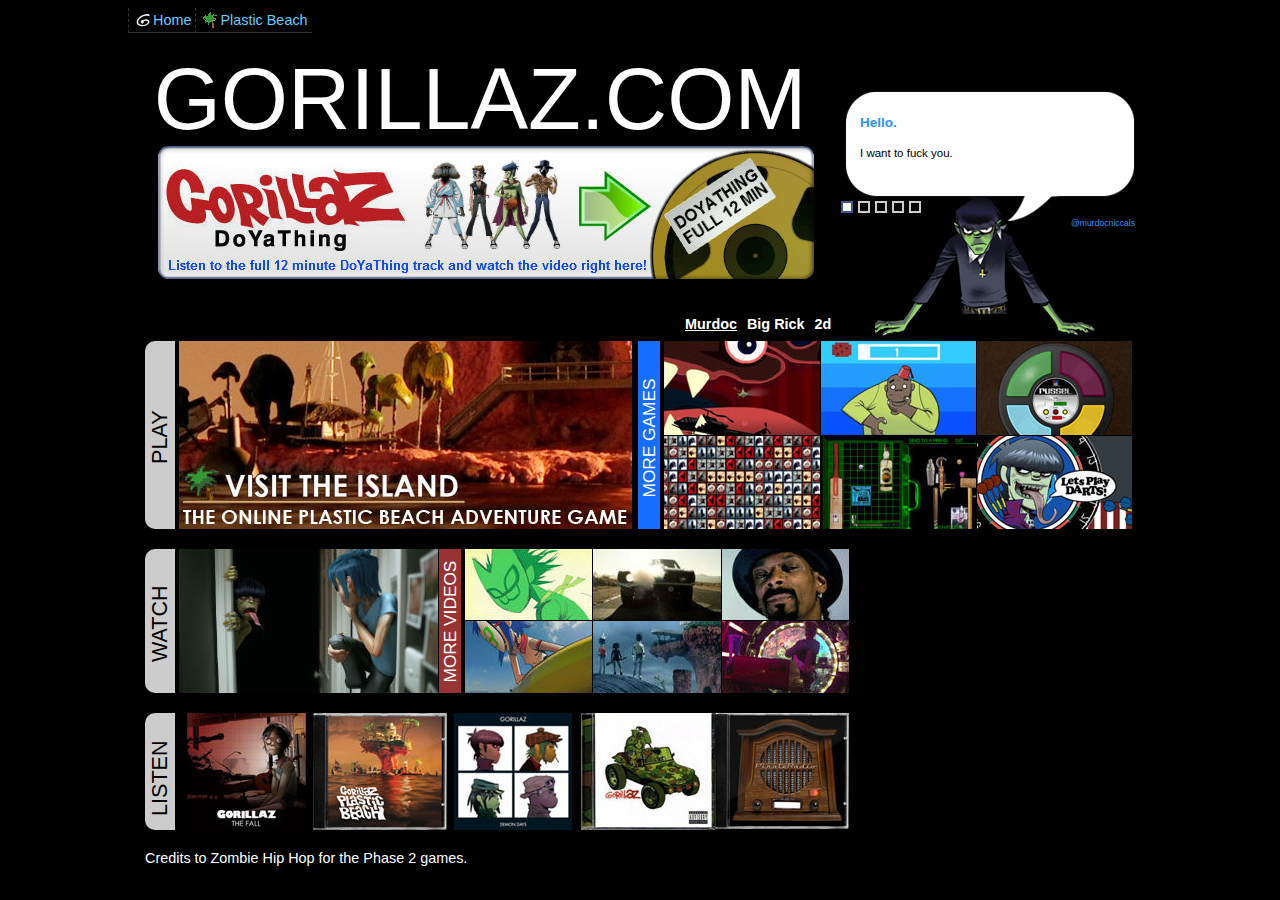
==== commit fcbad323: "Update index.html" ====
--- a/index.html
+++ b/index.html
@@ -266,5 +266,5 @@
       </li>
    </ul>
 </div>
-<p>Waterfox is the recommended browser to play. Credits to Zombie Hip Hop for the Phase 2 games.</p>
-</body></html>+<p>Credits to Zombie Hip Hop for the Phase 2 games.</p>
+</body></html>
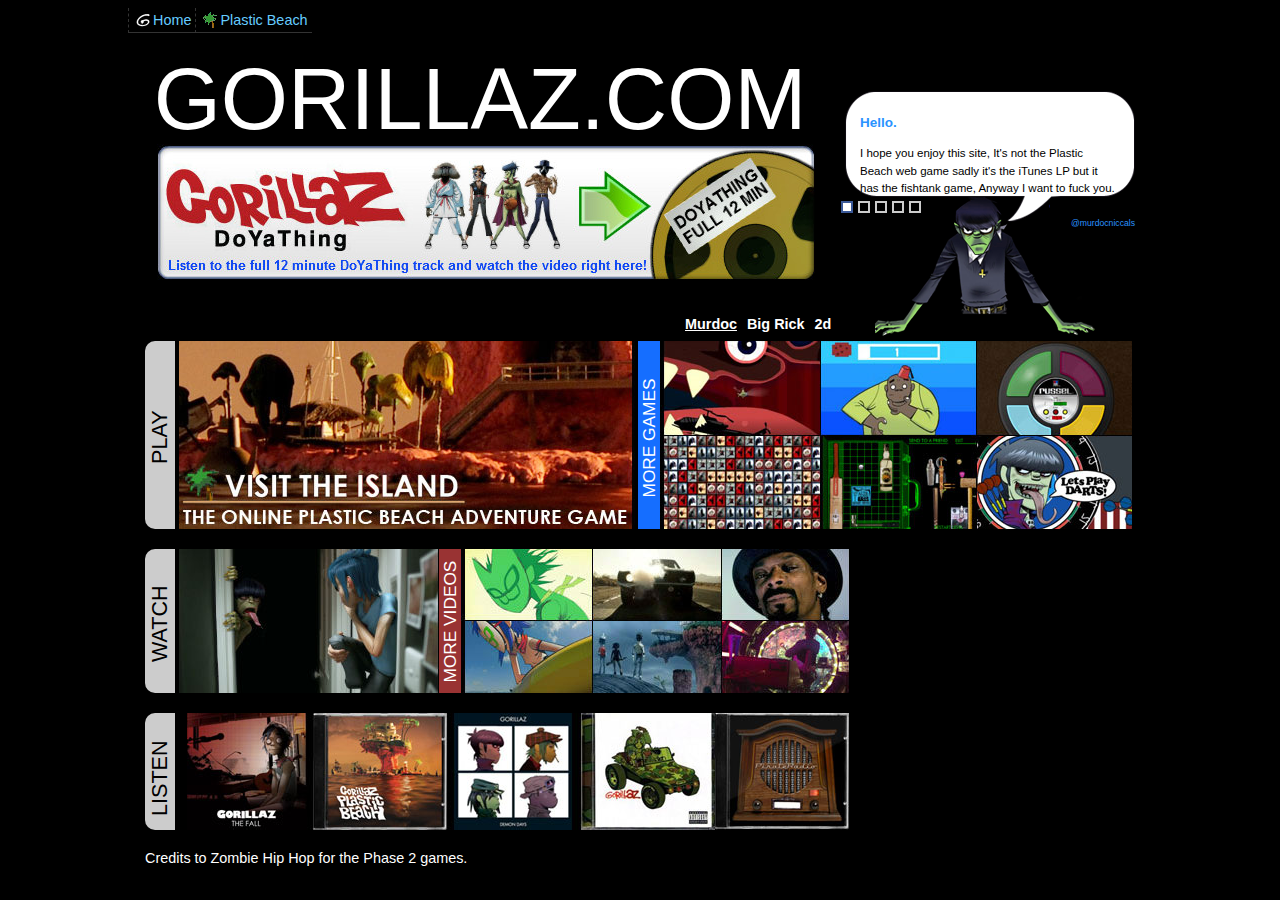
==== commit 144c9830: "Update index.html" ====
--- a/index.html
+++ b/index.html
@@ -5,7 +5,8 @@
 <meta name="robots" content="index, follow">
 <meta name="keywords" content="Gorillaz, Singles Collection, Plastic Beach, Plastic Beach Game, Sub Division, News, Videos, Tracks, Albums, Murdoc, Noodle, Russel, 2d, Damon Albarn, Jamie Hewlett, Tour">
 <meta name="description" content="PLAY PLASTIC BEACH ITUNES LP">
-<title>Gorillaz - The Singles Collection | Gorillaz.com</title>
+<title>SuperfastJellyfish.xyz</title>
+<link rel="icon" type="image/x-icon" href="favicon.ico">
 <link rel="canonical" href="https://web.archive.org/web/20120501071440/http://gorillaz.com/">
 <link rel="stylesheet" href="modal.css" type="text/css">
 <link rel="stylesheet" href="frontpage_phase_3.css" type="text/css">
@@ -61,12 +62,12 @@
    function talktome(text){return;};
    var dotb = true;var dotb = true;
    if( typeof voxpop_push == 'undefined' ) { var voxpop_push = new Object(); }
-   voxpop_push[".p3_g_li_1 a"] = {"tc":"#p3_games","actor": "2d", "text":"Get down there and Donk that bleedin' whale for me!"};
-   voxpop_push[".p3_g_li_2 a"] = {"actor": "murdoc", "text":"Aah Good old Russel stuffing his cake hole! If he's not careful he's going to get massive!"};
-   voxpop_push[".p3_g_li_3 a"] = {"actor": "2d", "text":"Russel loves his takeaways, so I rustled him up some gear I had to make him a Russel Says take away Edition"};
-   voxpop_push[".p3_g_li_4 a"] = {"actor": "murdoc", "text":"Ooh God I hate this sort of thing, squint at the screen clicking away at coloured boxes bouncing around and being all puzzley. Christ!"};
-   voxpop_push[".p3_g_li_5 a"] = {"actor": "murdoc", "text":"Right you, I'm not going to mess around packing my own stuff. That sort of things a job for a mug like you!"};
-   voxpop_push[".p3_g_li_6 a"] = {"actor": "murdoc", "text":"Settle back, have a few drinks then toss a load of sharp pointy objects around in a crowded pub."};
+   voxpop_push[".p3_g_li_1 a"] = {"tc":"#p3_games","actor": "2d", "text":""};
+   voxpop_push[".p3_g_li_2 a"] = {"actor": "murdoc", "text":""};
+   voxpop_push[".p3_g_li_3 a"] = {"actor": "2d", "text":""};
+   voxpop_push[".p3_g_li_4 a"] = {"actor": "murdoc", "text":""};
+   voxpop_push[".p3_g_li_5 a"] = {"actor": "murdoc", "text":""};
+   voxpop_push[".p3_g_li_6 a"] = {"actor": "murdoc", "text":""};
     
 </script>
 <script type="text/javascript">
@@ -115,24 +116,24 @@
    </div>
    <div id="voxpop_1089" class="voxpop" style="opacity: 1;">
       <ul class="chars">
-         <li class="active"><a href="http://gorillaz.com/#" id="a_voxpox_1089" class="v_murdoc">Murdoc</a></li>
-         <li class=""><a href="http://gorillaz.com/#" id="a_voxpox_1090" class="v_bigrick">Big Rick</a></li>
-         <li class=""><a href="http://gorillaz.com/#" id="a_voxpox_1091" class="v_2d">2d</a></li>
+         <li class="active"><a href="https://superfastjellyfish.xyz/chief.jpg" id="a_voxpox_1089" class="v_murdoc">Murdoc</a></li>
+         <li class=""><a href="https://superfastjellyfish.xyz/chief.jpg" id="a_voxpox_1090" class="v_bigrick">Big Rick</a></li>
+         <li class=""><a href="https://superfastjellyfish.xyz/chief.jpg" id="a_voxpox_1091" class="v_2d">2d</a></li>
       </ul>
       <div class="carimg"><img src="voxpop_chars.png" class="vi_1089"></div>
       <div class="bqcontain">
          <blockquote style="display: block;">
-            <h3><a href="index.html">Hello.</a></h3>
-            I want to fuck you.
+            <h3><a href="https://www.youtube.com/watch?v=SMTYKbMpqU4">Hello.</a></h3>
+            I hope you enjoy this site, It's not the Plastic Beach web game sadly it's the iTunes LP but it has the fishtank game, Anyway I want to fuck you.
             <p></p>
          </blockquote>
       </div>
       <ul class="more">
-         <li class="active"><a href="https://web.archive.org/web/20120501071440/http://gorillaz.com/">&nbsp;</a></li>
-         <li class=""><a href="https://web.archive.org/web/20120501071440mp_/http://gorillaz.com/">&nbsp;</a></li>
-         <li class=""><a href="https://web.archive.org/web/20120501071440mp_/http://gorillaz.com/">&nbsp;</a></li>
-         <li class=""><a href="https://web.archive.org/web/20120501071440/http://gorillaz.com/">&nbsp;</a></li>
-         <li class=""><a href="https://web.archive.org/web/20120501071440/http://gorillaz.com/">&nbsp;</a></li>
+         <li class="active"><a href="https://superfastjellyfish.xyz/chief.jpg">&nbsp;</a></li>
+         <li class=""><a href="https://superfastjellyfish.xyz/chief.jpg">&nbsp;</a></li>
+         <li class=""><a href="https://superfastjellyfish.xyz/chief.jpg">&nbsp;</a></li>
+         <li class=""><a href="https://superfastjellyfish.xyz/chief.jpg">&nbsp;</a></li>
+         <li class=""><a href="https://superfastjellyfish.xyz/chief.jpg">&nbsp;</a></li>
       </ul>
       <div class="t"><a target="_top" href="https://twitter.com/murdocniccals" title="murdocniccals on twitter">@murdocniccals</a></div>
    </div>
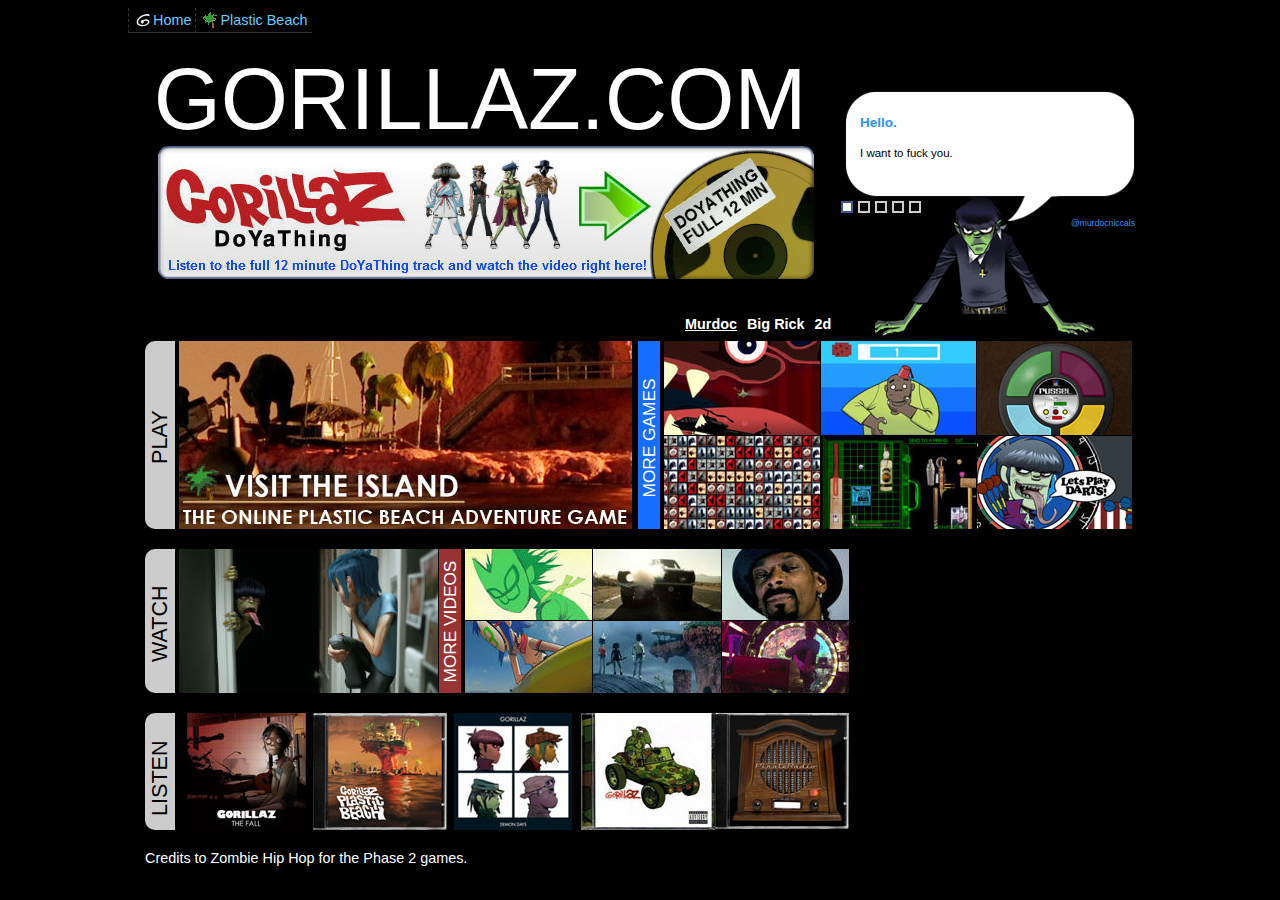
==== commit f1897b24: "Update index.html" ====
--- a/index.html
+++ b/index.html
@@ -124,7 +124,7 @@
       <div class="bqcontain">
          <blockquote style="display: block;">
             <h3><a href="https://www.youtube.com/watch?v=SMTYKbMpqU4">Hello.</a></h3>
-            I hope you enjoy this site, It's not the Plastic Beach web game sadly it's the iTunes LP but it has the fishtank game, Anyway I want to fuck you.
+            I want to fuck you.
             <p></p>
          </blockquote>
       </div>
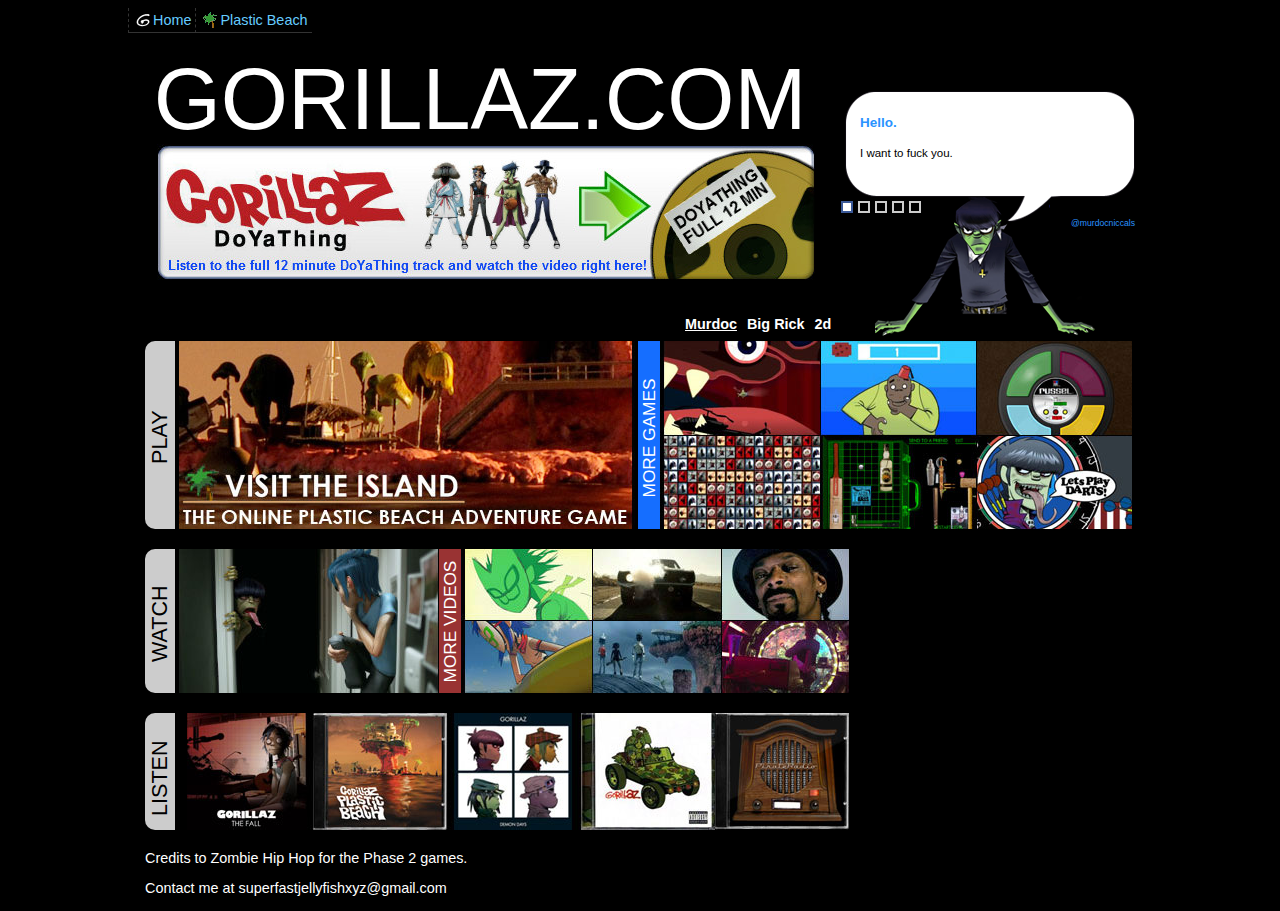
==== commit 8e4ccc94: "Update index.html" ====
--- a/index.html
+++ b/index.html
@@ -268,4 +268,6 @@
    </ul>
 </div>
 <p>Credits to Zombie Hip Hop for the Phase 2 games.</p>
+<p> </p>
+<p>Contact me at superfastjellyfishxyz@gmail.com</p>
 </body></html>
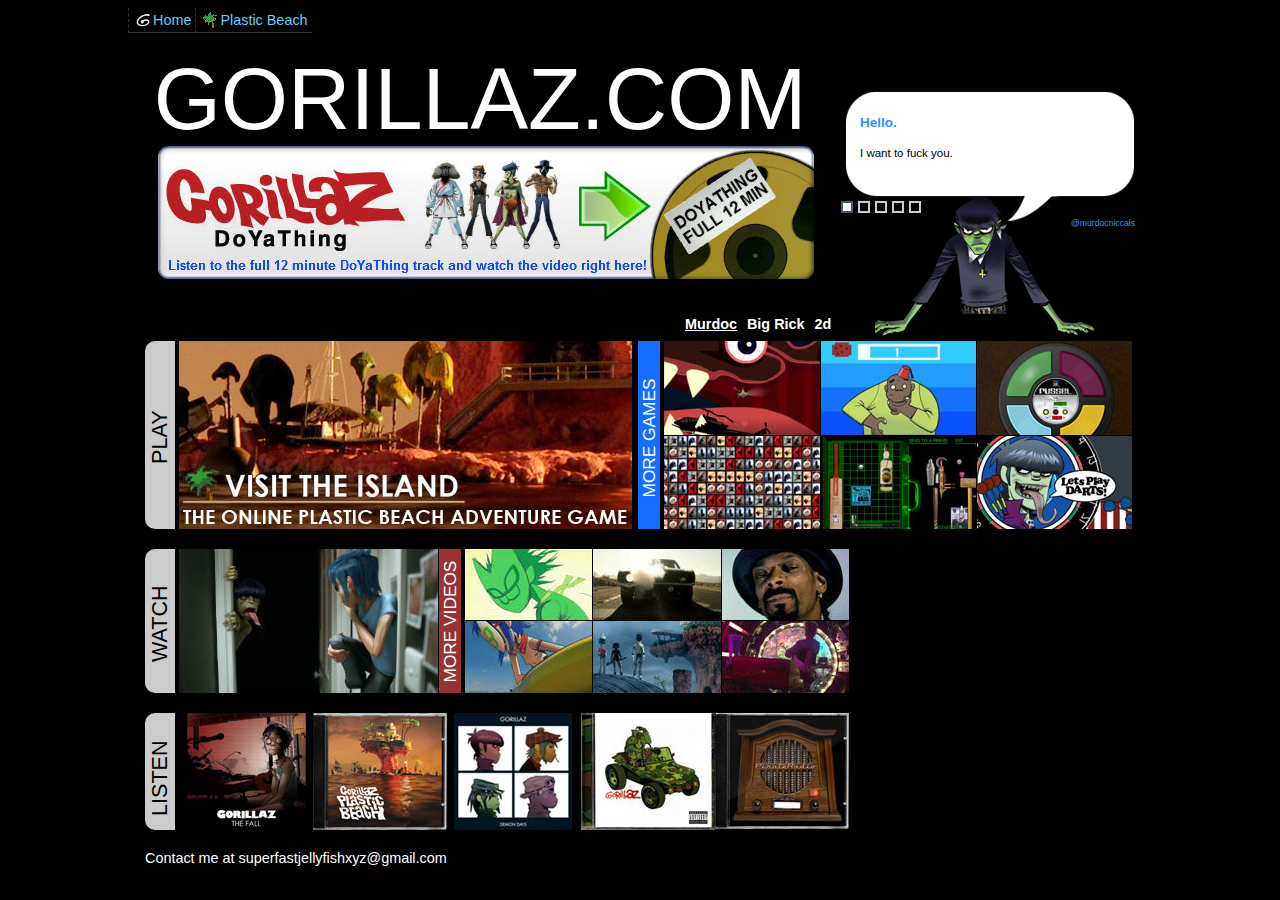
==== commit 4f9c502b: "Update index.html" ====
--- a/index.html
+++ b/index.html
@@ -154,7 +154,7 @@
       <li class="secondary">
          <ul>
             <li class="p3_g_li_1">
-               <a href="lostgame" title="Play Submatronic">
+               <a href="https://zombiehiphop.xyz/submatronic/" title="Play Submatronic">
                   <blockquote><span>Submatronic</span></blockquote>
                </a>
             </li>
@@ -267,7 +267,5 @@
       </li>
    </ul>
 </div>
-<p>Credits to Zombie Hip Hop for the Phase 2 games.</p>
-<p> </p>
 <p>Contact me at superfastjellyfishxyz@gmail.com</p>
 </body></html>
